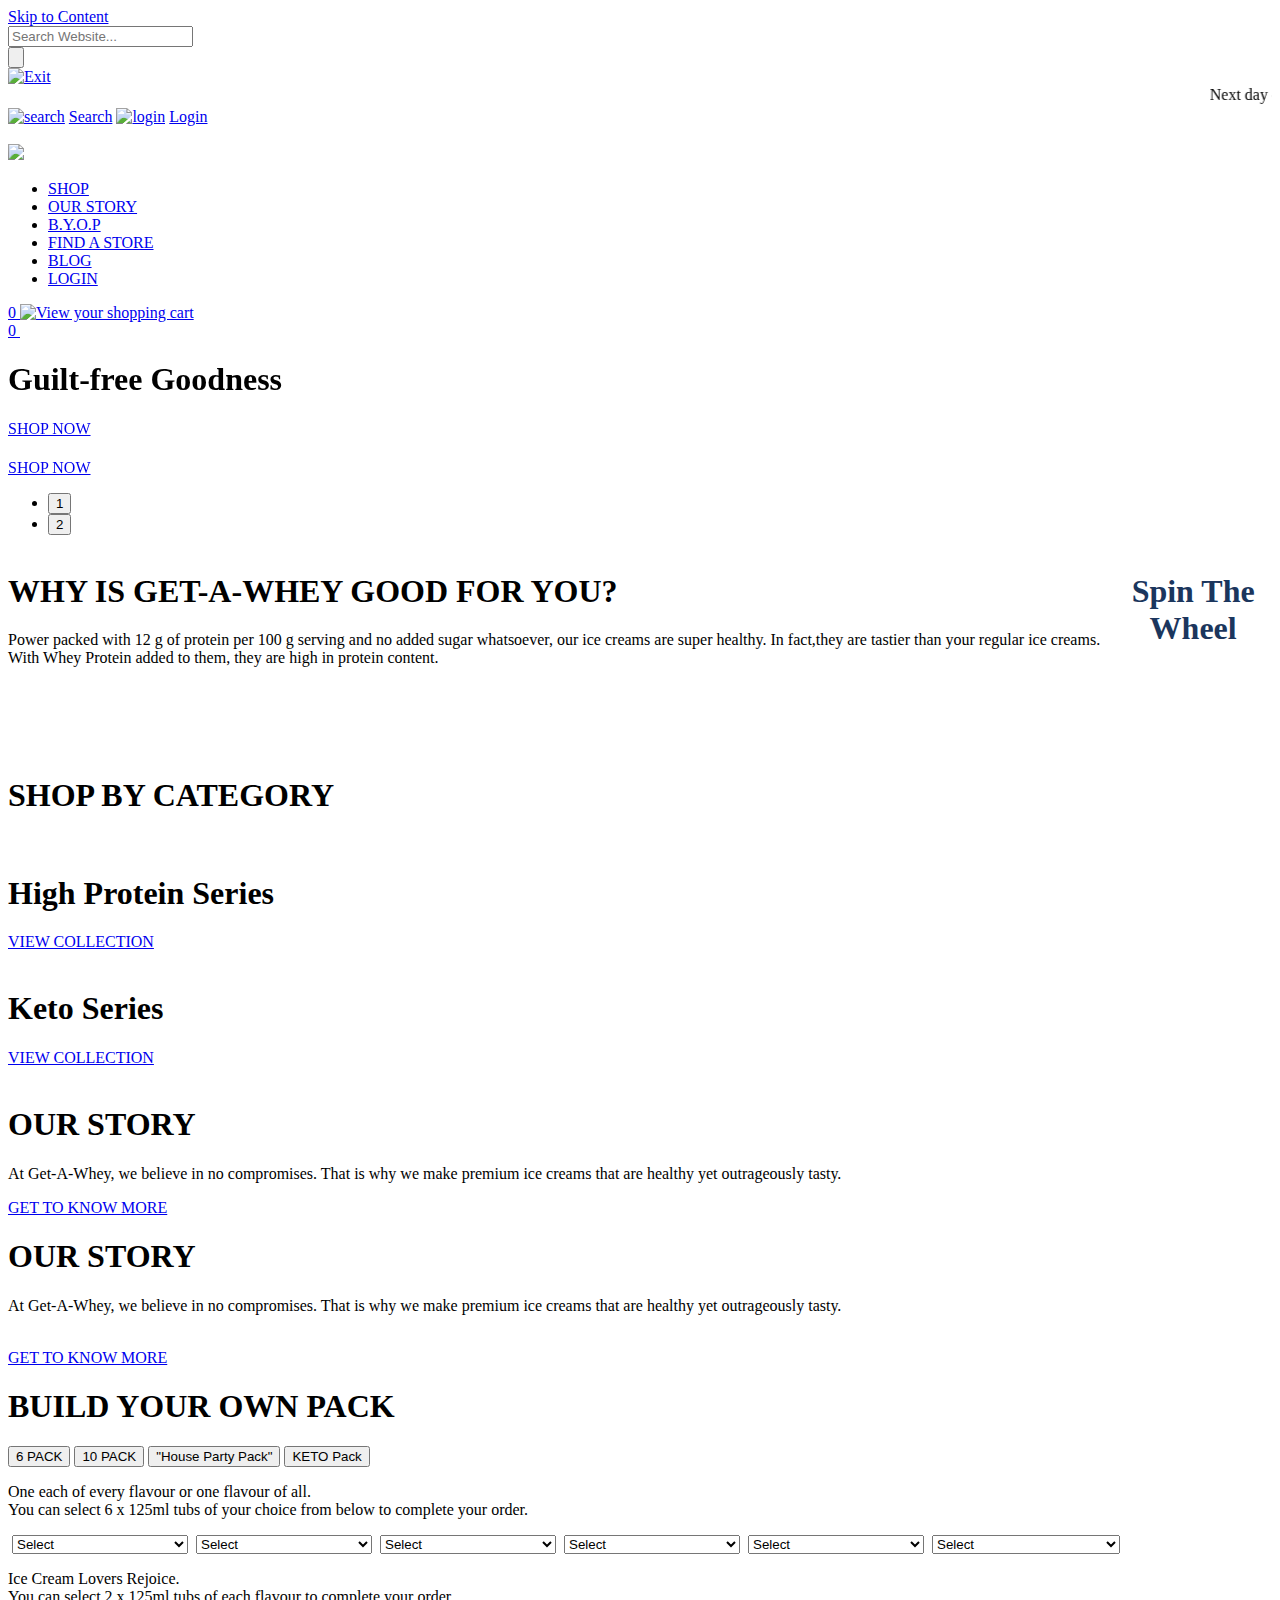
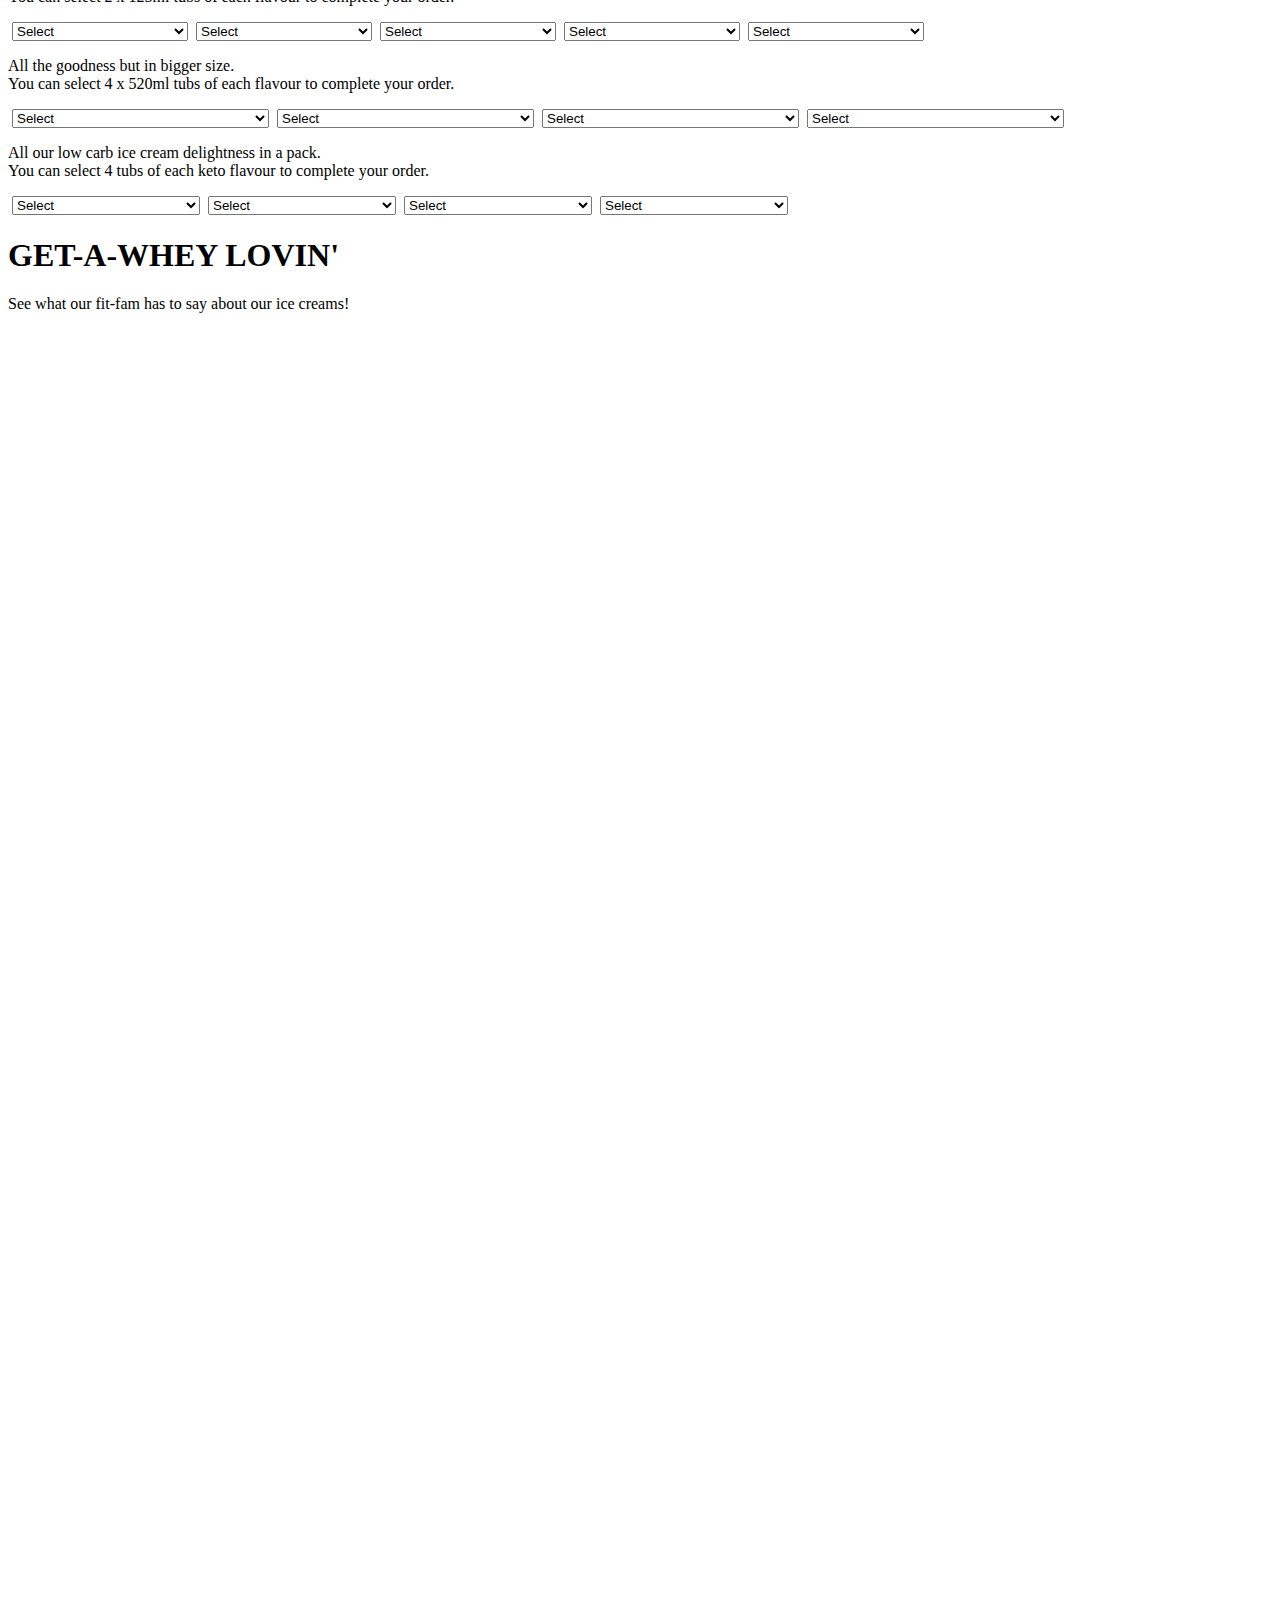
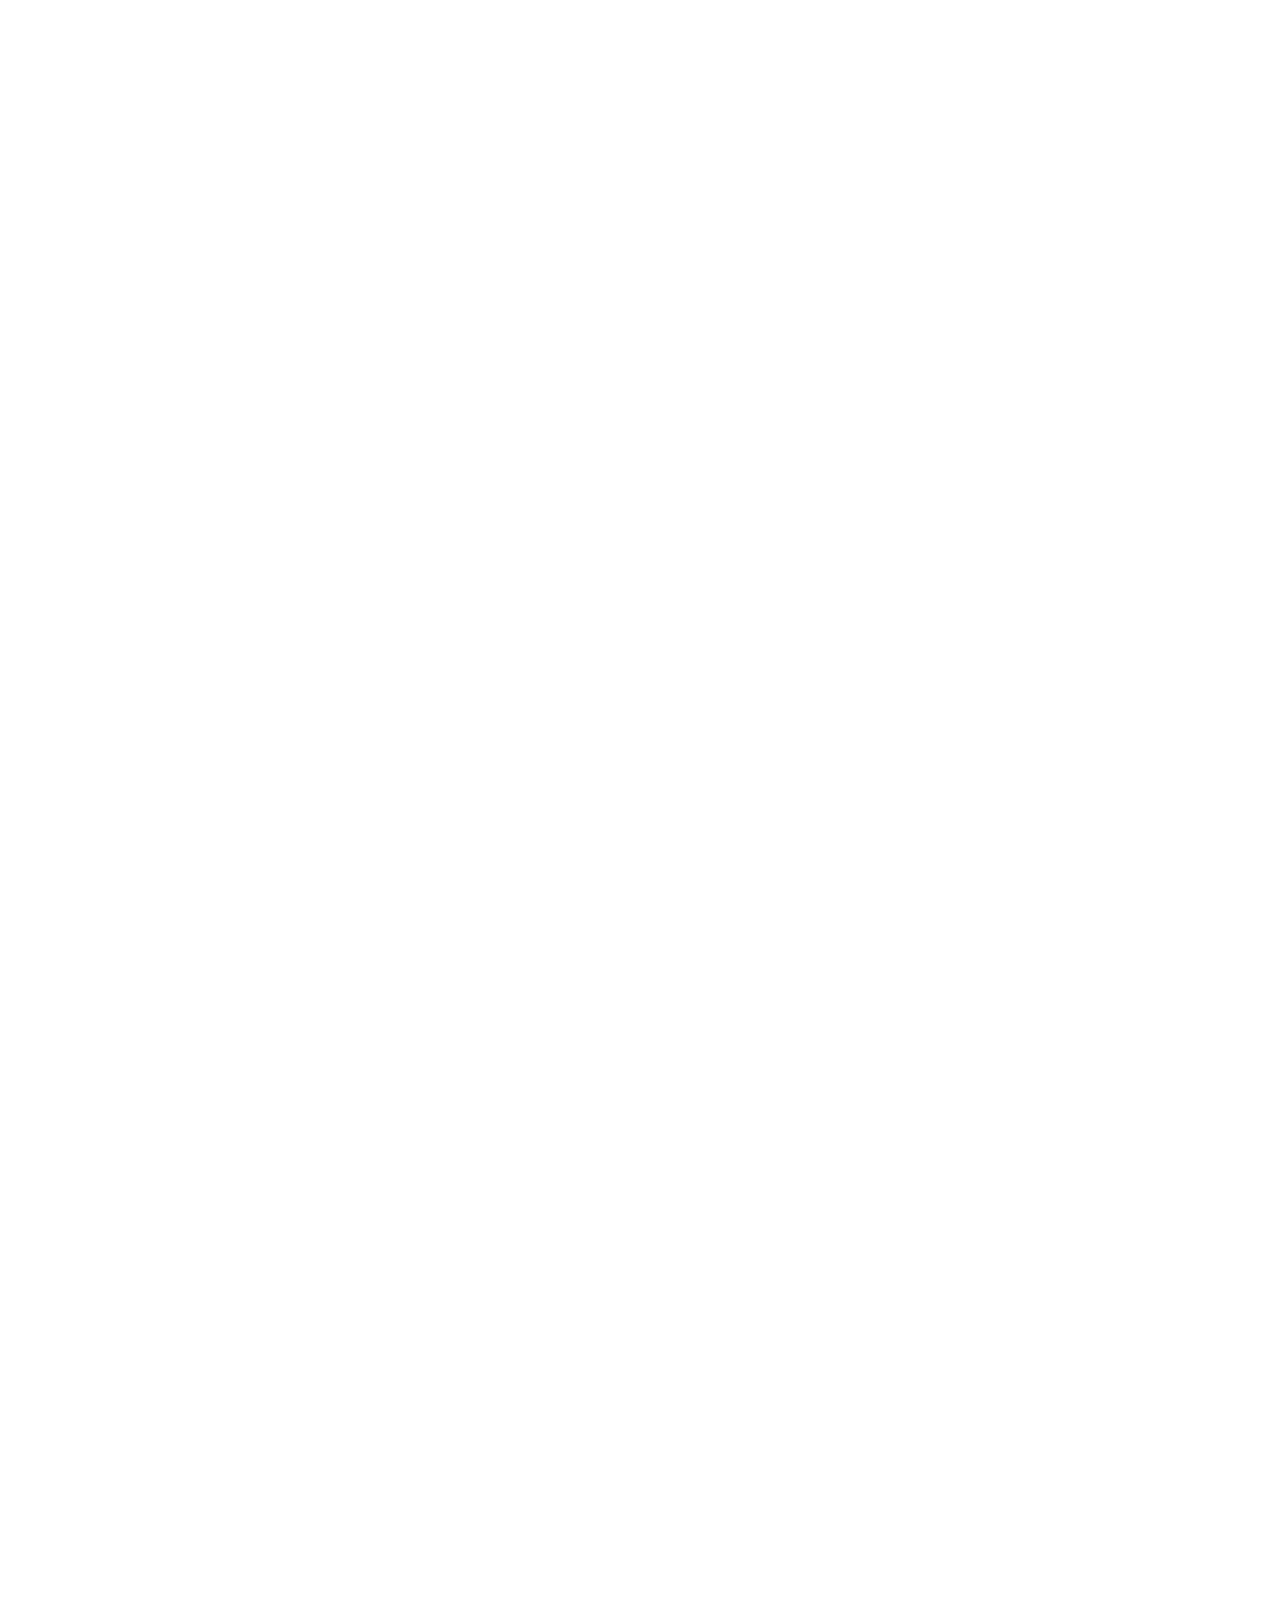
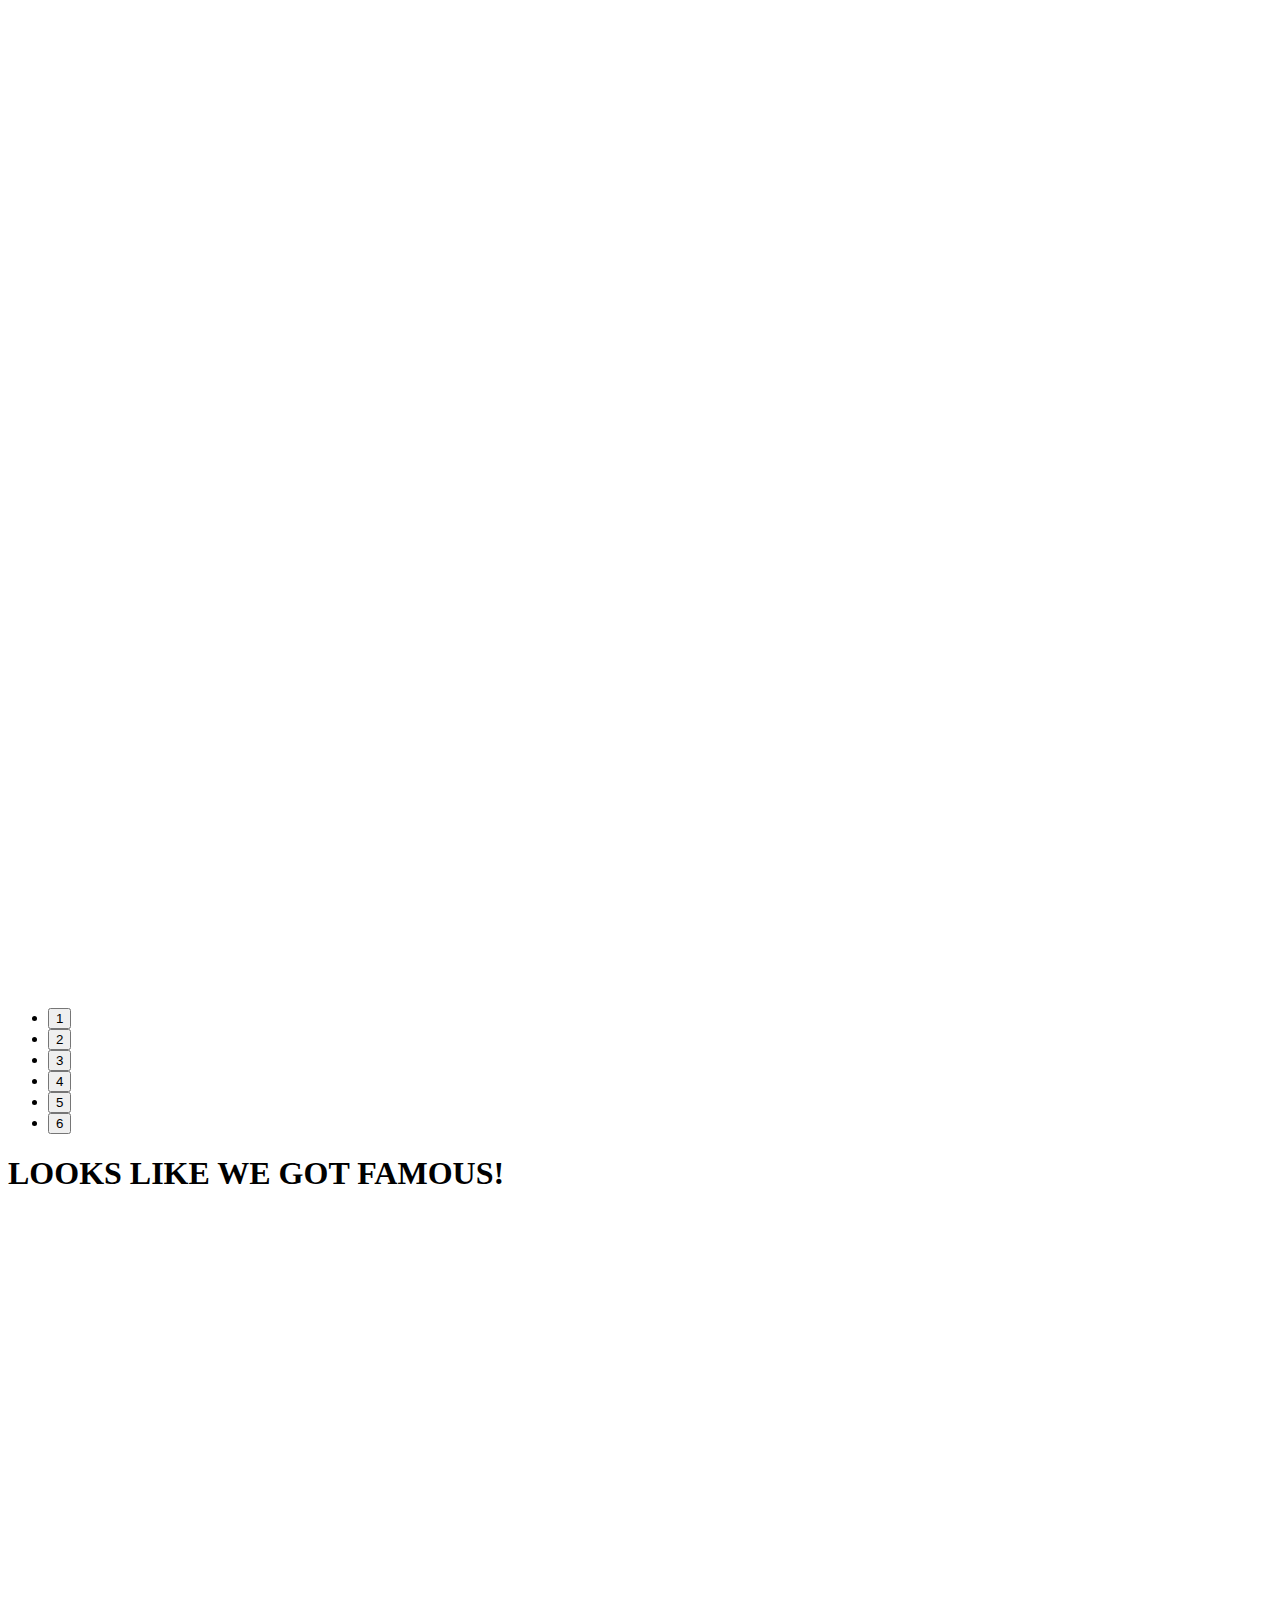
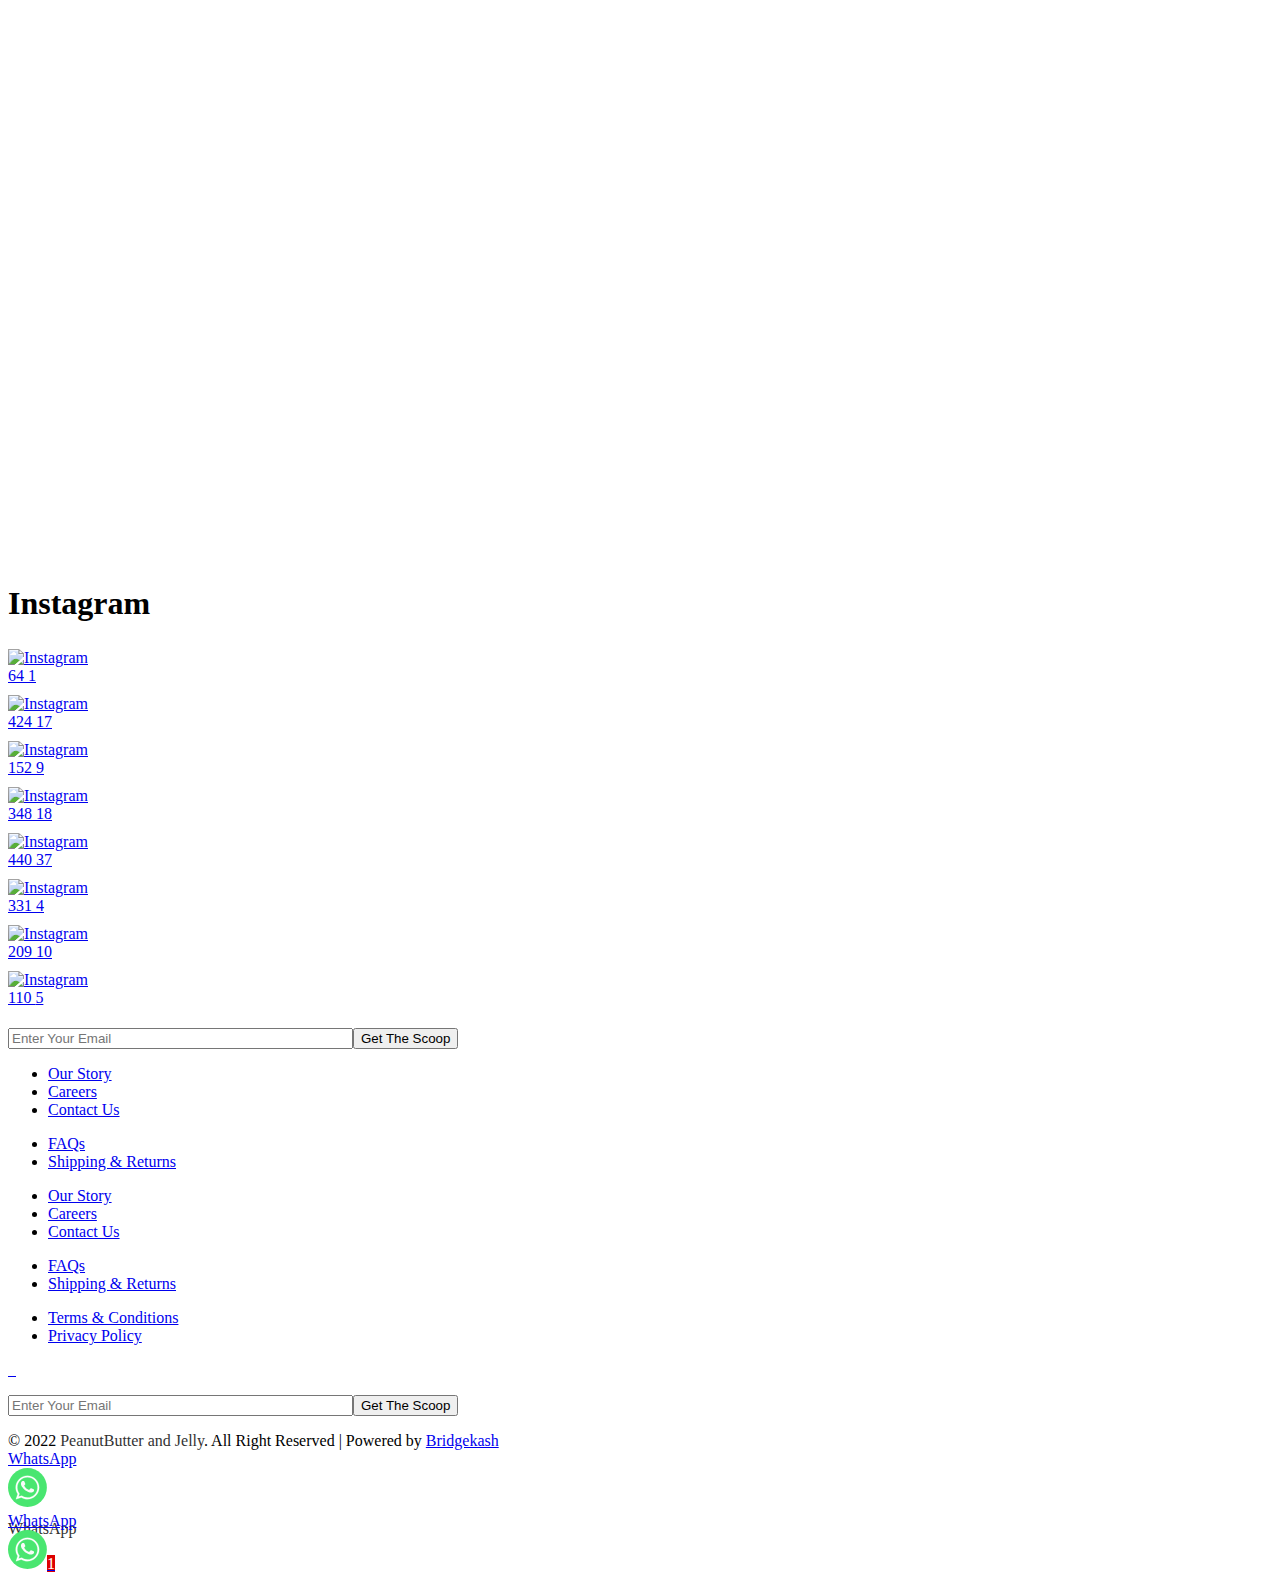
==== templates/index.html @ 2841348f "commit" ====
<!DOCTYPE html>
<!-- saved from url=(0020)https://getawhey.in/ -->
<html class="js svg cssfilters lastchild placeholder tablesaw-enhanced no-touch" lang="en" ><!--<![endif]-->
<head>
  <meta http-equiv="Content-Type" content="text/html; charset=UTF-8">
		<title>HomePageGet-A-Whey</title>
				
	  	<meta http-equiv="X-UA-Compatible" content="IE=edge,chrome=1">
		<meta name="viewport" content="width=device-width, initial-scale=1.0">
		<link rel="pingback" href="https://getawhey.in/xmlrpc.php">
		<!-- <link rel="shortcut icon" href="/img/favicon.ico"/> -->
		<meta name="robots" content="index, follow, max-image-preview:large, max-snippet:-1, max-video-preview:-1">

	<!-- This site is optimized with the Yoast SEO plugin v18.6 - https://yoast.com/wordpress/plugins/seo/ -->
	<link rel="canonical" href="https://getawhey.in/">
	<meta property="og:locale" content="en_US">
	<meta property="og:type" content="website">
	<meta property="og:title" content="HomePageGet-A-Whey">
	<meta property="og:url" content="https://getawhey.in/">
	<meta property="og:site_name" content="Get-A-Whey">
	<meta property="article:modified_time" content="2022-02-15T12:06:05+00:00">
	<meta name="twitter:card" content="summary_large_image">
	<script async="" src="./static/assets/fbevents.js.download"></script><script type="application/ld+json" class="yoast-schema-graph">{"@context":"https://schema.org","@graph":[{"@type":"WebSite","@id":"https://getawhey.in/#website","url":"https://getawhey.in/","name":"Get-A-Whey","description":"Get A Whey","potentialAction":[{"@type":"SearchAction","target":{"@type":"EntryPoint","urlTemplate":"https://getawhey.in/?s={search_term_string}"},"query-input":"required name=search_term_string"}],"inLanguage":"en-US"},{"@type":"WebPage","@id":"https://getawhey.in/#webpage","url":"https://getawhey.in/","name":"HomePageGet-A-Whey","isPartOf":{"@id":"https://getawhey.in/#website"},"datePublished":"2021-12-15T12:41:03+00:00","dateModified":"2022-02-15T12:06:05+00:00","breadcrumb":{"@id":"https://getawhey.in/#breadcrumb"},"inLanguage":"en-US","potentialAction":[{"@type":"ReadAction","target":["https://getawhey.in/"]}]},{"@type":"BreadcrumbList","@id":"https://getawhey.in/#breadcrumb","itemListElement":[{"@type":"ListItem","position":1,"name":"Home"}]}]}</script>
	<!-- / Yoast SEO plugin. -->


<link rel="dns-prefetch" href="https://ajax.googleapis.com/">
<link rel="dns-prefetch" href="https://fonts.googleapis.com/">
<link rel="dns-prefetch" href="https://s.w.org/">
<script type="text/javascript">
window._wpemojiSettings = {"baseUrl":"https:\/\/s.w.org\/images\/core\/emoji\/13.1.0\/72x72\/","ext":".png","svgUrl":"https:\/\/s.w.org\/images\/core\/emoji\/13.1.0\/svg\/","svgExt":".svg","source":{"concatemoji":"https:\/\/getawhey.in\/wp-includes\/js\/wp-emoji-release.min.js?ver=5.9.3"}};
/*! This file is auto-generated */
!function(e,a,t){var n,r,o,i=a.createElement("canvas"),p=i.getContext&&i.getContext("2d");function s(e,t){var a=String.fromCharCode;p.clearRect(0,0,i.width,i.height),p.fillText(a.apply(this,e),0,0);e=i.toDataURL();return p.clearRect(0,0,i.width,i.height),p.fillText(a.apply(this,t),0,0),e===i.toDataURL()}function c(e){var t=a.createElement("script");t.src=e,t.defer=t.type="text/javascript",a.getElementsByTagName("head")[0].appendChild(t)}for(o=Array("flag","emoji"),t.supports={everything:!0,everythingExceptFlag:!0},r=0;r<o.length;r++)t.supports[o[r]]=function(e){if(!p||!p.fillText)return!1;switch(p.textBaseline="top",p.font="600 32px Arial",e){case"flag":return s([127987,65039,8205,9895,65039],[127987,65039,8203,9895,65039])?!1:!s([55356,56826,55356,56819],[55356,56826,8203,55356,56819])&&!s([55356,57332,56128,56423,56128,56418,56128,56421,56128,56430,56128,56423,56128,56447],[55356,57332,8203,56128,56423,8203,56128,56418,8203,56128,56421,8203,56128,56430,8203,56128,56423,8203,56128,56447]);case"emoji":return!s([10084,65039,8205,55357,56613],[10084,65039,8203,55357,56613])}return!1}(o[r]),t.supports.everything=t.supports.everything&&t.supports[o[r]],"flag"!==o[r]&&(t.supports.everythingExceptFlag=t.supports.everythingExceptFlag&&t.supports[o[r]]);t.supports.everythingExceptFlag=t.supports.everythingExceptFlag&&!t.supports.flag,t.DOMReady=!1,t.readyCallback=function(){t.DOMReady=!0},t.supports.everything||(n=function(){t.readyCallback()},a.addEventListener?(a.addEventListener("DOMContentLoaded",n,!1),e.addEventListener("load",n,!1)):(e.attachEvent("onload",n),a.attachEvent("onreadystatechange",function(){"complete"===a.readyState&&t.readyCallback()})),(n=t.source||{}).concatemoji?c(n.concatemoji):n.wpemoji&&n.twemoji&&(c(n.twemoji),c(n.wpemoji)))}(window,document,window._wpemojiSettings);
</script><script src="./static/assets/wp-emoji-release.min.js.download" type="text/javascript" defer=""></script>
<style type="text/css">
img.wp-smiley,
img.emoji {
	display: inline !important;
	border: none !important;
	box-shadow: none !important;
	height: 1em !important;
	width: 1em !important;
	margin: 0 0.07em !important;
	vertical-align: -0.1em !important;
	background: none !important;
	padding: 0 !important;
}
</style>
	<link rel="stylesheet" id="custom-google-fonts-css" href="./static/assets/css" type="text/css" media="all">
<link rel="stylesheet" id="chaty-front-css-css" href="./static/assets/chaty-front.min.css" type="text/css" media="all">
<style id="chaty-front-css-inline-css" type="text/css">
    #wechat-qr-code{right: 104px; left:auto;}
    .chaty-widget-is a{display: block; margin:0; padding:0;border-radius: 50%;-webkit-border-radius: 50%;-moz-border-radius: 50%; }
                .chaty-widget-is svg{margin:0; padding:0;}
                .chaty-main-widget { display: none; }
                .chaty-in-desktop .chaty-main-widget.is-in-desktop { display: block; }
                .chaty-in-mobile .chaty-main-widget.is-in-mobile { display: block; }
                .chaty-widget.hide-widget { display: none !important; }
                .chaty-widget, .chaty-widget .get, .chaty-widget .get a { width: 62px }
                .facustom-icon { width: 54px; line-height: 54px; height: 54px; font-size: 27px; }
                .chaty-widget-is a { width: 54px; height: 54px; }
                                .chaty-widget { font-family: Raleway; }
                                                .facustom-icon.chaty-btn-whatsapp {background-color: #49E670}
                .chaty-whatsapp .color-element {fill: #49E670; background: #49E670}
                                /*.chaty-widget-i-title.hide-it { display: none !important; }*/
                body div.chaty-widget.hide-widget { display: none !important; }
            .i-trigger .chaty-widget-i-title, .chaty-widget-i .chaty-widget-i-title {color:#333333 !important; background:#ffffff !important;}.i-trigger .chaty-widget-i-title p, .chaty-widget-i.chaty-main-widget .chaty-widget-i-title p {color:#333333 !important; }.i-trigger .chaty-widget-i:not(.no-tooltip):before, .chaty-widget-i.chaty-main-widget:before { border-color: transparent transparent transparent #ffffff !important;}.chaty-widget.chaty-widget-is-right .i-trigger .i-trigger-open.chaty-widget-i:before, .chaty-widget.chaty-widget-is-right .chaty-widget-i:before { border-color: transparent #ffffff transparent transparent !important;}.chaty-widget.chaty-widget-is-right .i-trigger .chaty-widget-i:before, .chaty-widget.chaty-widget-is-right .chaty-widget-i:before {border-color: transparent #ffffff transparent transparent !important; }
            .popup{
              display: none;
              position: fixed;
              top: 0;
              z-index: 10;
            }
            #chart{
              
                width:100%;
                height:100%;
              
            }
         
            #question h1{
                font-size: 20px;
                font-weight: bold;
                font-family: "Helvetica Neue", Helvetica, Arial, sans-serif;
                position:relative;
                   top: -100px;
                    text-align: center;



                -webkit-transform:translate(0,-50%);
                        transform:translate(0,-50%);
            }
            .modal {
                display: none; /* Hidden by default */
                position: fixed; /* Stay in place */
                z-index: 61; /* Sit on top */
                padding-top: 20%; /* Location of the box */
                left: 0;
                top: 0;
                width: 100%; /* Full width */
                height: 100%; /* Full height */
                overflow: auto; /* Enable scroll if needed */
                background-color: rgb(0,0,0); /* Fallback color */
                background-color: rgba(0,0,0,0.4); /* Black w/ opacity */
              }
              
              /* Modal Content */
              .modal-content {
                background-color: #fefefe;
                margin: auto;
                padding: 20px;
                border: 1px solid #888;
                    width: 30%;
                height: 80%;
              }
              
              /* The Close Button */
              .close {
                color: #aaaaaa;
                float: right;
                font-size: 28px;
                font-weight: bold;
              }
              
              .close:hover,
              .close:focus {
                color: #000;
                text-decoration: none;
                cursor: pointer;
              }
</style>
<link rel="stylesheet" id="wp-block-library-css" href="./static/assets/style.min.css" type="text/css" media="all">
<link rel="stylesheet" id="wc-blocks-vendors-style-css" href="./static/assets/wc-blocks-vendors-style.css" type="text/css" media="all">
<link rel="stylesheet" id="wc-blocks-style-css" href="./static/assets/wc-blocks-style.css" type="text/css" media="all">
<style id="global-styles-inline-css" type="text/css">
body{--wp--preset--color--black: #000000;--wp--preset--color--cyan-bluish-gray: #abb8c3;--wp--preset--color--white: #ffffff;--wp--preset--color--pale-pink: #f78da7;--wp--preset--color--vivid-red: #cf2e2e;--wp--preset--color--luminous-vivid-orange: #ff6900;--wp--preset--color--luminous-vivid-amber: #fcb900;--wp--preset--color--light-green-cyan: #7bdcb5;--wp--preset--color--vivid-green-cyan: #00d084;--wp--preset--color--pale-cyan-blue: #8ed1fc;--wp--preset--color--vivid-cyan-blue: #0693e3;--wp--preset--color--vivid-purple: #9b51e0;--wp--preset--gradient--vivid-cyan-blue-to-vivid-purple: linear-gradient(135deg,rgba(6,147,227,1) 0%,rgb(155,81,224) 100%);--wp--preset--gradient--light-green-cyan-to-vivid-green-cyan: linear-gradient(135deg,rgb(122,220,180) 0%,rgb(0,208,130) 100%);--wp--preset--gradient--luminous-vivid-amber-to-luminous-vivid-orange: linear-gradient(135deg,rgba(252,185,0,1) 0%,rgba(255,105,0,1) 100%);--wp--preset--gradient--luminous-vivid-orange-to-vivid-red: linear-gradient(135deg,rgba(255,105,0,1) 0%,rgb(207,46,46) 100%);--wp--preset--gradient--very-light-gray-to-cyan-bluish-gray: linear-gradient(135deg,rgb(238,238,238) 0%,rgb(169,184,195) 100%);--wp--preset--gradient--cool-to-warm-spectrum: linear-gradient(135deg,rgb(74,234,220) 0%,rgb(151,120,209) 20%,rgb(207,42,186) 40%,rgb(238,44,130) 60%,rgb(251,105,98) 80%,rgb(254,248,76) 100%);--wp--preset--gradient--blush-light-purple: linear-gradient(135deg,rgb(255,206,236) 0%,rgb(152,150,240) 100%);--wp--preset--gradient--blush-bordeaux: linear-gradient(135deg,rgb(254,205,165) 0%,rgb(254,45,45) 50%,rgb(107,0,62) 100%);--wp--preset--gradient--luminous-dusk: linear-gradient(135deg,rgb(255,203,112) 0%,rgb(199,81,192) 50%,rgb(65,88,208) 100%);--wp--preset--gradient--pale-ocean: linear-gradient(135deg,rgb(255,245,203) 0%,rgb(182,227,212) 50%,rgb(51,167,181) 100%);--wp--preset--gradient--electric-grass: linear-gradient(135deg,rgb(202,248,128) 0%,rgb(113,206,126) 100%);--wp--preset--gradient--midnight: linear-gradient(135deg,rgb(2,3,129) 0%,rgb(40,116,252) 100%);--wp--preset--duotone--dark-grayscale: url('#wp-duotone-dark-grayscale');--wp--preset--duotone--grayscale: url('#wp-duotone-grayscale');--wp--preset--duotone--purple-yellow: url('#wp-duotone-purple-yellow');--wp--preset--duotone--blue-red: url('#wp-duotone-blue-red');--wp--preset--duotone--midnight: url('#wp-duotone-midnight');--wp--preset--duotone--magenta-yellow: url('#wp-duotone-magenta-yellow');--wp--preset--duotone--purple-green: url('#wp-duotone-purple-green');--wp--preset--duotone--blue-orange: url('#wp-duotone-blue-orange');--wp--preset--font-size--small: 13px;--wp--preset--font-size--medium: 20px;--wp--preset--font-size--large: 36px;--wp--preset--font-size--x-large: 42px;}.has-black-color{color: var(--wp--preset--color--black) !important;}.has-cyan-bluish-gray-color{color: var(--wp--preset--color--cyan-bluish-gray) !important;}.has-white-color{color: var(--wp--preset--color--white) !important;}.has-pale-pink-color{color: var(--wp--preset--color--pale-pink) !important;}.has-vivid-red-color{color: var(--wp--preset--color--vivid-red) !important;}.has-luminous-vivid-orange-color{color: var(--wp--preset--color--luminous-vivid-orange) !important;}.has-luminous-vivid-amber-color{color: var(--wp--preset--color--luminous-vivid-amber) !important;}.has-light-green-cyan-color{color: var(--wp--preset--color--light-green-cyan) !important;}.has-vivid-green-cyan-color{color: var(--wp--preset--color--vivid-green-cyan) !important;}.has-pale-cyan-blue-color{color: var(--wp--preset--color--pale-cyan-blue) !important;}.has-vivid-cyan-blue-color{color: var(--wp--preset--color--vivid-cyan-blue) !important;}.has-vivid-purple-color{color: var(--wp--preset--color--vivid-purple) !important;}.has-black-background-color{background-color: var(--wp--preset--color--black) !important;}.has-cyan-bluish-gray-background-color{background-color: var(--wp--preset--color--cyan-bluish-gray) !important;}.has-white-background-color{background-color: var(--wp--preset--color--white) !important;}.has-pale-pink-background-color{background-color: var(--wp--preset--color--pale-pink) !important;}.has-vivid-red-background-color{background-color: var(--wp--preset--color--vivid-red) !important;}.has-luminous-vivid-orange-background-color{background-color: var(--wp--preset--color--luminous-vivid-orange) !important;}.has-luminous-vivid-amber-background-color{background-color: var(--wp--preset--color--luminous-vivid-amber) !important;}.has-light-green-cyan-background-color{background-color: var(--wp--preset--color--light-green-cyan) !important;}.has-vivid-green-cyan-background-color{background-color: var(--wp--preset--color--vivid-green-cyan) !important;}.has-pale-cyan-blue-background-color{background-color: var(--wp--preset--color--pale-cyan-blue) !important;}.has-vivid-cyan-blue-background-color{background-color: var(--wp--preset--color--vivid-cyan-blue) !important;}.has-vivid-purple-background-color{background-color: var(--wp--preset--color--vivid-purple) !important;}.has-black-border-color{border-color: var(--wp--preset--color--black) !important;}.has-cyan-bluish-gray-border-color{border-color: var(--wp--preset--color--cyan-bluish-gray) !important;}.has-white-border-color{border-color: var(--wp--preset--color--white) !important;}.has-pale-pink-border-color{border-color: var(--wp--preset--color--pale-pink) !important;}.has-vivid-red-border-color{border-color: var(--wp--preset--color--vivid-red) !important;}.has-luminous-vivid-orange-border-color{border-color: var(--wp--preset--color--luminous-vivid-orange) !important;}.has-luminous-vivid-amber-border-color{border-color: var(--wp--preset--color--luminous-vivid-amber) !important;}.has-light-green-cyan-border-color{border-color: var(--wp--preset--color--light-green-cyan) !important;}.has-vivid-green-cyan-border-color{border-color: var(--wp--preset--color--vivid-green-cyan) !important;}.has-pale-cyan-blue-border-color{border-color: var(--wp--preset--color--pale-cyan-blue) !important;}.has-vivid-cyan-blue-border-color{border-color: var(--wp--preset--color--vivid-cyan-blue) !important;}.has-vivid-purple-border-color{border-color: var(--wp--preset--color--vivid-purple) !important;}.has-vivid-cyan-blue-to-vivid-purple-gradient-background{background: var(--wp--preset--gradient--vivid-cyan-blue-to-vivid-purple) !important;}.has-light-green-cyan-to-vivid-green-cyan-gradient-background{background: var(--wp--preset--gradient--light-green-cyan-to-vivid-green-cyan) !important;}.has-luminous-vivid-amber-to-luminous-vivid-orange-gradient-background{background: var(--wp--preset--gradient--luminous-vivid-amber-to-luminous-vivid-orange) !important;}.has-luminous-vivid-orange-to-vivid-red-gradient-background{background: var(--wp--preset--gradient--luminous-vivid-orange-to-vivid-red) !important;}.has-very-light-gray-to-cyan-bluish-gray-gradient-background{background: var(--wp--preset--gradient--very-light-gray-to-cyan-bluish-gray) !important;}.has-cool-to-warm-spectrum-gradient-background{background: var(--wp--preset--gradient--cool-to-warm-spectrum) !important;}.has-blush-light-purple-gradient-background{background: var(--wp--preset--gradient--blush-light-purple) !important;}.has-blush-bordeaux-gradient-background{background: var(--wp--preset--gradient--blush-bordeaux) !important;}.has-luminous-dusk-gradient-background{background: var(--wp--preset--gradient--luminous-dusk) !important;}.has-pale-ocean-gradient-background{background: var(--wp--preset--gradient--pale-ocean) !important;}.has-electric-grass-gradient-background{background: var(--wp--preset--gradient--electric-grass) !important;}.has-midnight-gradient-background{background: var(--wp--preset--gradient--midnight) !important;}.has-small-font-size{font-size: var(--wp--preset--font-size--small) !important;}.has-medium-font-size{font-size: var(--wp--preset--font-size--medium) !important;}.has-large-font-size{font-size: var(--wp--preset--font-size--large) !important;}.has-x-large-font-size{font-size: var(--wp--preset--font-size--x-large) !important;}
</style>
<link rel="stylesheet" id="contact-form-7-css" href="./static/assets/styles.css" type="text/css" media="all">
<link rel="stylesheet" id="pl-style-css" href="./static/assets/style.css" type="text/css" media="all">
<link rel="stylesheet" id="theme.css-css" href="./static/assets/theme.css" type="text/css" media="all">
<link rel="stylesheet" id="woo-pincode-checker-css" href="./static/assets/woo-pincode-checker-public.css" type="text/css" media="all">
<link rel="stylesheet" id="woocommerce-layout-css" href="./static/assets/woocommerce-layout.css" type="text/css" media="all">
<link rel="stylesheet" id="woocommerce-smallscreen-css" href="./static/assets/woocommerce-smallscreen.css" type="text/css" media="only screen and (max-width: 768px)">
<link rel="stylesheet" id="woocommerce-general-css" href="./static/assets/woocommerce.css" type="text/css" media="all">
<style id="woocommerce-inline-inline-css" type="text/css">
.woocommerce form .form-row .required { visibility: visible; }
</style>
<link rel="stylesheet" id="wpcf7-redirect-script-frontend-css" href="./static/assets/wpcf7-redirect-frontend.min.css" type="text/css" media="all">
<link rel="stylesheet" id="wp-pagenavi-css" href="./static/assets/pagenavi-css.css" type="text/css" media="all">
<link rel="stylesheet" id="wooco-frontend-css" href="./static/assets/frontend.css" type="text/css" media="all">
<link rel="stylesheet" id="woosb-frontend-css" href="./static/assets/frontend(1).css" type="text/css" media="all">
<link rel="stylesheet" id="screen-css" href="./static/assets/style(1).css" type="text/css" media="screen">
<link rel="stylesheet" id="cf7cf-style-css" href="./static/assets/style(2).css" type="text/css" media="all">
<link rel="stylesheet" id="woosg-frontend-css" href="./static/assets/frontend(2).css" type="text/css" media="all">
<script type="text/javascript" src="./static/assets/jquery.min.js.download" id="jquery-js"></script><style></style>
<script type="text/javascript" id="chaty-front-end-js-extra">
/* <![CDATA[ */
var chaty_settings = {"object_settings":{"isPRO":0,"pending_messages":"on","cht_cta_bg_color":"#ffffff","cht_cta_text_color":"#333333","click_setting":"click","number_of_messages":"1","number_color":"#ffffff","number_bg_color":"#dd0000","position":"right","social":[{"val":"919137120894","default_icon":"<svg class=\"ico_d \" width=\"39\" height=\"39\" viewBox=\"0 0 39 39\" fill=\"none\" xmlns=\"http:\/\/www.w3.org\/2000\/svg\" style=\"transform: rotate(0deg);\"><circle class=\"color-element\" cx=\"19.4395\" cy=\"19.4395\" r=\"19.4395\" fill=\"#49E670\"\/><path d=\"M12.9821 10.1115C12.7029 10.7767 11.5862 11.442 10.7486 11.575C10.1902 11.7081 9.35269 11.8411 6.84003 10.7767C3.48981 9.44628 1.39593 6.25317 1.25634 6.12012C1.11674 5.85403 2.13001e-06 4.39053 2.13001e-06 2.92702C2.13001e-06 1.46351 0.83755 0.665231 1.11673 0.399139C1.39592 0.133046 1.8147 1.01506e-06 2.23348 1.01506e-06C2.37307 1.01506e-06 2.51267 1.01506e-06 2.65226 1.01506e-06C2.93144 1.01506e-06 3.21063 -2.02219e-06 3.35022 0.532183C3.62941 1.19741 4.32736 2.66092 4.32736 2.79397C4.46696 2.92702 4.46696 3.19311 4.32736 3.32616C4.18777 3.59225 4.18777 3.59224 3.90858 3.85834C3.76899 3.99138 3.6294 4.12443 3.48981 4.39052C3.35022 4.52357 3.21063 4.78966 3.35022 5.05576C3.48981 5.32185 4.18777 6.38622 5.16491 7.18449C6.42125 8.24886 7.39839 8.51496 7.81717 8.78105C8.09636 8.91409 8.37554 8.9141 8.65472 8.648C8.93391 8.38191 9.21309 7.98277 9.49228 7.58363C9.77146 7.31754 10.0507 7.1845 10.3298 7.31754C10.609 7.45059 12.2841 8.11582 12.5633 8.38191C12.8425 8.51496 13.1217 8.648 13.1217 8.78105C13.1217 8.78105 13.1217 9.44628 12.9821 10.1115Z\" transform=\"translate(12.9597 12.9597)\" fill=\"#FAFAFA\"\/><path d=\"M0.196998 23.295L0.131434 23.4862L0.323216 23.4223L5.52771 21.6875C7.4273 22.8471 9.47325 23.4274 11.6637 23.4274C18.134 23.4274 23.4274 18.134 23.4274 11.6637C23.4274 5.19344 18.134 -0.1 11.6637 -0.1C5.19344 -0.1 -0.1 5.19344 -0.1 11.6637C-0.1 13.9996 0.624492 16.3352 1.93021 18.2398L0.196998 23.295ZM5.87658 19.8847L5.84025 19.8665L5.80154 19.8788L2.78138 20.8398L3.73978 17.9646L3.75932 17.906L3.71562 17.8623L3.43104 17.5777C2.27704 15.8437 1.55796 13.8245 1.55796 11.6637C1.55796 6.03288 6.03288 1.55796 11.6637 1.55796C17.2945 1.55796 21.7695 6.03288 21.7695 11.6637C21.7695 17.2945 17.2945 21.7695 11.6637 21.7695C9.64222 21.7695 7.76778 21.1921 6.18227 20.039L6.17557 20.0342L6.16817 20.0305L5.87658 19.8847Z\" transform=\"translate(7.7758 7.77582)\" fill=\"white\" stroke=\"white\" stroke-width=\"0.2\"\/><\/svg>","bg_color":"#49E670","rbg_color":"73,230,112","title":"WhatsApp","img_url":"","social_channel":"whatsapp","channel_type":"whatsapp","href_url":"javascript:;","desktop_target":"_blank","mobile_target":"","qr_code_image":"","channel":"Whatsapp","is_mobile":1,"is_desktop":1,"mobile_url":"javascript:;","on_click":"","has_font":0,"popup_html":"<div class='chaty-whatsapp-popup'><textarea class='default-value' style='display:none'><\/textarea><textarea class='default-msg-value' style='display:none'>&lt;p&gt;How can I help you? :)&lt;\/p&gt;<\/textarea><textarea class='default-msg-phone' style='display:none'>919137120894<\/textarea><div class='chaty-whatsapp-body'><div role='button' class='close-chaty-popup is-whatsapp-btn'><div class='chaty-close-button'><\/div><\/div><div class='chaty-whatsapp-message'><\/div><\/div><div class='chaty-whatsapp-footer'><form class='whatsapp-chaty-form' autocomplete='off' target='_blank' action='https:\/\/web.whatsapp.com\/send' method='get'><div class='chaty-whatsapp-field'><input autocomplete='off' class='chaty-whatsapp-msg' name='text' value='' \/><\/div><input type='hidden' name='phone' class='chaty-whatsapp-phone' value='' \/><input type='hidden' class='is-default-open' value='0' \/><input type='hidden' class='channel-id' value='cht-channel-0' \/><button type='submit' class='chaty-whatsapp-submit-btn'><svg xmlns='http:\/\/www.w3.org\/2000\/svg' viewBox='0 0 24 24' width='24' height='24'><path fill='#ffffff' d='M1.101 21.757L23.8 12.028 1.101 2.3l.011 7.912 13.623 1.816-13.623 1.817-.011 7.912z'><\/path><\/svg><\/button><div style='clear:both'><\/div><\/form><\/div><\/div>","has_custom_popup":1,"is_default_open":0}],"pos_side":"right","bot":"25","side":"25","device":"desktop_active mobile_active","color":"#A886CD","rgb_color":"168,134,205","widget_size":"54","widget_type":"chat-base","widget_img":"","cta":"","active":"true","close_text":"Hide","analytics":0,"save_user_clicks":0,"close_img":"","is_mobile":0,"ajax_url":"https:\/\/getawhey.in\/wp-admin\/admin-ajax.php","animation_class":"jump","time_trigger":"yes","trigger_time":"0","exit_intent":"no","on_page_scroll":"no","page_scroll":"0","gmt":"","display_conditions":0,"display_rules":[],"display_state":"click","has_close_button":"yes","mode":"vertical"},"ajax_url":"https:\/\/getawhey.in\/wp-admin\/admin-ajax.php"};
/* ]]> */
</script>
<script type="text/javascript" src="./static/assets/cht-front-script.min.js.download" id="chaty-front-end-js"></script>
<script type="text/javascript" src="./static/assets/script.js.download" id="pl-script-js"></script>
<script type="text/javascript" id="Popup.js-js-before">
var sgpbPublicUrl = "https:\/\/getawhey.in\/wp-content\/plugins\/popup-builder\/public\/";
var SGPB_JS_LOCALIZATION = {"imageSupportAlertMessage":"Only image files supported","areYouSure":"Are you sure?","addButtonSpinner":"L","audioSupportAlertMessage":"Only audio files supported (e.g.: mp3, wav, m4a, ogg)","publishPopupBeforeElementor":"Please, publish the popup before starting to use Elementor with it!","publishPopupBeforeDivi":"Please, publish the popup before starting to use Divi Builder with it!","closeButtonAltText":"Close"};
</script>
<script type="text/javascript" src="./static/assets/Popup.js.download" id="Popup.js-js"></script>
<script type="text/javascript" src="./static/assets/PopupConfig.js.download" id="PopupConfig.js-js"></script>
<script type="text/javascript" id="PopupBuilder.js-js-before">
var SGPB_POPUP_PARAMS = {"popupTypeAgeRestriction":"ageRestriction","defaultThemeImages":{"1":"https:\/\/getawhey.in\/wp-content\/plugins\/popup-builder\/public\/img\/theme_1\/close.png","2":"https:\/\/getawhey.in\/wp-content\/plugins\/popup-builder\/public\/img\/theme_2\/close.png","3":"https:\/\/getawhey.in\/wp-content\/plugins\/popup-builder\/public\/img\/theme_3\/close.png","5":"https:\/\/getawhey.in\/wp-content\/plugins\/popup-builder\/public\/img\/theme_5\/close.png","6":"https:\/\/getawhey.in\/wp-content\/plugins\/popup-builder\/public\/img\/theme_6\/close.png"},"homePageUrl":"https:\/\/getawhey.in\/","isPreview":false,"convertedIdsReverse":[],"dontShowPopupExpireTime":365,"conditionalJsClasses":[],"disableAnalyticsGeneral":false};
var SGPB_JS_PACKAGES = {"packages":{"current":1,"free":1,"silver":2,"gold":3,"platinum":4},"extensions":{"geo-targeting":false,"advanced-closing":false}};
var SGPB_JS_PARAMS = {"ajaxUrl":"https:\/\/getawhey.in\/wp-admin\/admin-ajax.php","nonce":"36ab3575f2"};
</script>
<script type="text/javascript" src="./static/assets/PopupBuilder.js.download" id="PopupBuilder.js-js"></script>
<script type="text/javascript" id="woo-pincode-checker-js-extra">
/* <![CDATA[ */
var pincode_check = {"ajaxurl":"https:\/\/getawhey.in\/wp-admin\/admin-ajax.php"};
/* ]]> */
</script>
<script type="text/javascript" src="./static/assets/woo-pincode-checker-public.js.download" id="woo-pincode-checker-js"></script>
<script type="text/javascript" src="./static/assets/modernizr.min.js.download" id="modernizr-js"></script>
<link rel="https://api.w.org/" href="https://getawhey.in/wp-json/"><link rel="alternate" type="application/json" href="https://getawhey.in/wp-json/wp/v2/pages/384"><link rel="EditURI" type="application/rsd+xml" title="RSD" href="https://getawhey.in/xmlrpc.php?rsd">
<link rel="wlwmanifest" type="application/wlwmanifest+xml" href="https://getawhey.in/wp-includes/wlwmanifest.xml"> 
<meta name="generator" content="WordPress 5.9.3">
<meta name="generator" content="WooCommerce 6.4.1">
<link rel="shortlink" href="https://getawhey.in/">
<link rel="alternate" type="application/json+oembed" href="https://getawhey.in/wp-json/oembed/1.0/embed?url=https%3A%2F%2Fgetawhey.in%2F">
<link rel="alternate" type="text/xml+oembed" href="https://getawhey.in/wp-json/oembed/1.0/embed?url=https%3A%2F%2Fgetawhey.in%2F&amp;format=xml">
		<style>
			.delivery-info-wrap,
			.avlpin p { 
			color:#000;			}

			.woocommerce #respond input#submit, .woocommerce #pincode_field_idp a.button, .woocommerce #avlpin a.button, .woocommerce button.button, .woocommerce input.button  { 
			background-color:#a46497;			}

			.woocommerce #respond input#submit, .woocommerce #pincode_field_idp a.button, .woocommerce #avlpin a.button, .woocommerce button.button, .woocommerce input.button  { 
			color:#fff;			}

		</style>
			<noscript><style>.woocommerce-product-gallery{ opacity: 1 !important; }</style></noscript>
				<script type="text/javascript">
				!function(f,b,e,v,n,t,s){if(f.fbq)return;n=f.fbq=function(){n.callMethod?
					n.callMethod.apply(n,arguments):n.queue.push(arguments)};if(!f._fbq)f._fbq=n;
					n.push=n;n.loaded=!0;n.version='2.0';n.queue=[];t=b.createElement(e);t.async=!0;
					t.src=v;s=b.getElementsByTagName(e)[0];s.parentNode.insertBefore(t,s)}(window,
					document,'script','https://connect.facebook.net/en_US/fbevents.js');
			</script>
			<!-- WooCommerce Facebook Integration Begin -->
			<script type="text/javascript">

				fbq('init', '253020999253682', {}, {
    "agent": "woocommerce-6.4.1-2.6.12"
});

				fbq( 'track', 'PageView', {
    "source": "woocommerce",
    "version": "6.4.1",
    "pluginVersion": "2.6.12"
} );

				document.addEventListener( 'DOMContentLoaded', function() {
					jQuery && jQuery( function( $ ) {
						// Insert placeholder for events injected when a product is added to the cart through AJAX.
						$( document.body ).append( '<div class=\"wc-facebook-pixel-event-placeholder\"></div>' );
					} );
				}, false );

			</script>
			<!-- WooCommerce Facebook Integration End -->
			<link rel="icon" href="https://getawhey.in/wp-content/uploads/2022/02/cropped-logo2-32x32.png" sizes="32x32">
<link rel="icon" href="https://getawhey.in/wp-content/uploads/2022/02/cropped-logo2-192x192.png" sizes="192x192">
<link rel="apple-touch-icon" href="https://getawhey.in/wp-content/uploads/2022/02/cropped-logo2-180x180.png">
<meta name="msapplication-TileImage" content="https://getawhey.in/wp-content/uploads/2022/02/cropped-logo2-270x270.png">
<!-- WooCommerce Google Analytics Integration -->
		<script type="text/javascript">
			var gaProperty = 'UA-138775719-1';
			var disableStr = 'ga-disable-' + gaProperty;
			if ( document.cookie.indexOf( disableStr + '=true' ) > -1 ) {
				window[disableStr] = true;
			}
			function gaOptout() {
				document.cookie = disableStr + '=true; expires=Thu, 31 Dec 2099 23:59:59 UTC; path=/';
				window[disableStr] = true;
			}
		</script><script async="" src="./static/assets/js"></script>
		<script>
		window.dataLayer = window.dataLayer || [];
		function gtag(){dataLayer.push(arguments);}
		gtag('js', new Date());
		gtag('set', 'developer_id.dOGY3NW', true);

		gtag('config', 'UA-138775719-1', {
			'allow_google_signals': true,
			'link_attribution': true,
			'anonymize_ip': true,
			'linker':{
				'domains': [],
				'allow_incoming': false,
			},
			'custom_map': {
				'dimension1': 'logged_in'
			},
			'logged_in': 'no'
		} );

		
		</script>
		
		<!-- /WooCommerce Google Analytics Integration -->		<!--[if lt IE 9]>
            <script src="https://getawhey.in/wp-content/themes/getawhey-default/js/vendor/respond.min.js"></script> <script src="https://getawhey.in/wp-content/themes/getawhey-default/js/vendor/selectivizr-min.js"></script>
        <![endif]-->
                	<!-- Global site tag (gtag.js) - Google Analytics -->
<script async="" src="./static/assets/js(1)"></script>
<script>
  window.dataLayer = window.dataLayer || [];
  function gtag(){dataLayer.push(arguments);}
  gtag('js', new Date());

  gtag('config', 'G-C7ZH5HQ1PH');
</script>        
	</head>
	<body data-rsssl="1" class="home page-template page-template-front-page page-template-front-page-php page page-id-384 theme-getawhey-default woocommerce-js home-page chaty-in-desktop js vertical-cht-menu right-cht-position tse-remove-border" >
  	<a href="javascript:void(0)" class="btn-alt" id="skipToContent">Skip to Content</a>
				<!-- Site Wrap Start -->
		<div class="site-wrap"><!--Site Header-->
<!--Site Search -->
    <div class="search-module">
      <div class="inner-wrap">        
        <form action="https://getawhey.in/" method="get" class="search-form">
    <div class="search-table">
      <div class="search-row">
        <div class="search-cell1">
          <input type="text" id="search-site" value="" placeholder="Search Website..." name="s" class="search-text" title="Search Website..." tabindex="-1" aria-label="Search Website...">
        </div>
        <div class="search-cell2">
          <input class="search-submit" alt="Search" title="Search" value="" type="submit" tabindex="-1" aria-label="Search">
        </div>
        <div class="search-cell3">
          <a href="https://getawhey.in/#" target="_blank" class="search-link search-exit active" tabindex="-1" aria-label="Close Search Module"><img src="./static/assets/ico-exit.png" alt="Exit" title="Exit"></a>
        </div>
      </div>
    </div>
</form> 
            
            
      </div>
    </div><!-- Site header wrap start-->
<div class="site-header-wrap">
      <header>
        <!-- top short navbar start  -->
          <div class="short_navbar_section rows-of-2">
              <div class="short_nav_center">
                  <marquee direction="left">Next day delivery in Mumbai, Delhi-NCR , Bangalore, Mangalore, Mohali, Chandigarh, Surat, Jaipur, Chennai &amp; Pune.</marquee>
              </div>
			  
              <div class="short_nav_right ">
                <span class="short_navbar_search">
                  <a href="https://getawhey.in/#" class=" search-link"> <img src="./static/assets/search.svg" alt="search" class="search_icon"></a>
                  <a href="https://getawhey.in/#" class="search-link">Search</a>
                </span>
                <span class="short_navbar_login">
                  <a href="https://getawhey.in/getawhey/my-account"> <img src="./static/assets/login.svg" alt="login" class="search_icon"></a>
                  <a href="https://getawhey.in/getawhey/my-account">Login</a>
                </span>
                </div>
          </div>
          <!-- top short navbar end  -->
         
          
          <!--Site Nav-->
		 <div class="main-nav">
         <div class="site_nav">
           <div class="menu-link">
             <img src="./static/assets/toggle-icon.svg" alt="">
           </div>
           <div class="site_logo">
           <a href="https://getawhey.in/">
           <img src="./static/assets/logo2.png" id="logo">
            </a>
           </div>
			 <div class="top-div">
           <div class="site_menu">
              <ul id="menu-primary-nav" class="sm_ul"><li id="nav-menu-item-395" class="main-menu-item  menu-item-even sn-li-l1 sm_li menu-item menu-item-type-post_type menu-item-object-page"><a href="/shop" class="sn-menu-link sn-main-menu-link"><span>SHOP</span></a></li>
<li id="nav-menu-item-579" class="main-menu-item  menu-item-even sn-li-l1 sm_li menu-item menu-item-type-post_type menu-item-object-page"><a href="https://getawhey.in/our-story-2/" class="sn-menu-link sn-main-menu-link"><span>OUR STORY</span></a></li>
<li id="nav-menu-item-1619" class="main-menu-item  menu-item-even sn-li-l1 sm_li menu-item menu-item-type-custom menu-item-object-custom current-menu-item current_page_item menu-item-home"><a href="https://getawhey.in/#build-section" class="sn-menu-link sn-main-menu-link"><span>B.Y.O.P</span></a></li>
<li id="nav-menu-item-397" class="main-menu-item  menu-item-even sn-li-l1 sm_li menu-item menu-item-type-post_type menu-item-object-page"><a href="https://getawhey.in/find-in-stores/" class="sn-menu-link sn-main-menu-link"><span>FIND A STORE</span></a></li>
<li id="nav-menu-item-398" class="main-menu-item  menu-item-even sn-li-l1 sm_li menu-item menu-item-type-post_type menu-item-object-page"><a href="https://getawhey.in/blog/" class="sn-menu-link sn-main-menu-link"><span>BLOG</span></a></li>
<li id="nav-menu-item-1546" class="main-menu-item  menu-item-even sn-li-l1 mobile-login sm_li menu-item menu-item-type-custom menu-item-object-custom"><a href="https://getawhey.in/my-account/" class="sn-menu-link sn-main-menu-link"><span>LOGIN</span></a></li>
</ul>                  <div class="cart-btn">
					  <a href="https://getawhey.in/cart/" title="View your shopping cart"><span>0</span>
            <img src="./static/assets/shopping-cart.svg" alt="View your shopping cart">
          </a>
                </div>
              </div>
				  </div>
              <div class="cart-btn1">
                <a href="https://getawhey.in/cart/" title="View your shopping cart"><span>0</span>
                  <img src="./static/assets/shopping-cart.svg" alt="">
                </a>
              </div>
          </div>
		  </div>
          <!--Site Nav END-->
    
      </header>
      
</div>
<div id="myModal" class="modal">

    <!-- Modal content -->
    <div class="modal-content">
      <span class="close">&times;</span>

        <img style="width:60%; margin: 0px 17%;" src="./static/free.jpg"/>
        <form action="/free" method="POST">
            <button style="border-radius:10px; text-align:center; margin: 0px 30%" type="submit" >Get a free scoop</button>
        </form>
    </div>
  
  </div>
<div class="popup">
Lorem ipsum dolor sit, amet consectetur adipisicing elit. Neque minus vero laboriosam totam. Minus impedit eligendi quos aspernatur quibusdam, quo aut, libero quaerat assumenda, corrupti blanditiis. Animi repudiandae omnis est. Lorem ipsum dolor sit amet, consectetur adipisicing elit. Quia doloremque numquam similique voluptates laudantium aspernatur illo ea assumenda rerum, id, sint, veniam inventore ut optio sunt doloribus deleniti est reiciendis? Vel voluptate doloremque voluptatem? Lorem ipsum dolor sit amet consectetur, adipisicing elit. Nam architecto illum eius veritatis perferendis quasi, dolorum laboriosam beatae ratione illo aut dignissimos sunt, eligendi explicabo culpa. Incidunt veniam iste ipsa aperiam dolorem repudiandae. Quos maiores soluta autem, accusamus aliquid officiis, nobis inventore excepturi incidunt dolorem odio libero voluptatem iste, distinctio est? Sed voluptate natus praesentium omnis ipsum quidem sit explicabo doloribus nemo cum dignissimos totam dolorum harum, eum tempora veniam ipsam quae quam impedit, officia nam optio! Esse error facere, iusto doloribus quaerat, iure minima quo architecto voluptate asperiores soluta consequatur expedita atque vel qui molestias voluptas cupiditate quos odio deserunt molestiae suscipit quia necessitatibus. Voluptates consectetur totam in delectus ipsa! Magni, totam quisquam officiis quas dolorum assumenda optio tempore consectetur laborum id pariatur repellat sed repudiandae eveniet possimus nihil sit omnis rerum perferendis ut inventore autem! Laudantium voluptatibus suscipit quibusdam. Labore deserunt, nostrum, fugiat laudantium autem alias vel ab officia at, sequi molestiae accusamus. Alias, nobis saepe hic, recusandae illum culpa nulla corrupti, ratione eligendi animi eveniet? Pariatur unde assumenda expedita nemo voluptatum quas, perferendis nihil modi? Praesentium, ipsam provident architecto aperiam id, molestiae, nisi voluptas doloribus iusto quae obcaecati voluptatem. Consectetur fugit molestiae accusamus maxime consequuntur saepe, dolore praesentium dolorum laudantium nam modi quos illo necessitatibus beatae sed quia tenetur fuga tempora voluptas suscipit sunt? Perferendis voluptatibus nisi, fugiat mollitia cum fuga est repellat recusandae cupiditate ab hic corrupti maiores autem optio rem. Veritatis earum atque illum quia eaque, autem, odio temporibus hic labore itaque ipsa distinctio asperiores maiores quasi error inventore dolorum natus dolorem, ratione reiciendis tenetur. Cum architecto nemo quia enim autem eveniet atque nisi aliquid repudiandae. Dolorum aliquid culpa doloremque earum neque totam fugit labore ad, soluta dignissimos consequuntur illum qui enim molestias commodi distinctio! Veniam aliquam earum aliquid eligendi itaque veritatis corporis ipsa harum asperiores esse deserunt omnis temporibus vel quod explicabo sint provident blanditiis, ab tenetur adipisci. Quo provident cumque perferendis consequatur ratione eligendi repellendus numquam maxime. Nostrum dolorem sint facilis. Consequatur reprehenderit amet, excepturi explicabo quidem tempora quod voluptates voluptatibus ex iusto placeat perspiciatis rem, distinctio impedit aperiam suscipit rerum vel tempore fuga consequuntur perferendis voluptate ut odit et! Iste, ipsam quaerat enim laboriosam ratione quas sequi magnam molestiae cum in rerum sit animi itaque? Minus quam dolore perferendis, consectetur vel ab maiores eveniet nemo facilis corrupti excepturi labore nobis, voluptatum possimus sit asperiores voluptatem optio harum dicta maxime dolor laboriosam debitis fugit. Beatae cum dolorum sit laudantium quam consequatur, recusandae necessitatibus similique odit accusamus veniam sint quisquam error molestias modi provident, asperiores atque labore architecto. Ea rerum amet iste quas minima aspernatur assumenda expedita non qui. Natus fugiat repellendus quia corrupti dicta explicabo veritatis in quasi perspiciatis eos praesentium, voluptas enim eum harum rem repellat! Cumque corporis quaerat ab! Illum neque repudiandae tempore, nam maxime blanditiis distinctio at, quibusdam debitis accusantium porro iusto. Distinctio fugit accusantium esse deleniti voluptatibus quisquam reiciendis perferendis non obcaecati, iusto, aspernatur mollitia consequuntur sunt odio ipsa voluptatum nulla totam consectetur perspiciatis soluta ullam corporis eveniet corrupti.
</div>
<!-- Site header wrap end-->


   <!-- top slider start  -->
<section class="site-intro">    

<div class="si-slider slick-initialized slick-slider slick-dotted"><div class="slick-list draggable"><div class="slick-track" style="opacity: 1; width: 2686px; transform: translate3d(0px, 0px, 0px);"><div class="slick-slide slick-current slick-active" data-slick-index="0" aria-hidden="false" style="width: 1343px;" role="tabpanel" id="slick-slide20" aria-describedby="slick-slide-control20"><div><div class="si-item" style="width: 100%; display: inline-block;">
        <div class="si-bg-img slider-desk" style="background-image: url(https://getawhey.in/wp-content/uploads/2021/12/banner-img.png);"></div>
        <div class="si-bg-img slider-desk" style="background-image: url(https://getawhey.in/wp-content/uploads/2021/12/banner-img.png);"></div>
		<div class="si-bg-img slider-mobile" style="background-image:url(https://getawhey.in/wp-content/uploads/2022/01/Mobile-1.png);"></div>
        <div class="inner-wrap">
        <div class="si-content">
          <h1 class="si-header">Guilt-free Goodness</h1>
          <div class="si-txt">
            <!-- <p>Subscribe to our blog to receive the latest company and industry news right in your inbox. </p> -->
            <a href="https://getawhey.in/product-category/keto-series" class="btn si-btn" tabindex="0">SHOP NOW</a>
          </div>
        </div>
      </div>
    </div></div></div><div class="slick-slide" data-slick-index="1" aria-hidden="true" style="width: 1343px;" role="tabpanel" id="slick-slide21" aria-describedby="slick-slide-control21" tabindex="-1"><div><div class="si-item" style="width: 100%; display: inline-block;">
        <div class="si-bg-img slider-desk" style="background-image: url(https://getawhey.in/wp-content/uploads/2021/12/banner-img2.jpg);"></div>
		<div class="si-bg-img slider-mobile" style="background-image:url(https://getawhey.in/wp-content/uploads/2022/01/Mobile.png);"></div>
        <div class="inner-wrap">
        <div class="si-content">
          <h1 class="si-header"></h1>
          <div class="si-txt">
            <!-- <p>Subscribe to our blog to receive the latest company and industry news right in your inbox. </p> -->
            <a href="https://getawhey.in/product-category/keto-series" class="btn si-btn" tabindex="-1">SHOP NOW</a>
          </div>
        </div>
      </div>
    </div></div></div></div></div><ul class="slick-dots" style="display: block;" role="tablist"><li class="slick-active" role="presentation"><button type="button" role="tab" id="slick-slide-control20" aria-controls="slick-slide20" aria-label="1 of 2" tabindex="0" aria-selected="true">1</button></li><li role="presentation" class=""><button type="button" role="tab" id="slick-slide-control21" aria-controls="slick-slide21" aria-label="2 of 2" tabindex="-1">2</button></li></ul></div>

</section>

      
	<!--Site Content-->
	<section class="site-content " role="main">	
  
  		 <!-- get a whey section start  -->

      
	<section style="display:flex" class=" get-a-whey-content">
       
	<div  class="inner-wrap">        
		 <div class="get-a-whey-details">
        <h1>WHY IS GET-A-WHEY GOOD FOR YOU?</h1>
		<div class="gw-d-text">
        <p class="get_a_whey_para">Power packed with 12 g of protein per 100 g serving and no added sugar whatsoever, our ice creams are super healthy. In fact,they are tastier than your regular ice creams.

With Whey Protein added to them, they are high in protein content.</p>
		</div>
        <div class="gw-d-img">
                    <div class="img">
                                        <img style="width:75%; margin-bottom:12px" src="./static/assets/high-protien-2.png" alt="" class="get_a_whey_icon">
                                        <img style="width:75%" src="./static/assets/no-sugar-2.png" alt="" class="get_a_whey_icon">
                      
            </div>
                     
                        <div class="img">
                                        <img style="width:75%; margin-bottom:12px" src="./static/assets/low-calory-2.png" alt="" class="get_a_whey_icon">
                                        <img style="width:75%" src="./static/assets/keto-2.png" alt="" class="get_a_whey_icon">
                      
            </div>
                    
                        	</div>
    	</div>
	</div>
<div >
    <h1 style="text-align:center; color:#1b365d;"> Spin The Wheel</h1>
    <div id="chart" style="width:100%"> 


    </div>
    <div id="question"><h1></h1></div>
</div>
	</section>
    <!-- get a whey section end  -->



    <!-- shop by category section start  -->
    		 <!-- get a whey section start  -->

<section class="shop-by-category" style="background-image: url(https://getawhey.in/wp-content/uploads/2021/12/Ice-cream.png)">
	<div class="left-img">
                            <img src="./static/assets/category-banner-left.png" alt="" class="shop_category_product_img">
                		<div class="left-img2">
		<img src="./static/assets/left-brush.png" alt="">
		</div>
	</div>

	<div class="inner-wrap">
  <div class="sc-details">
        <h1 class="site_heading mt-2">SHOP BY CATEGORY</h1>

	<div class="rows-of-2 category-section">
        <div class="shop_category_product_card">
                        <div class="shop_category_product_card">
                    
                                        <img src="./static/assets/Homepage-product1.png" alt="" class="shop_category_product_img">
                  
                <h1 class="shop_category_product_name">High Protein Series</h1>
                    <a href="https://getawhey.in/product-category/high-protein/" class="shop_category_product_btn">VIEW COLLECTION</a>
                </div>
			</div>
			                <div class="shop_category_product_card">
                    
                                        <img src="./static/assets/Homepage-product2.png" alt="" class="shop_category_product_img">
                  
                <h1 class="shop_category_product_name">Keto Series</h1>
                    <a href="https://getawhey.in/product-category/keto-series" class="shop_category_product_btn">VIEW COLLECTION</a>
                </div>
			</div>
									</div>

    	</div>
    	</section></section></div>
    

    <!-- shop by category section end  -->



    <!-- our story section start  -->
        		 <!-- get a whey section start  -->

<section class="our-story story-desktop-view">
<div class="inner-wrap">
    <div class="rows-of-2 story-content">
      <div class="img-side">
                                <img src="./static/assets/our-story-homepage-img.jpg" alt="" class="our_story_card_img">
                        </div>

            <div class="text-side">
                <h1>OUR STORY</h1>
                <div class="our_story_card_content">
					<p></p><p class="our_story_card_para">At Get-A-Whey, we believe in no compromises. That is why we make premium ice creams that are healthy yet outrageously tasty.</p>
<p></p>
				</div>
				
                <a href="https://getawhey.in/our-story/" class="our_story_card_btn">GET TO KNOW MORE</a><div id="build-section"></div>
            </div>      
    </div>
</div>
</section>
<section class="our-story story-mobile-view">
<div class="inner-wrap">
    <div class="rows-of-2 story-content">
	<div class="text-top text-side">
        <h1>OUR STORY</h1>
        <div class="our_story_card_content">
		<p></p><p class="our_story_card_para">At Get-A-Whey, we believe in no compromises. That is why we make premium ice creams that are healthy yet outrageously tasty.</p>
<p></p>
        </div>
      </div>
      <div class="img-side">
                                <img src="./static/assets/our-story-homepage-img.jpg" alt="" class="our_story_card_img">
                    </div>

            <div class="text-side m-btn">
                <a href="https://getawhey.in/our-story/" class="our_story_card_btn">GET TO KNOW MORE</a>
            </div>    
    </div>
</div>
</section>
    <!-- our story section end  -->



<!-- build section start  -->
    		 <!-- get a whey section start  -->


<div class="build-section" id="build-section">
      <div class="inner-wrap">
        <h1 class="site_heading">BUILD YOUR OWN PACK</h1>
        <div class="custom_box_Tabs">
                            <button class="custom_box_Tabs_btn" onclick="customBox(Box1)">6 PACK</button>
                            <button class="custom_box_Tabs_btn" onclick="customBox(Box2)">10 PACK</button>
                            <button class="custom_box_Tabs_btn" onclick="customBox(Box3)">"House Party Pack"</button>
                            <button class="custom_box_Tabs_btn" onclick="customBox(Box4)">KETO Pack</button>
                                  </div>


       
   	  
	<div id="Box1" class="BoxDetail">    
	   <p class="custom_box_Tabs_para">One each of every flavour or one flavour of all. <br> You can select 6 x 125ml tubs of your choice from below to complete your order.</p>
         
       <div class="box_details_section ">
                   <span class="byop-product-item">
				<span class="image-figure">
					<span class="select-product" id="select-product"></span>
                                <img src="./static/assets/build-box.png" alt="" class="box_details_img1" >
            				</span>
     

            <select name="" id="1">
                            <option value="b1">Select </option>
                            <option value="594">Belgian Chocolate</option>
                            <option value="592">Salted Caramel</option>
                            <option value="581">Strawberry &amp; Banana</option>
                            <option value="472">Coffee Roasted Almond</option>
                            <option value="576">Chocolate Brownie Fudge</option>
                            <option value="790">Alphonso Mango</option>
                            <option value="557">French Vanilla</option>
                                    </select>
            </span>
                    <span class="byop-product-item">
				<span class="image-figure">
					<span class="select-product2" id="select-product"></span>
                                <img src="./static/assets/build-box.png" alt="" class="box_details_img2" >
            				</span>
     

            <select name="" id="2">
                            <option value="">Select </option>
                            <option value="594">Belgian Chocolate</option>
                            <option value="592">Salted Caramel</option>
                            <option value="581">Strawberry &amp; Banana</option>
                            <option value="472">Coffee Roasted Almond</option>
                            <option value="576">Chocolate Brownie Fudge</option>
                            <option value="790">Alphonso Mango</option>
                            <option value="557">French Vanilla</option>
                                    </select>
            </span>
                    <span class="byop-product-item">
				<span class="image-figure">
					<span class="select-product3" id="select-product"></span>
                                <img src="./static/assets/build-box.png" alt="" class="box_details_img3">
            				</span>
     

            <select name="" id="3">
                            <option value="">Select </option>
                            <option value="594">Belgian Chocolate</option>
                            <option value="592">Salted Caramel</option>
                            <option value="581">Strawberry &amp; Banana</option>
                            <option value="472">Coffee Roasted Almond</option>
                            <option value="576">Chocolate Brownie Fudge</option>
                            <option value="790">Alphonso Mango</option>
                            <option value="557">French Vanilla</option>
                                    </select>
            </span>
                    <span class="byop-product-item">
				<span class="image-figure">
					<span class="select-product4" id="select-product"></span>
                                <img src="./static/assets/build-box.png" alt="" class="box_details_img4" id="">
            				</span>
     

            <select name="" id="4">
                            <option value="">Select </option>
                            <option value="594">Belgian Chocolate</option>
                            <option value="592">Salted Caramel</option>
                            <option value="581">Strawberry &amp; Banana</option>
                            <option value="472">Coffee Roasted Almond</option>
                            <option value="576">Chocolate Brownie Fudge</option>
                            <option value="790">Alphonso Mango</option>
                            <option value="557">French Vanilla</option>
                                    </select>
            </span>
                    <span class="byop-product-item">
				<span class="image-figure">
					<span class="select-product5" id="select-product"></span>
                                <img src="./static/assets/build-box.png" alt="" class="box_details_img5" id="">
            				</span>
     

            <select name="" id="5">
                            <option value="">Select </option>
                            <option value="594">Belgian Chocolate</option>
                            <option value="592">Salted Caramel</option>
                            <option value="581">Strawberry &amp; Banana</option>
                            <option value="472">Coffee Roasted Almond</option>
                            <option value="576">Chocolate Brownie Fudge</option>
                            <option value="790">Alphonso Mango</option>
                            <option value="557">French Vanilla</option>
                                    </select>
            </span>
                    <span class="byop-product-item">
				<span class="image-figure">
					<span class="select-product6" id="select-product"></span>
                                <img src="./static/assets/build-box.png" alt="" class="box_details_img6" id="">
            				</span>
     

            <select name="" id="6">
                            <option value="">Select </option>
                            <option value="563">Keto Very Berry</option>
                            <option value="572">Keto Belgian Chocolate</option>
                            <option value="566">Keto Tender Coconut</option>
                            <option value="1377">Keto Blueberry Cheesecake</option>
                            <option value="584">Sicilian Pistachio</option>
                                    </select>
            </span>
                        </div>
           <a href="https://getawhey.in/#/" id="link">
		<button class="box_details_section_btn" id="addToCartButton" style="display: none;">ADD TO CART</button></a>
      </div>
      	  
	<div id="Box2" class="BoxDetail">    
	   <p class="custom_box_Tabs_para">Ice Cream Lovers Rejoice. <br> You can select 2 x 125ml tubs of each flavour to complete your order.</p>
         
       <div class="box_details_section ">
                   <span class="byop-product-item">
				<span class="image-figure">
					<span class="select-product-po10" id="select-product"></span>
                                <img src="./static/assets/build-box.png" alt="" class="box_details_img1-po10" id="">
            				</span>
     

            <select name="" id="1-po10">
                            <option value="">Select </option>
                            <option value="594">Belgian Chocolate</option>
                            <option value="592">Salted Caramel</option>
                            <option value="581">Strawberry &amp; Banana</option>
                            <option value="472">Coffee Roasted Almond</option>
                            <option value="576">Chocolate Brownie Fudge</option>
                            <option value="790">Alphonso Mango</option>
                            <option value="557">French Vanilla</option>
                                    </select>
            </span>
                    <span class="byop-product-item">
				<span class="image-figure">
					<span class="select-product-po10-2" id="select-product"></span>
                                <img src="./static/assets/build-box.png" alt="" class="box_details_img2-po10" id="">
            				</span>
     

            <select name="" id="2-po10">
                            <option value="">Select </option>
                            <option value="594">Belgian Chocolate</option>
                            <option value="592">Salted Caramel</option>
                            <option value="581">Strawberry &amp; Banana</option>
                            <option value="472">Coffee Roasted Almond</option>
                            <option value="576">Chocolate Brownie Fudge</option>
                            <option value="790">Alphonso Mango</option>
                            <option value="557">French Vanilla</option>
                                    </select>
            </span>
                    <span class="byop-product-item">
				<span class="image-figure">
					<span class="select-product-po10-3" id="select-product"></span>
                                <img src="./static/assets/build-box.png" alt="" class="box_details_img3-po10" id="">
            				</span>
     

            <select name="" id="3-po10">
                            <option value="">Select </option>
                            <option value="594">Belgian Chocolate</option>
                            <option value="592">Salted Caramel</option>
                            <option value="581">Strawberry &amp; Banana</option>
                            <option value="472">Coffee Roasted Almond</option>
                            <option value="576">Chocolate Brownie Fudge</option>
                            <option value="790">Alphonso Mango</option>
                            <option value="557">French Vanilla</option>
                                    </select>
            </span>
                    <span class="byop-product-item">
				<span class="image-figure">
					<span class="select-product-po10-4" id="select-product"></span>
                                <img src="./static/assets/build-box.png" alt="" class="box_details_img4-po10" id="">
            				</span>
     

            <select name="" id="4-po10">
                            <option value="">Select </option>
                            <option value="594">Belgian Chocolate</option>
                            <option value="592">Salted Caramel</option>
                            <option value="581">Strawberry &amp; Banana</option>
                            <option value="472">Coffee Roasted Almond</option>
                            <option value="576">Chocolate Brownie Fudge</option>
                            <option value="790">Alphonso Mango</option>
                            <option value="557">French Vanilla</option>
                                    </select>
            </span>
                    <span class="byop-product-item">
				<span class="image-figure">
					<span class="select-product-po10-5" id="select-product"></span>
                                <img src="./static/assets/build-box.png" alt="" class="box_details_img5-po10" id="">
            				</span>
     

            <select name="" id="5-po10">
                            <option value="">Select </option>
                            <option value="594">Belgian Chocolate</option>
                            <option value="592">Salted Caramel</option>
                            <option value="581">Strawberry &amp; Banana</option>
                            <option value="472">Coffee Roasted Almond</option>
                            <option value="576">Chocolate Brownie Fudge</option>
                            <option value="790">Alphonso Mango</option>
                            <option value="557">French Vanilla</option>
                                    </select>
            </span>
                        </div>
           <a href="https://getawhey.in/#/" id="link-po10">
		<button class="box_details_section_btn" id="addToCartButton-po10" style="display: none;">ADD TO CART</button></a>
      </div>
      	  
	<div id="Box3" class="BoxDetail">    
	   <p class="custom_box_Tabs_para">All the goodness but in bigger size. <br>  You can select 4 x 520ml tubs of each flavour to complete your order.</p>
         
       <div class="box_details_section ">
                   <span class="byop-product-item">
				<span class="image-figure">
					<span class="select-product-hPP" id="select-product"></span>
                                <img src="./static/assets/build-box.png" alt="" class="box_details_img1-hPP" id="">
            				</span>
     

            <select name="" id="1-hPP">
                            <option value="">Select</option>
                            <option value="544">Belgian Chocolate 520 ml</option>
                            <option value="541">Alphonso Mango 520 ml</option>
                            <option value="536">Salted Caramel 520 ml</option>
                            <option value="531">Coffee Roasted Almond 520 ml</option>
                            <option value="528">Chocolate Brownie Fudge 520 ml</option>
                            <option value="509">Sicilian Pistachio 520 ml</option>
                            <option value="506">French Vanilla 520 ml</option>
                            <option value="498">Keto Friendly Very Berry 520 ml</option>
                            <option value="496"> Keto Friendly Belgian Chocolate 520 ml</option>
                            <option value="478">Strawberry Banana 520 ml</option>
                                    </select>
            </span>
                    <span class="byop-product-item">
				<span class="image-figure">
					<span class="select-product-hPP-2" id="select-product"></span>
                                <img src="./static/assets/build-box.png" alt="" class="box_details_img2-hPP" id="">
            				</span>
     

            <select name="" id="2-hPP">
                            <option value="">Select</option>
                            <option value="544">Belgian Chocolate 520 ml</option>
                            <option value="541">Alphonso Mango 520 ml</option>
                            <option value="536">Salted Caramel 520 ml</option>
                            <option value="531">Coffee Roasted Almond 520 ml</option>
                            <option value="528">Chocolate Brownie Fudge 520 ml</option>
                            <option value="509">Sicilian Pistachio 520 ml</option>
                            <option value="506">French Vanilla 520 ml</option>
                            <option value="498">Keto Friendly Very Berry 520 ml</option>
                            <option value="496"> Keto Friendly Belgian Chocolate 520 ml</option>
                            <option value="478">Strawberry Banana 520 ml</option>
                                    </select>
            </span>
                    <span class="byop-product-item">
				<span class="image-figure">
					<span class="select-product-hPP-3" id="select-product"></span>
                                <img src="./static/assets/build-box.png" alt="" class="box_details_img3-hPP" id="">
            				</span>
     

            <select name="" id="3-hPP">
                            <option value="">Select</option>
                            <option value="544">Belgian Chocolate 520 ml</option>
                            <option value="541">Alphonso Mango 520 ml</option>
                            <option value="536">Salted Caramel 520 ml</option>
                            <option value="531">Coffee Roasted Almond 520 ml</option>
                            <option value="528">Chocolate Brownie Fudge 520 ml</option>
                            <option value="509">Sicilian Pistachio 520 ml</option>
                            <option value="506">French Vanilla 520 ml</option>
                            <option value="498">Keto Friendly Very Berry 520 ml</option>
                            <option value="496"> Keto Friendly Belgian Chocolate 520 ml</option>
                            <option value="478">Strawberry Banana 520 ml</option>
                                    </select>
            </span>
                    <span class="byop-product-item">
				<span class="image-figure">
					<span class="select-product-hPP-4" id="select-product"></span>
                                <img src="./static/assets/build-box.png" alt="" class="box_details_img4-hPP" id="">
            				</span>
     

            <select name="" id="4-hPP">
                            <option value="">Select</option>
                            <option value="544">Belgian Chocolate 520 ml</option>
                            <option value="541">Alphonso Mango 520 ml</option>
                            <option value="536">Salted Caramel 520 ml</option>
                            <option value="531">Coffee Roasted Almond 520 ml</option>
                            <option value="528">Chocolate Brownie Fudge 520 ml</option>
                            <option value="509">Sicilian Pistachio 520 ml</option>
                            <option value="506">French Vanilla 520 ml</option>
                            <option value="498">Keto Friendly Very Berry 520 ml</option>
                            <option value="496"> Keto Friendly Belgian Chocolate 520 ml</option>
                            <option value="478">Strawberry Banana 520 ml</option>
                                    </select>
            </span>
                        </div>
           <a href="https://getawhey.in/#/" id="link-hPP">
		<button class="box_details_section_btn" id="addToCartButton-hPP" style="display: none;">ADD TO CART</button></a>
      </div>
      	  
	<div id="Box4" class="BoxDetail">    
	   <p class="custom_box_Tabs_para">All our low carb ice cream delightness in a pack. <br>  You can select 4 tubs of each keto flavour to complete your order.</p>
         
       <div class="box_details_section ">
                   <span class="byop-product-item">
				<span class="image-figure">
					<span class="select-product-keto" id="select-product"></span>
                                <img src="./static/assets/build-box.png" alt="" class="box_details_img1-keto" id="">
            				</span>
     

            <select name="" id="1-keto">
                            <option value="">Select </option>
                            <option value="563">Keto Very Berry</option>
                            <option value="572">Keto Belgian Chocolate</option>
                            <option value="566">Keto Tender Coconut</option>
                            <option value="1377">Keto Blueberry Cheesecake</option>
                                    </select>
            </span>
                    <span class="byop-product-item">
				<span class="image-figure">
					<span class="select-product-keto2" id="select-product"></span>
                                <img src="./static/assets/build-box.png" alt="" class="box_details_img2-keto" id="">
            				</span>
     

            <select name="" id="2-keto">
                            <option value="">Select </option>
                            <option value="563">Keto Very Berry</option>
                            <option value="572">Keto Belgian Chocolate</option>
                            <option value="566">Keto Tender Coconut</option>
                            <option value="1377">Keto Blueberry Cheesecake</option>
                                    </select>
            </span>
                    <span class="byop-product-item">
				<span class="image-figure">
					<span class="select-product-keto3" id="select-product"></span>
                                <img src="./static/assets/build-box.png" alt="" class="box_details_img3-keto" id="">
            				</span>
     

            <select name="" id="3-keto">
                            <option value="">Select </option>
                            <option value="563">Keto Very Berry</option>
                            <option value="572">Keto Belgian Chocolate</option>
                            <option value="566">Keto Tender Coconut</option>
                            <option value="1377">Keto Blueberry Cheesecake</option>
                                    </select>
            </span>
                    <span class="byop-product-item">
				<span class="image-figure">
					<span class="select-product-keto4" id="select-product"></span>
                                <img src="./static/assets/build-box.png" alt="" class="box_details_img4-keto" id="">
            				</span>
     

            <select name="" id="4-keto">
                            <option value="">Select </option>
                            <option value="563">Keto Very Berry</option>
                            <option value="572">Keto Belgian Chocolate</option>
                            <option value="566">Keto Tender Coconut</option>
                            <option value="1377">Keto Blueberry Cheesecake</option>
                                    </select>
            </span>
                        </div>
           <a href="https://getawhey.in/#/" id="link-keto">
		<button class="box_details_section_btn" id="addToCartButton-keto" style="display: none;">ADD TO CART</button></a>
      </div>
          
 
      </div>

    </div>

    <!-- build section end  -->


    <!-- Get-A-Whey Lovin section start  -->
        		 <!-- get a whey section start  -->

<section class="multiple-item-slider review-section">		
        <div class="inner-wrap-wide rs-inner-div">
                <h1 class="rs-heading">GET-A-WHEY LOVIN'</h1>
                <p class="rs-para">See what our fit-fam has to say about our ice creams!</p>

                <div class="mis-slider slick-initialized slick-slider slick-dotted"><div class="slick-list draggable"><div class="slick-track" style="opacity: 1; width: 6090px; transform: translate3d(-1218px, 0px, 0px);"><div class="slick-slide slick-cloned" data-slick-index="-3" aria-hidden="true" style="width: 406px;" tabindex="-1"><div><div style="width: 100%; display: inline-block;">
        <a href="https://getawhey.in/#" class="mis-item" tabindex="-1">
            <div class="get_a_card ">
			<img src="./static/assets/inverted-commas.png" class="get_a_card_coma_img">
			                                <img src="./static/assets/MicrosoftTeams-image.jpg" alt="" class="get_a_card_img">
                                                      
						<h1 class="get_a_card_heading">Disha Sagar</h1>
						<h1 class="get_a_card_heading"> Student</h1>
							<div class="get_a_card_star_div">          
							   
																								<img src="./static/assets/star.svg" alt="" class="get_a_card_star">
																					 
																								<img src="./static/assets/star.svg" alt="" class="get_a_card_star">
																					 
																								<img src="./static/assets/star.svg" alt="" class="get_a_card_star">
																					 
																								<img src="./static/assets/star.svg" alt="" class="get_a_card_star">
																					 
																								<img src="./static/assets/star-Grey.svg" alt="" class="get_a_card_star">
																															                                                  
							  </div>
			<p class="get_a_card_para">Ever since I started on my fitness journey, I was finding ways to satisfy my sweet tooth and not feel guilty about it. And then Get A Whey came to my rescue.</p>                               
              
          </div>
        </a>
      </div></div></div><div class="slick-slide slick-cloned" data-slick-index="-2" aria-hidden="true" style="width: 406px;" tabindex="-1"><div><div style="width: 100%; display: inline-block;">
        <a href="https://getawhey.in/#" class="mis-item" tabindex="-1">
            <div class="get_a_card ">
			<img src="./static/assets/inverted-commas.png" class="get_a_card_coma_img">
			                                <img src="./static/assets/MicrosoftTeams-image-1.jpg" alt="" class="get_a_card_img">
                                                      
						<h1 class="get_a_card_heading">Jatin Gaba</h1>
						<h1 class="get_a_card_heading">Marketing Executive</h1>
							<div class="get_a_card_star_div">          
							   
																								<img src="./static/assets/star.svg" alt="" class="get_a_card_star">
																					 
																								<img src="./static/assets/star.svg" alt="" class="get_a_card_star">
																					 
																								<img src="./static/assets/star.svg" alt="" class="get_a_card_star">
																					 
																								<img src="./static/assets/star.svg" alt="" class="get_a_card_star">
																					 
																								<img src="./static/assets/star-Grey.svg" alt="" class="get_a_card_star">
																															                                                  
							  </div>
			<p class="get_a_card_para">I have been eating Get-A-Whey Ice Creams for around a year and can truly say I have still not found any healthy ice cream out there that even comes close on comparison of taste and value.</p>                               
              
          </div>
        </a>
      </div></div></div><div class="slick-slide slick-cloned" data-slick-index="-1" aria-hidden="true" style="width: 406px;" tabindex="-1"><div><div style="width: 100%; display: inline-block;">
        <a href="https://getawhey.in/#" class="mis-item" tabindex="-1">
            <div class="get_a_card ">
			<img src="./static/assets/inverted-commas.png" class="get_a_card_coma_img">
			                                <img src="./static/assets/Mansi-Gaur.jpg" alt="" class="get_a_card_img">
                                                      
						<h1 class="get_a_card_heading">Mansi Gaur</h1>
						<h1 class="get_a_card_heading">Student</h1>
							<div class="get_a_card_star_div">          
							   
																								<img src="./static/assets/star.svg" alt="" class="get_a_card_star">
																					 
																								<img src="./static/assets/star.svg" alt="" class="get_a_card_star">
																					 
																								<img src="./static/assets/star.svg" alt="" class="get_a_card_star">
																					 
																								<img src="./static/assets/star.svg" alt="" class="get_a_card_star">
																					 
																								<img src="./static/assets/star-Grey.svg" alt="" class="get_a_card_star">
																															                                                  
							  </div>
			<p class="get_a_card_para">I was a little skeptical at first but Get-A-Whey is definitely a game-changer. It is healthy and tastes fantastic!</p>                               
              
          </div>
        </a>
      </div></div></div><div class="slick-slide slick-current slick-active" data-slick-index="0" aria-hidden="false" style="width: 406px;" role="tabpanel" id="slick-slide00"><div><div style="width: 100%; display: inline-block;">
        <a href="https://getawhey.in/#" class="mis-item" tabindex="0">
            <div class="get_a_card ">
			<img src="./static/assets/inverted-commas.png" class="get_a_card_coma_img">
			                                <img src="./static/assets/Picture1.png" alt="" class="get_a_card_img">
                                                      
						<h1 class="get_a_card_heading">Nishtha Bakshi</h1>
						<h1 class="get_a_card_heading">Psychologist</h1>
							<div class="get_a_card_star_div">          
							   
																								<img src="./static/assets/star.svg" alt="" class="get_a_card_star">
																					 
																								<img src="./static/assets/star.svg" alt="" class="get_a_card_star">
																					 
																								<img src="./static/assets/star.svg" alt="" class="get_a_card_star">
																					 
																								<img src="./static/assets/star.svg" alt="" class="get_a_card_star">
																					 
																								<img src="./static/assets/star.svg" alt="" class="get_a_card_star">
																															                                                  
							  </div>
			<p class="get_a_card_para">I can’t play favourites when it comes to Get A Whey. I think I love all their flavours. It’s super cool that you can incorporate healthier desserts in your diet.</p>                               
              
          </div>
        </a>
      </div></div></div><div class="slick-slide slick-active" data-slick-index="1" aria-hidden="false" style="width: 406px;" role="tabpanel" id="slick-slide01"><div><div style="width: 100%; display: inline-block;">
        <a href="https://getawhey.in/#" class="mis-item" tabindex="0">
            <div class="get_a_card ">
			<img src="./static/assets/inverted-commas.png" class="get_a_card_coma_img">
			                                <img src="./static/assets/picture2.png" alt="" class="get_a_card_img">
                                                      
						<h1 class="get_a_card_heading">Nimit Bali</h1>
						<h1 class="get_a_card_heading"> Engineer</h1>
							<div class="get_a_card_star_div">          
							   
																								<img src="./static/assets/star.svg" alt="" class="get_a_card_star">
																					 
																								<img src="./static/assets/star.svg" alt="" class="get_a_card_star">
																					 
																								<img src="./static/assets/star.svg" alt="" class="get_a_card_star">
																					 
																								<img src="./static/assets/star.svg" alt="" class="get_a_card_star">
																					 
																								<img src="./static/assets/star.svg" alt="" class="get_a_card_star">
																															                                                  
							  </div>
			<p class="get_a_card_para">Rich, melt in mouth texture, so so good and super healthy!</p>                               
              
          </div>
        </a>
      </div></div></div><div class="slick-slide slick-active" data-slick-index="2" aria-hidden="false" style="width: 406px;" role="tabpanel" id="slick-slide02"><div><div style="width: 100%; display: inline-block;">
        <a href="https://getawhey.in/#" class="mis-item" tabindex="0">
            <div class="get_a_card ">
			<img src="./static/assets/inverted-commas.png" class="get_a_card_coma_img">
			                                <img src="./static/assets/picture3.png" alt="" class="get_a_card_img">
                                                      
						<h1 class="get_a_card_heading">Vidhi Bhargava</h1>
						<h1 class="get_a_card_heading"> Doctor</h1>
							<div class="get_a_card_star_div">          
							   
																								<img src="./static/assets/star.svg" alt="" class="get_a_card_star">
																					 
																								<img src="./static/assets/star.svg" alt="" class="get_a_card_star">
																					 
																								<img src="./static/assets/star.svg" alt="" class="get_a_card_star">
																					 
																								<img src="./static/assets/star.svg" alt="" class="get_a_card_star">
																					 
																								<img src="./static/assets/star.svg" alt="" class="get_a_card_star">
																															                                                  
							  </div>
			<p class="get_a_card_para">My all-time favourites would be Belgian Chocolate and Sicilian Pistachio. Each bite is super creamy and oh so yummy!</p>                               
              
          </div>
        </a>
      </div></div></div><div class="slick-slide" data-slick-index="3" aria-hidden="true" style="width: 406px;" tabindex="-1" role="tabpanel" id="slick-slide03"><div><div style="width: 100%; display: inline-block;">
        <a href="https://getawhey.in/#" class="mis-item" tabindex="-1">
            <div class="get_a_card ">
			<img src="./static/assets/inverted-commas.png" class="get_a_card_coma_img">
			                                <img src="./static/assets/MicrosoftTeams-image.jpg" alt="" class="get_a_card_img">
                                                      
						<h1 class="get_a_card_heading">Disha Sagar</h1>
						<h1 class="get_a_card_heading"> Student</h1>
							<div class="get_a_card_star_div">          
							   
																								<img src="./static/assets/star.svg" alt="" class="get_a_card_star">
																					 
																								<img src="./static/assets/star.svg" alt="" class="get_a_card_star">
																					 
																								<img src="./static/assets/star.svg" alt="" class="get_a_card_star">
																					 
																								<img src="./static/assets/star.svg" alt="" class="get_a_card_star">
																					 
																								<img src="./static/assets/star-Grey.svg" alt="" class="get_a_card_star">
																															                                                  
							  </div>
			<p class="get_a_card_para">Ever since I started on my fitness journey, I was finding ways to satisfy my sweet tooth and not feel guilty about it. And then Get A Whey came to my rescue.</p>                               
              
          </div>
        </a>
      </div></div></div><div class="slick-slide" data-slick-index="4" aria-hidden="true" style="width: 406px;" tabindex="-1" role="tabpanel" id="slick-slide04"><div><div style="width: 100%; display: inline-block;">
        <a href="https://getawhey.in/#" class="mis-item" tabindex="-1">
            <div class="get_a_card ">
			<img src="./static/assets/inverted-commas.png" class="get_a_card_coma_img">
			                                <img src="./static/assets/MicrosoftTeams-image-1.jpg" alt="" class="get_a_card_img">
                                                      
						<h1 class="get_a_card_heading">Jatin Gaba</h1>
						<h1 class="get_a_card_heading">Marketing Executive</h1>
							<div class="get_a_card_star_div">          
							   
																								<img src="./static/assets/star.svg" alt="" class="get_a_card_star">
																					 
																								<img src="./static/assets/star.svg" alt="" class="get_a_card_star">
																					 
																								<img src="./static/assets/star.svg" alt="" class="get_a_card_star">
																					 
																								<img src="./static/assets/star.svg" alt="" class="get_a_card_star">
																					 
																								<img src="./static/assets/star-Grey.svg" alt="" class="get_a_card_star">
																															                                                  
							  </div>
			<p class="get_a_card_para">I have been eating Get-A-Whey Ice Creams for around a year and can truly say I have still not found any healthy ice cream out there that even comes close on comparison of taste and value.</p>                               
              
          </div>
        </a>
      </div></div></div><div class="slick-slide" data-slick-index="5" aria-hidden="true" style="width: 406px;" tabindex="-1" role="tabpanel" id="slick-slide05"><div><div style="width: 100%; display: inline-block;">
        <a href="https://getawhey.in/#" class="mis-item" tabindex="-1">
            <div class="get_a_card ">
			<img src="./static/assets/inverted-commas.png" class="get_a_card_coma_img">
			                                <img src="./static/assets/Mansi-Gaur.jpg" alt="" class="get_a_card_img">
                                                      
						<h1 class="get_a_card_heading">Mansi Gaur</h1>
						<h1 class="get_a_card_heading">Student</h1>
							<div class="get_a_card_star_div">          
							   
																								<img src="./static/assets/star.svg" alt="" class="get_a_card_star">
																					 
																								<img src="./static/assets/star.svg" alt="" class="get_a_card_star">
																					 
																								<img src="./static/assets/star.svg" alt="" class="get_a_card_star">
																					 
																								<img src="./static/assets/star.svg" alt="" class="get_a_card_star">
																					 
																								<img src="./static/assets/star-Grey.svg" alt="" class="get_a_card_star">
																															                                                  
							  </div>
			<p class="get_a_card_para">I was a little skeptical at first but Get-A-Whey is definitely a game-changer. It is healthy and tastes fantastic!</p>                               
              
          </div>
        </a>
      </div></div></div><div class="slick-slide slick-cloned" data-slick-index="6" aria-hidden="true" style="width: 406px;" tabindex="-1"><div><div style="width: 100%; display: inline-block;">
        <a href="https://getawhey.in/#" class="mis-item" tabindex="-1">
            <div class="get_a_card ">
			<img src="./static/assets/inverted-commas.png" class="get_a_card_coma_img">
			                                <img src="./static/assets/Picture1.png" alt="" class="get_a_card_img">
                                                      
						<h1 class="get_a_card_heading">Nishtha Bakshi</h1>
						<h1 class="get_a_card_heading">Psychologist</h1>
							<div class="get_a_card_star_div">          
							   
																								<img src="./static/assets/star.svg" alt="" class="get_a_card_star">
																					 
																								<img src="./static/assets/star.svg" alt="" class="get_a_card_star">
																					 
																								<img src="./static/assets/star.svg" alt="" class="get_a_card_star">
																					 
																								<img src="./static/assets/star.svg" alt="" class="get_a_card_star">
																					 
																								<img src="./static/assets/star.svg" alt="" class="get_a_card_star">
																															                                                  
							  </div>
			<p class="get_a_card_para">I can’t play favourites when it comes to Get A Whey. I think I love all their flavours. It’s super cool that you can incorporate healthier desserts in your diet.</p>                               
              
          </div>
        </a>
      </div></div></div><div class="slick-slide slick-cloned" data-slick-index="7" aria-hidden="true" style="width: 406px;" tabindex="-1"><div><div style="width: 100%; display: inline-block;">
        <a href="https://getawhey.in/#" class="mis-item" tabindex="-1">
            <div class="get_a_card ">
			<img src="./static/assets/inverted-commas.png" class="get_a_card_coma_img">
			                                <img src="./static/assets/picture2.png" alt="" class="get_a_card_img">
                                                      
						<h1 class="get_a_card_heading">Nimit Bali</h1>
						<h1 class="get_a_card_heading"> Engineer</h1>
							<div class="get_a_card_star_div">          
							   
																								<img src="./static/assets/star.svg" alt="" class="get_a_card_star">
																					 
																								<img src="./static/assets/star.svg" alt="" class="get_a_card_star">
																					 
																								<img src="./static/assets/star.svg" alt="" class="get_a_card_star">
																					 
																								<img src="./static/assets/star.svg" alt="" class="get_a_card_star">
																					 
																								<img src="./static/assets/star.svg" alt="" class="get_a_card_star">
																															                                                  
							  </div>
			<p class="get_a_card_para">Rich, melt in mouth texture, so so good and super healthy!</p>                               
              
          </div>
        </a>
      </div></div></div><div class="slick-slide slick-cloned" data-slick-index="8" aria-hidden="true" style="width: 406px;" tabindex="-1"><div><div style="width: 100%; display: inline-block;">
        <a href="https://getawhey.in/#" class="mis-item" tabindex="-1">
            <div class="get_a_card ">
			<img src="./static/assets/inverted-commas.png" class="get_a_card_coma_img">
			                                <img src="./static/assets/picture3.png" alt="" class="get_a_card_img">
                                                      
						<h1 class="get_a_card_heading">Vidhi Bhargava</h1>
						<h1 class="get_a_card_heading"> Doctor</h1>
							<div class="get_a_card_star_div">          
							   
																								<img src="./static/assets/star.svg" alt="" class="get_a_card_star">
																					 
																								<img src="./static/assets/star.svg" alt="" class="get_a_card_star">
																					 
																								<img src="./static/assets/star.svg" alt="" class="get_a_card_star">
																					 
																								<img src="./static/assets/star.svg" alt="" class="get_a_card_star">
																					 
																								<img src="./static/assets/star.svg" alt="" class="get_a_card_star">
																															                                                  
							  </div>
			<p class="get_a_card_para">My all-time favourites would be Belgian Chocolate and Sicilian Pistachio. Each bite is super creamy and oh so yummy!</p>                               
              
          </div>
        </a>
      </div></div></div><div class="slick-slide slick-cloned" data-slick-index="9" aria-hidden="true" style="width: 406px;" tabindex="-1"><div><div style="width: 100%; display: inline-block;">
        <a href="https://getawhey.in/#" class="mis-item" tabindex="-1">
            <div class="get_a_card ">
			<img src="./static/assets/inverted-commas.png" class="get_a_card_coma_img">
			                                <img src="./static/assets/MicrosoftTeams-image.jpg" alt="" class="get_a_card_img">
                                                      
						<h1 class="get_a_card_heading">Disha Sagar</h1>
						<h1 class="get_a_card_heading"> Student</h1>
							<div class="get_a_card_star_div">          
							   
																								<img src="./static/assets/star.svg" alt="" class="get_a_card_star">
																					 
																								<img src="./static/assets/star.svg" alt="" class="get_a_card_star">
																					 
																								<img src="./static/assets/star.svg" alt="" class="get_a_card_star">
																					 
																								<img src="./static/assets/star.svg" alt="" class="get_a_card_star">
																					 
																								<img src="./static/assets/star-Grey.svg" alt="" class="get_a_card_star">
																															                                                  
							  </div>
			<p class="get_a_card_para">Ever since I started on my fitness journey, I was finding ways to satisfy my sweet tooth and not feel guilty about it. And then Get A Whey came to my rescue.</p>                               
              
          </div>
        </a>
      </div></div></div><div class="slick-slide slick-cloned" data-slick-index="10" aria-hidden="true" style="width: 406px;" tabindex="-1"><div><div style="width: 100%; display: inline-block;">
        <a href="https://getawhey.in/#" class="mis-item" tabindex="-1">
            <div class="get_a_card ">
			<img src="./static/assets/inverted-commas.png" class="get_a_card_coma_img">
			                                <img src="./static/assets/MicrosoftTeams-image-1.jpg" alt="" class="get_a_card_img">
                                                      
						<h1 class="get_a_card_heading">Jatin Gaba</h1>
						<h1 class="get_a_card_heading">Marketing Executive</h1>
							<div class="get_a_card_star_div">          
							   
																								<img src="./static/assets/star.svg" alt="" class="get_a_card_star">
																					 
																								<img src="./static/assets/star.svg" alt="" class="get_a_card_star">
																					 
																								<img src="./static/assets/star.svg" alt="" class="get_a_card_star">
																					 
																								<img src="./static/assets/star.svg" alt="" class="get_a_card_star">
																					 
																								<img src="./static/assets/star-Grey.svg" alt="" class="get_a_card_star">
																															                                                  
							  </div>
			<p class="get_a_card_para">I have been eating Get-A-Whey Ice Creams for around a year and can truly say I have still not found any healthy ice cream out there that even comes close on comparison of taste and value.</p>                               
              
          </div>
        </a>
      </div></div></div><div class="slick-slide slick-cloned" data-slick-index="11" aria-hidden="true" style="width: 406px;" tabindex="-1"><div><div style="width: 100%; display: inline-block;">
        <a href="https://getawhey.in/#" class="mis-item" tabindex="-1">
            <div class="get_a_card ">
			<img src="./static/assets/inverted-commas.png" class="get_a_card_coma_img">
			                                <img src="./static/assets/Mansi-Gaur.jpg" alt="" class="get_a_card_img">
                                                      
						<h1 class="get_a_card_heading">Mansi Gaur</h1>
						<h1 class="get_a_card_heading">Student</h1>
							<div class="get_a_card_star_div">          
							   
																								<img src="./static/assets/star.svg" alt="" class="get_a_card_star">
																					 
																								<img src="./static/assets/star.svg" alt="" class="get_a_card_star">
																					 
																								<img src="./static/assets/star.svg" alt="" class="get_a_card_star">
																					 
																								<img src="./static/assets/star.svg" alt="" class="get_a_card_star">
																					 
																								<img src="./static/assets/star-Grey.svg" alt="" class="get_a_card_star">
																															                                                  
							  </div>
			<p class="get_a_card_para">I was a little skeptical at first but Get-A-Whey is definitely a game-changer. It is healthy and tastes fantastic!</p>                               
              
          </div>
        </a>
      </div></div></div></div></div><ul class="slick-dots" style="display: block;" role="tablist"><li class="slick-active" role="presentation"><button type="button" role="tab" id="slick-slide-control00" aria-controls="slick-slide00" aria-label="1 of 2" tabindex="0" aria-selected="true">1</button></li><li role="presentation"><button type="button" role="tab" id="slick-slide-control01" aria-controls="slick-slide01" aria-label="2 of 2" tabindex="-1">2</button></li><li role="presentation"><button type="button" role="tab" id="slick-slide-control02" aria-controls="slick-slide02" aria-label="3 of 2" tabindex="-1">3</button></li><li role="presentation"><button type="button" role="tab" id="slick-slide-control03" aria-controls="slick-slide03" aria-label="4 of 2" tabindex="-1">4</button></li><li role="presentation"><button type="button" role="tab" id="slick-slide-control04" aria-controls="slick-slide04" aria-label="5 of 2" tabindex="-1">5</button></li><li role="presentation"><button type="button" role="tab" id="slick-slide-control05" aria-controls="slick-slide05" aria-label="6 of 2" tabindex="-1">6</button></li></ul></div>
        </div>
</section>
    <!-- Get-A-Whey Lovin section end  -->


        <!-- looks like section start  -->
            		 <!-- get a whey section start  -->

       
<section class="multiple-item-slider brand">
  <div class="inner-wrap brand-wrap">
            <h1 class="brand-heading">LOOKS LIKE WE GOT FAMOUS!</h1>

            <div class="mis-slider1 slick-initialized slick-slider"><div class="slick-list draggable"><div class="slick-track" style="opacity: 1; width: 3952px; transform: translate3d(-1456px, 0px, 0px);"><div class="slick-slide slick-cloned" data-slick-index="-5" aria-hidden="true" style="width: 208px;" tabindex="-1"><div><div style="width: 100%; display: inline-block;">
        <a href="https://getawhey.in/wp-content/uploads/2021/12/ET-Magazine-07-13.02.2021.pdf" class="mis-item media-border" target="_blank" tabindex="-1">
          <span class="mis-image">
            <figure>
			                            <img src="./static/assets/Economic-Times-Logo.png" alt="">
                                </figure>
          </span>
         
        </a>
      </div></div></div><div class="slick-slide slick-cloned" data-slick-index="-4" aria-hidden="true" style="width: 208px;" tabindex="-1"><div><div style="width: 100%; display: inline-block;">
        <a href="https://www.thebetterindia.com/233884/ice-cream-entrepreneur-tasty-low-fat-no-sugar-healthy-protein-keto-whey-natural-flavours-mumbai-ang136/" class="mis-item media-border" target="_blank" tabindex="-1">
          <span class="mis-image">
            <figure>
			                            <img src="./static/assets/The-Better-India-Logo.png" alt="">
                                </figure>
          </span>
         
        </a>
      </div></div></div><div class="slick-slide slick-cloned" data-slick-index="-3" aria-hidden="true" style="width: 208px;" tabindex="-1"><div><div style="width: 100%; display: inline-block;">
        <a href="https://www.vogue.in/culture-and-living/content/why-you-wont-need-to-feel-guilty-about-eating-ice-cream-anymore" class="mis-item media-border" target="_blank" tabindex="-1">
          <span class="mis-image">
            <figure>
			                            <img src="./static/assets/Vogue-logo.png" alt="">
                                </figure>
          </span>
         
        </a>
      </div></div></div><div class="slick-slide slick-cloned" data-slick-index="-2" aria-hidden="true" style="width: 208px;" tabindex="-1"><div><div style="width: 100%; display: inline-block;">
        <a href="https://getawhey.in/wp-content/uploads/2021/12/Mans-world.pdf" class="mis-item media-border" target="_blank" tabindex="-1">
          <span class="mis-image">
            <figure>
			                            <img src="./static/assets/MW_logo_-01.png" alt="">
                                </figure>
          </span>
         
        </a>
      </div></div></div><div class="slick-slide slick-cloned" data-slick-index="-1" aria-hidden="true" style="width: 208px;" tabindex="-1"><div><div style="width: 100%; display: inline-block;">
        <a href="https://32d8c4b0-8126-45bd-a797-08df8997c6c7.filesusr.com/ugd/401e3f_5987d39f98da4bcbb0b58f372ac6b4dc.pdf" class="mis-item media-border" target="_blank" tabindex="-1">
          <span class="mis-image">
            <figure>
			                            <img src="./static/assets/PG-LOGO-illust4C.png" alt="">
                                </figure>
          </span>
         
        </a>
      </div></div></div><div class="slick-slide" data-slick-index="0" aria-hidden="true" style="width: 208px;" tabindex="-1"><div><div style="width: 100%; display: inline-block;">
        <a href="https://yourstory.com/smbstory/5-indian-food-brands-competition-lays-cadbury-magnum/amp" class="mis-item media-border" target="_blank" tabindex="-1">
          <span class="mis-image">
            <figure>
			                            <img src="./static/assets/Your-Story-Logo.png" alt="">
                                </figure>
          </span>
         
        </a>
      </div></div></div><div class="slick-slide" data-slick-index="1" aria-hidden="true" style="width: 208px;" tabindex="-1"><div><div style="width: 100%; display: inline-block;">
        <a href="https://www.mid-day.com/mumbai-guide/mumbai-food/article/Ice-Creams-with-a-twist-How-many-have-you-tried-20645173" class="mis-item media-border" target="_blank" tabindex="-1">
          <span class="mis-image">
            <figure>
			                            <img src="./static/assets/Mid-Day-Logo.png" alt="">
                                </figure>
          </span>
         
        </a>
      </div></div></div><div class="slick-slide slick-current slick-active" data-slick-index="2" aria-hidden="false" style="width: 208px;"><div><div style="width: 100%; display: inline-block;">
        <a href="https://getawhey.in/wp-content/uploads/2021/12/ET-Magazine-07-13.02.2021.pdf" class="mis-item media-border" target="_blank" tabindex="0">
          <span class="mis-image">
            <figure>
			                            <img src="./static/assets/Economic-Times-Logo.png" alt="">
                                </figure>
          </span>
         
        </a>
      </div></div></div><div class="slick-slide slick-active" data-slick-index="3" aria-hidden="false" style="width: 208px;"><div><div style="width: 100%; display: inline-block;">
        <a href="https://www.thebetterindia.com/233884/ice-cream-entrepreneur-tasty-low-fat-no-sugar-healthy-protein-keto-whey-natural-flavours-mumbai-ang136/" class="mis-item media-border" target="_blank" tabindex="0">
          <span class="mis-image">
            <figure>
			                            <img src="./static/assets/The-Better-India-Logo.png" alt="">
                                </figure>
          </span>
         
        </a>
      </div></div></div><div class="slick-slide slick-active" data-slick-index="4" aria-hidden="false" style="width: 208px;"><div><div style="width: 100%; display: inline-block;">
        <a href="https://www.vogue.in/culture-and-living/content/why-you-wont-need-to-feel-guilty-about-eating-ice-cream-anymore" class="mis-item media-border" target="_blank" tabindex="0">
          <span class="mis-image">
            <figure>
			                            <img src="./static/assets/Vogue-logo.png" alt="">
                                </figure>
          </span>
         
        </a>
      </div></div></div><div class="slick-slide slick-active" data-slick-index="5" aria-hidden="false" style="width: 208px;"><div><div style="width: 100%; display: inline-block;">
        <a href="https://getawhey.in/wp-content/uploads/2021/12/Mans-world.pdf" class="mis-item media-border" target="_blank" tabindex="0">
          <span class="mis-image">
            <figure>
			                            <img src="./static/assets/MW_logo_-01.png" alt="">
                                </figure>
          </span>
         
        </a>
      </div></div></div><div class="slick-slide slick-active" data-slick-index="6" aria-hidden="false" style="width: 208px;"><div><div style="width: 100%; display: inline-block;">
        <a href="https://32d8c4b0-8126-45bd-a797-08df8997c6c7.filesusr.com/ugd/401e3f_5987d39f98da4bcbb0b58f372ac6b4dc.pdf" class="mis-item media-border" target="_blank" tabindex="0">
          <span class="mis-image">
            <figure>
			                            <img src="./static/assets/PG-LOGO-illust4C.png" alt="">
                                </figure>
          </span>
         
        </a>
      </div></div></div><div class="slick-slide slick-cloned" data-slick-index="7" aria-hidden="true" style="width: 208px;" tabindex="-1"><div><div style="width: 100%; display: inline-block;">
        <a href="https://yourstory.com/smbstory/5-indian-food-brands-competition-lays-cadbury-magnum/amp" class="mis-item media-border" target="_blank" tabindex="-1">
          <span class="mis-image">
            <figure>
			                            <img src="./static/assets/Your-Story-Logo.png" alt="">
                                </figure>
          </span>
         
        </a>
      </div></div></div><div class="slick-slide slick-cloned" data-slick-index="8" aria-hidden="true" style="width: 208px;" tabindex="-1"><div><div style="width: 100%; display: inline-block;">
        <a href="https://www.mid-day.com/mumbai-guide/mumbai-food/article/Ice-Creams-with-a-twist-How-many-have-you-tried-20645173" class="mis-item media-border" target="_blank" tabindex="-1">
          <span class="mis-image">
            <figure>
			                            <img src="./static/assets/Mid-Day-Logo.png" alt="">
                                </figure>
          </span>
         
        </a>
      </div></div></div><div class="slick-slide slick-cloned" data-slick-index="9" aria-hidden="true" style="width: 208px;" tabindex="-1"><div><div style="width: 100%; display: inline-block;">
        <a href="https://getawhey.in/wp-content/uploads/2021/12/ET-Magazine-07-13.02.2021.pdf" class="mis-item media-border" target="_blank" tabindex="-1">
          <span class="mis-image">
            <figure>
			                            <img src="./static/assets/Economic-Times-Logo.png" alt="">
                                </figure>
          </span>
         
        </a>
      </div></div></div><div class="slick-slide slick-cloned" data-slick-index="10" aria-hidden="true" style="width: 208px;" tabindex="-1"><div><div style="width: 100%; display: inline-block;">
        <a href="https://www.thebetterindia.com/233884/ice-cream-entrepreneur-tasty-low-fat-no-sugar-healthy-protein-keto-whey-natural-flavours-mumbai-ang136/" class="mis-item media-border" target="_blank" tabindex="-1">
          <span class="mis-image">
            <figure>
			                            <img src="./static/assets/The-Better-India-Logo.png" alt="">
                                </figure>
          </span>
         
        </a>
      </div></div></div><div class="slick-slide slick-cloned" data-slick-index="11" aria-hidden="true" style="width: 208px;" tabindex="-1"><div><div style="width: 100%; display: inline-block;">
        <a href="https://www.vogue.in/culture-and-living/content/why-you-wont-need-to-feel-guilty-about-eating-ice-cream-anymore" class="mis-item media-border" target="_blank" tabindex="-1">
          <span class="mis-image">
            <figure>
			                            <img src="./static/assets/Vogue-logo.png" alt="">
                                </figure>
          </span>
         
        </a>
      </div></div></div><div class="slick-slide slick-cloned" data-slick-index="12" aria-hidden="true" style="width: 208px;" tabindex="-1"><div><div style="width: 100%; display: inline-block;">
        <a href="https://getawhey.in/wp-content/uploads/2021/12/Mans-world.pdf" class="mis-item media-border" target="_blank" tabindex="-1">
          <span class="mis-image">
            <figure>
			                            <img src="./static/assets/MW_logo_-01.png" alt="">
                                </figure>
          </span>
         
        </a>
      </div></div></div><div class="slick-slide slick-cloned" data-slick-index="13" aria-hidden="true" style="width: 208px;" tabindex="-1"><div><div style="width: 100%; display: inline-block;">
        <a href="https://32d8c4b0-8126-45bd-a797-08df8997c6c7.filesusr.com/ugd/401e3f_5987d39f98da4bcbb0b58f372ac6b4dc.pdf" class="mis-item media-border" target="_blank" tabindex="-1">
          <span class="mis-image">
            <figure>
			                            <img src="./static/assets/PG-LOGO-illust4C.png" alt="">
                                </figure>
          </span>
         
        </a>
      </div></div></div></div></div></div>
        </div>
</section>   
        <!-- looks like section end  -->


        <!-- instagram feed section start  -->
        <!-- instagrame Module -->
            		 <!-- get a whey section start  -->

                    <section class="instagram-module">
                <div class="inner-wrap">
                            <div class="section-heading">
                               
                                    <h1 class="brand-heading">Instagram</h1>
                                
                            </div>
                            <div class="im-slider">
                                      <style>
        #insta-gallery-feed-2070586633 .insta-gallery-list {margin: 0 -5px;}#insta-gallery-feed-2070586633 .insta-gallery-list .insta-gallery-item {padding: 5px;}#insta-gallery-feed-2070586633 .insta-gallery-list .insta-gallery-item .insta-gallery-image-wrap .insta-gallery-image-mask {background-color: #1b365d;}      </style>
<div id="insta-gallery-feed-2070586633" class="insta-gallery-feed insta-gallery-square loaded" data-feed="{&quot;id&quot;:&quot;1&quot;,&quot;order&quot;:&quot;1&quot;,&quot;username&quot;:&quot;17841405852436869&quot;,&quot;type&quot;:&quot;username&quot;,&quot;tag&quot;:&quot;wordpress&quot;,&quot;order_by&quot;:&quot;top_media&quot;,&quot;layout&quot;:&quot;gallery&quot;,&quot;limit&quot;:&quot;8&quot;,&quot;columns&quot;:&quot;4&quot;,&quot;resolution&quot;:&quot;standard&quot;,&quot;lazy&quot;:false,&quot;spacing&quot;:5,&quot;highlight&quot;:[&quot;1&quot;,&quot;3&quot;,&quot;5&quot;],&quot;profile&quot;:{&quot;id&quot;:&quot;17841405852436869&quot;,&quot;username&quot;:&quot;getawhey&quot;,&quot;website&quot;:&quot;http:\/\/www.getawhey.in\/&quot;,&quot;biography&quot;:&quot;High in Protein \ud83d\udcaa\u2022 Real Ingredients \ud83c\udf68\u2022 No Added Sugar \ud83d\udeab\u2022 Keto Friendly \ud83c\udfcb\ufe0f\nAs seen on \ud83e\udd88 Tank India! \nTap the link below for doorstep delivery.&quot;,&quot;name&quot;:&quot;GetaWhey&quot;,&quot;followers_count&quot;:21403,&quot;media_count&quot;:242,&quot;profile_picture_url&quot;:&quot;https:\/\/scontent-pnq1-1.xx.fbcdn.net\/v\/t51.2885-15\/80726175_2665665373512153_3929901440981532672_n.jpg?_nc_cat=100&amp;ccb=1-5&amp;_nc_sid=86c713&amp;_nc_ohc=wIeBQy04bGsAX_JKW97&amp;_nc_oc=AQmon7WEnAKtDm2ykZu_pdfbnBBM_Q6uWmOosMUopKcO2wxi8fOcTm50SBgnEaxtpLY&amp;_nc_ht=scontent-pnq1-1.xx&amp;edm=AL-3X8kEAAAA&amp;oh=00_AT9k0iBUytVnIxbk0qcvf75ja1vWP_FdjCx3AG4V-hv-QQ&amp;oe=626466B9&quot;,&quot;link&quot;:&quot;&quot;},&quot;box&quot;:{&quot;display&quot;:false,&quot;padding&quot;:&quot;1&quot;,&quot;radius&quot;:&quot;0&quot;,&quot;background&quot;:&quot;#fefefe&quot;,&quot;profile&quot;:false,&quot;desc&quot;:&quot;High in Protein \ud83d\udcaa\u2022 Real Ingredients \ud83c\udf68\u2022 No Added Sugar \ud83d\udeab\u2022 Keto Friendly \ud83c\udfcb\ufe0f\nAs seen on \ud83e\udd88 Tank India! \nTap the link below for doorstep delivery.&quot;,&quot;color_text&quot;:&quot;#000000&quot;},&quot;mask&quot;:{&quot;display&quot;:true,&quot;background&quot;:&quot;#1b365d&quot;,&quot;likes&quot;:true,&quot;comments&quot;:true},&quot;card&quot;:{&quot;display&quot;:false,&quot;radius&quot;:&quot;1&quot;,&quot;font_size&quot;:&quot;12&quot;,&quot;background&quot;:&quot;#ffffff&quot;,&quot;text_color&quot;:&quot;#000000&quot;,&quot;padding&quot;:&quot;5&quot;,&quot;info&quot;:true,&quot;length&quot;:&quot;10&quot;,&quot;caption&quot;:true},&quot;carousel&quot;:{&quot;slidespv&quot;:&quot;5&quot;,&quot;autoplay&quot;:false,&quot;autoplay_interval&quot;:&quot;3000&quot;,&quot;navarrows&quot;:false,&quot;navarrows_color&quot;:&quot;&quot;,&quot;pagination&quot;:false,&quot;pagination_color&quot;:&quot;&quot;},&quot;popup&quot;:{&quot;display&quot;:true,&quot;profile&quot;:false,&quot;caption&quot;:false,&quot;likes&quot;:false,&quot;comments&quot;:false,&quot;align&quot;:&quot;bottom&quot;},&quot;button&quot;:{&quot;display&quot;:false,&quot;text&quot;:&quot;View on Instagram&quot;,&quot;background&quot;:&quot;&quot;,&quot;background_hover&quot;:&quot;&quot;},&quot;button_load&quot;:{&quot;display&quot;:false,&quot;text&quot;:&quot;Load more...&quot;,&quot;background&quot;:&quot;&quot;,&quot;background_hover&quot;:&quot;&quot;},&quot;panel&quot;:&quot;tab_panel_feed&quot;,&quot;insta_layout&quot;:&quot;gallery&quot;,&quot;insta_box&quot;:false,&quot;insta_box-padding&quot;:&quot;1&quot;,&quot;insta_box-radius&quot;:&quot;0&quot;,&quot;insta_box-background&quot;:&quot;#fefefe&quot;,&quot;insta_box-profile&quot;:false,&quot;insta_box-desc&quot;:&quot;High in Protein \ud83d\udcaa\u2022 Real Ingredients \ud83c\udf68\u2022 No Added Sugar \ud83d\udeab\u2022 Keto Friendly \ud83c\udfcb\ufe0f\nAs seen on \ud83e\udd88 Tank India! \nTap the link below for doorstep delivery.&quot;,&quot;insta_box-color-text&quot;:&quot;#000000&quot;,&quot;insta_button_load&quot;:false,&quot;insta_button_load-background-hover&quot;:&quot;&quot;,&quot;insta_button_load-background&quot;:&quot;&quot;,&quot;insta_button_load-text&quot;:&quot;Load more...&quot;,&quot;insta_button&quot;:false,&quot;insta_button-background-hover&quot;:&quot;&quot;,&quot;insta_button-background&quot;:&quot;&quot;,&quot;insta_button-text&quot;:&quot;View on Instagram&quot;,&quot;insta_card&quot;:false,&quot;insta_card-font-size&quot;:&quot;12&quot;,&quot;insta_card-color-text&quot;:&quot;#000000&quot;,&quot;insta_card-padding&quot;:&quot;5&quot;,&quot;insta_card-radius&quot;:&quot;1&quot;,&quot;insta_card-background&quot;:&quot;#ffffff&quot;}" data-feed_layout="gallery">
    <div class="insta-gallery-list">
  <div id="insta-gallery-item-17877035411620318" class="insta-gallery-item insta-gallery-cols-4  ig-image-loaded" data-item="{&quot;i&quot;:1,&quot;id&quot;:&quot;17877035411620318&quot;,&quot;type&quot;:&quot;Image&quot;,&quot;file_type&quot;:&quot;image&quot;,&quot;media&quot;:&quot;https:\/\/scontent-pnq1-1.cdninstagram.com\/v\/t51.29350-15\/278665994_1645645125783123_1099375983177555139_n.jpg?_nc_cat=105&amp;ccb=1-5&amp;_nc_sid=8ae9d6&amp;_nc_ohc=_p4PqjMoaokAX_ZN3ni&amp;_nc_ht=scontent-pnq1-1.cdninstagram.com&amp;edm=AM6HXa8EAAAA&amp;oh=00_AT9oJzujTVOWBvFoIy2TmUPXZbOUN1DTkesDfmG8X10A7g&amp;oe=62640E23&quot;,&quot;images&quot;:{&quot;standard&quot;:&quot;https:\/\/scontent-pnq1-1.cdninstagram.com\/v\/t51.29350-15\/278665994_1645645125783123_1099375983177555139_n.jpg?_nc_cat=105&amp;ccb=1-5&amp;_nc_sid=8ae9d6&amp;_nc_ohc=_p4PqjMoaokAX_ZN3ni&amp;_nc_ht=scontent-pnq1-1.cdninstagram.com&amp;edm=AM6HXa8EAAAA&amp;oh=00_AT9oJzujTVOWBvFoIy2TmUPXZbOUN1DTkesDfmG8X10A7g&amp;oe=62640E23&quot;,&quot;medium&quot;:&quot;https:\/\/scontent-pnq1-1.cdninstagram.com\/v\/t51.29350-15\/278665994_1645645125783123_1099375983177555139_n.jpg?_nc_cat=105&amp;ccb=1-5&amp;_nc_sid=8ae9d6&amp;_nc_ohc=_p4PqjMoaokAX_ZN3ni&amp;_nc_ht=scontent-pnq1-1.cdninstagram.com&amp;edm=AM6HXa8EAAAA&amp;oh=00_AT9oJzujTVOWBvFoIy2TmUPXZbOUN1DTkesDfmG8X10A7g&amp;oe=62640E23&quot;,&quot;small&quot;:&quot;https:\/\/scontent-pnq1-1.cdninstagram.com\/v\/t51.29350-15\/278665994_1645645125783123_1099375983177555139_n.jpg?_nc_cat=105&amp;ccb=1-5&amp;_nc_sid=8ae9d6&amp;_nc_ohc=_p4PqjMoaokAX_ZN3ni&amp;_nc_ht=scontent-pnq1-1.cdninstagram.com&amp;edm=AM6HXa8EAAAA&amp;oh=00_AT9oJzujTVOWBvFoIy2TmUPXZbOUN1DTkesDfmG8X10A7g&amp;oe=62640E23&quot;},&quot;videos&quot;:{&quot;standard&quot;:&quot;https:\/\/scontent-pnq1-1.cdninstagram.com\/v\/t51.29350-15\/278665994_1645645125783123_1099375983177555139_n.jpg?_nc_cat=105&amp;ccb=1-5&amp;_nc_sid=8ae9d6&amp;_nc_ohc=_p4PqjMoaokAX_ZN3ni&amp;_nc_ht=scontent-pnq1-1.cdninstagram.com&amp;edm=AM6HXa8EAAAA&amp;oh=00_AT9oJzujTVOWBvFoIy2TmUPXZbOUN1DTkesDfmG8X10A7g&amp;oe=62640E23&quot;,&quot;medium&quot;:&quot;https:\/\/scontent-pnq1-1.cdninstagram.com\/v\/t51.29350-15\/278665994_1645645125783123_1099375983177555139_n.jpg?_nc_cat=105&amp;ccb=1-5&amp;_nc_sid=8ae9d6&amp;_nc_ohc=_p4PqjMoaokAX_ZN3ni&amp;_nc_ht=scontent-pnq1-1.cdninstagram.com&amp;edm=AM6HXa8EAAAA&amp;oh=00_AT9oJzujTVOWBvFoIy2TmUPXZbOUN1DTkesDfmG8X10A7g&amp;oe=62640E23&quot;,&quot;small&quot;:&quot;https:\/\/scontent-pnq1-1.cdninstagram.com\/v\/t51.29350-15\/278665994_1645645125783123_1099375983177555139_n.jpg?_nc_cat=105&amp;ccb=1-5&amp;_nc_sid=8ae9d6&amp;_nc_ohc=_p4PqjMoaokAX_ZN3ni&amp;_nc_ht=scontent-pnq1-1.cdninstagram.com&amp;edm=AM6HXa8EAAAA&amp;oh=00_AT9oJzujTVOWBvFoIy2TmUPXZbOUN1DTkesDfmG8X10A7g&amp;oe=62640E23&quot;},&quot;likes&quot;:64,&quot;comments&quot;:1,&quot;caption&quot;:&quot;We love being a part of everything you do. Want to know how? Tap to find out \ud83d\ude09\n\n&lt;a href=\&quot;https:\/\/www.instagram.com\/explore\/tags\/GetAWhey\&quot;&gt;#GetAWhey&lt;\/a&gt; &lt;a href=\&quot;https:\/\/www.instagram.com\/explore\/tags\/proteinicecream\&quot;&gt;#proteinicecream&lt;\/a&gt; &lt;a href=\&quot;https:\/\/www.instagram.com\/explore\/tags\/healthyicecream\&quot;&gt;#healthyicecream&lt;\/a&gt; &lt;a href=\&quot;https:\/\/www.instagram.com\/explore\/tags\/sharktankindia\&quot;&gt;#sharktankindia&lt;\/a&gt; &lt;a href=\&quot;https:\/\/www.instagram.com\/explore\/tags\/lowcalicecream\&quot;&gt;#lowcalicecream&lt;\/a&gt; &lt;a href=\&quot;https:\/\/www.instagram.com\/explore\/tags\/healthylifestyle\&quot;&gt;#healthylifestyle&lt;\/a&gt;&quot;,&quot;hashtags&quot;:[&quot;GetAWhey&quot;,&quot;proteinicecream&quot;,&quot;healthyicecream&quot;,&quot;sharktankindia&quot;,&quot;lowcalicecream&quot;,&quot;healthylifestyle&quot;],&quot;link&quot;:&quot;https:\/\/www.instagram.com\/p\/CciRKEZvABV\/&quot;,&quot;date&quot;:&quot;19 April, 2022&quot;}" data-elementor-open-lightbox="no">
  <div class="insta-gallery-item-wrap">
    <div class="insta-gallery-image-wrap">
  <a class="insta-gallery-link" href="https://www.instagram.com/p/CciRKEZvABV/" target="_blank">
    <img alt="Instagram" class="insta-gallery-image " src="./static/assets/278665994_1645645125783123_1099375983177555139_n.jpg">
          <div class="insta-gallery-image-mask">
</div>
<div class="insta-gallery-image-mask-content">
      <span class="ig-likes-likes">
      <i class="qligg-icon-heart"></i>
      64    </span>
        <span class="ig-likes-comments">
      <i class="qligg-icon-comment"></i>
      1    </span>
  </div>       </a>
    <a class="insta-gallery-icon qligg-icon-instagram" href="https://www.instagram.com/p/CciRKEZvABV/" target="_blank"></a>
</div>  </div>
</div><div id="insta-gallery-item-17972020849543091" class="insta-gallery-item insta-gallery-cols-4  ig-image-loaded" data-item="{&quot;i&quot;:2,&quot;id&quot;:&quot;17972020849543091&quot;,&quot;type&quot;:&quot;Image&quot;,&quot;file_type&quot;:&quot;image&quot;,&quot;media&quot;:&quot;https:\/\/scontent-pnq1-1.cdninstagram.com\/v\/t51.29350-15\/277978887_574893306865353_4984606495437721577_n.jpg?_nc_cat=111&amp;ccb=1-5&amp;_nc_sid=8ae9d6&amp;_nc_ohc=-_-PxqaWcCwAX_ESMwc&amp;_nc_ht=scontent-pnq1-1.cdninstagram.com&amp;edm=AM6HXa8EAAAA&amp;oh=00_AT9EypWx0tlPppVl5jVnCmdIHOvUjcf6akdnlJpv-EaKlA&amp;oe=6262E84B&quot;,&quot;images&quot;:{&quot;standard&quot;:&quot;https:\/\/scontent-pnq1-1.cdninstagram.com\/v\/t51.29350-15\/277978887_574893306865353_4984606495437721577_n.jpg?_nc_cat=111&amp;ccb=1-5&amp;_nc_sid=8ae9d6&amp;_nc_ohc=-_-PxqaWcCwAX_ESMwc&amp;_nc_ht=scontent-pnq1-1.cdninstagram.com&amp;edm=AM6HXa8EAAAA&amp;oh=00_AT9EypWx0tlPppVl5jVnCmdIHOvUjcf6akdnlJpv-EaKlA&amp;oe=6262E84B&quot;,&quot;medium&quot;:&quot;https:\/\/scontent-pnq1-1.cdninstagram.com\/v\/t51.29350-15\/277978887_574893306865353_4984606495437721577_n.jpg?_nc_cat=111&amp;ccb=1-5&amp;_nc_sid=8ae9d6&amp;_nc_ohc=-_-PxqaWcCwAX_ESMwc&amp;_nc_ht=scontent-pnq1-1.cdninstagram.com&amp;edm=AM6HXa8EAAAA&amp;oh=00_AT9EypWx0tlPppVl5jVnCmdIHOvUjcf6akdnlJpv-EaKlA&amp;oe=6262E84B&quot;,&quot;small&quot;:&quot;https:\/\/scontent-pnq1-1.cdninstagram.com\/v\/t51.29350-15\/277978887_574893306865353_4984606495437721577_n.jpg?_nc_cat=111&amp;ccb=1-5&amp;_nc_sid=8ae9d6&amp;_nc_ohc=-_-PxqaWcCwAX_ESMwc&amp;_nc_ht=scontent-pnq1-1.cdninstagram.com&amp;edm=AM6HXa8EAAAA&amp;oh=00_AT9EypWx0tlPppVl5jVnCmdIHOvUjcf6akdnlJpv-EaKlA&amp;oe=6262E84B&quot;},&quot;videos&quot;:{&quot;standard&quot;:&quot;https:\/\/scontent-pnq1-1.cdninstagram.com\/v\/t51.29350-15\/277978887_574893306865353_4984606495437721577_n.jpg?_nc_cat=111&amp;ccb=1-5&amp;_nc_sid=8ae9d6&amp;_nc_ohc=-_-PxqaWcCwAX_ESMwc&amp;_nc_ht=scontent-pnq1-1.cdninstagram.com&amp;edm=AM6HXa8EAAAA&amp;oh=00_AT9EypWx0tlPppVl5jVnCmdIHOvUjcf6akdnlJpv-EaKlA&amp;oe=6262E84B&quot;,&quot;medium&quot;:&quot;https:\/\/scontent-pnq1-1.cdninstagram.com\/v\/t51.29350-15\/277978887_574893306865353_4984606495437721577_n.jpg?_nc_cat=111&amp;ccb=1-5&amp;_nc_sid=8ae9d6&amp;_nc_ohc=-_-PxqaWcCwAX_ESMwc&amp;_nc_ht=scontent-pnq1-1.cdninstagram.com&amp;edm=AM6HXa8EAAAA&amp;oh=00_AT9EypWx0tlPppVl5jVnCmdIHOvUjcf6akdnlJpv-EaKlA&amp;oe=6262E84B&quot;,&quot;small&quot;:&quot;https:\/\/scontent-pnq1-1.cdninstagram.com\/v\/t51.29350-15\/277978887_574893306865353_4984606495437721577_n.jpg?_nc_cat=111&amp;ccb=1-5&amp;_nc_sid=8ae9d6&amp;_nc_ohc=-_-PxqaWcCwAX_ESMwc&amp;_nc_ht=scontent-pnq1-1.cdninstagram.com&amp;edm=AM6HXa8EAAAA&amp;oh=00_AT9EypWx0tlPppVl5jVnCmdIHOvUjcf6akdnlJpv-EaKlA&amp;oe=6262E84B&quot;},&quot;likes&quot;:424,&quot;comments&quot;:17,&quot;caption&quot;:&quot;There\u2019s nothing like the feeling of coming home after a long day, then peeking into your freezer &amp;amp; suddenly remembering that you\u2019ve got a box of ice cream sandwiches waiting for you.\n\n&lt;a href=\&quot;https:\/\/www.instagram.com\/explore\/tags\/GetAWhey\&quot;&gt;#GetAWhey&lt;\/a&gt; &lt;a href=\&quot;https:\/\/www.instagram.com\/explore\/tags\/lowcalorie\&quot;&gt;#lowcalorie&lt;\/a&gt; &lt;a href=\&quot;https:\/\/www.instagram.com\/explore\/tags\/lowcaldessert\&quot;&gt;#lowcaldessert&lt;\/a&gt; &lt;a href=\&quot;https:\/\/www.instagram.com\/explore\/tags\/icecreamsandwich\&quot;&gt;#icecreamsandwich&lt;\/a&gt; &lt;a href=\&quot;https:\/\/www.instagram.com\/explore\/tags\/proteinicecream\&quot;&gt;#proteinicecream&lt;\/a&gt; &lt;a href=\&quot;https:\/\/www.instagram.com\/explore\/tags\/noaddedsugar\&quot;&gt;#noaddedsugar&lt;\/a&gt; &lt;a href=\&quot;https:\/\/www.instagram.com\/explore\/tags\/sharktankindia\&quot;&gt;#sharktankindia&lt;\/a&gt;&quot;,&quot;hashtags&quot;:[&quot;GetAWhey&quot;,&quot;lowcalorie&quot;,&quot;lowcaldessert&quot;,&quot;icecreamsandwich&quot;,&quot;proteinicecream&quot;,&quot;noaddedsugar&quot;,&quot;sharktankindia&quot;],&quot;link&quot;:&quot;https:\/\/www.instagram.com\/p\/CcHx1zeMuWP\/&quot;,&quot;date&quot;:&quot;9 April, 2022&quot;}" data-elementor-open-lightbox="no">
  <div class="insta-gallery-item-wrap">
    <div class="insta-gallery-image-wrap">
  <a class="insta-gallery-link" href="https://www.instagram.com/p/CcHx1zeMuWP/" target="_blank">
    <img alt="Instagram" class="insta-gallery-image " src="./static/assets/277978887_574893306865353_4984606495437721577_n.jpg">
          <div class="insta-gallery-image-mask">
</div>
<div class="insta-gallery-image-mask-content">
      <span class="ig-likes-likes">
      <i class="qligg-icon-heart"></i>
      424    </span>
        <span class="ig-likes-comments">
      <i class="qligg-icon-comment"></i>
      17    </span>
  </div>       </a>
    <a class="insta-gallery-icon qligg-icon-instagram" href="https://www.instagram.com/p/CcHx1zeMuWP/" target="_blank"></a>
</div>  </div>
</div><div id="insta-gallery-item-17952658111674553" class="insta-gallery-item insta-gallery-cols-4  ig-image-loaded" data-item="{&quot;i&quot;:3,&quot;id&quot;:&quot;17952658111674553&quot;,&quot;type&quot;:&quot;Image&quot;,&quot;file_type&quot;:&quot;image&quot;,&quot;media&quot;:&quot;https:\/\/scontent-pnq1-1.cdninstagram.com\/v\/t51.29350-15\/277821952_530121975143727_7463800985161855641_n.jpg?_nc_cat=100&amp;ccb=1-5&amp;_nc_sid=8ae9d6&amp;_nc_ohc=-TatmEZqvLIAX8l0sFn&amp;_nc_ht=scontent-pnq1-1.cdninstagram.com&amp;edm=AM6HXa8EAAAA&amp;oh=00_AT9QE7ARAKu-vNEx0N9MkDvbnbePlfnR2X0XgFbO-05-Cg&amp;oe=6264C1B1&quot;,&quot;images&quot;:{&quot;standard&quot;:&quot;https:\/\/scontent-pnq1-1.cdninstagram.com\/v\/t51.29350-15\/277821952_530121975143727_7463800985161855641_n.jpg?_nc_cat=100&amp;ccb=1-5&amp;_nc_sid=8ae9d6&amp;_nc_ohc=-TatmEZqvLIAX8l0sFn&amp;_nc_ht=scontent-pnq1-1.cdninstagram.com&amp;edm=AM6HXa8EAAAA&amp;oh=00_AT9QE7ARAKu-vNEx0N9MkDvbnbePlfnR2X0XgFbO-05-Cg&amp;oe=6264C1B1&quot;,&quot;medium&quot;:&quot;https:\/\/scontent-pnq1-1.cdninstagram.com\/v\/t51.29350-15\/277821952_530121975143727_7463800985161855641_n.jpg?_nc_cat=100&amp;ccb=1-5&amp;_nc_sid=8ae9d6&amp;_nc_ohc=-TatmEZqvLIAX8l0sFn&amp;_nc_ht=scontent-pnq1-1.cdninstagram.com&amp;edm=AM6HXa8EAAAA&amp;oh=00_AT9QE7ARAKu-vNEx0N9MkDvbnbePlfnR2X0XgFbO-05-Cg&amp;oe=6264C1B1&quot;,&quot;small&quot;:&quot;https:\/\/scontent-pnq1-1.cdninstagram.com\/v\/t51.29350-15\/277821952_530121975143727_7463800985161855641_n.jpg?_nc_cat=100&amp;ccb=1-5&amp;_nc_sid=8ae9d6&amp;_nc_ohc=-TatmEZqvLIAX8l0sFn&amp;_nc_ht=scontent-pnq1-1.cdninstagram.com&amp;edm=AM6HXa8EAAAA&amp;oh=00_AT9QE7ARAKu-vNEx0N9MkDvbnbePlfnR2X0XgFbO-05-Cg&amp;oe=6264C1B1&quot;},&quot;videos&quot;:{&quot;standard&quot;:&quot;https:\/\/scontent-pnq1-1.cdninstagram.com\/v\/t51.29350-15\/277821952_530121975143727_7463800985161855641_n.jpg?_nc_cat=100&amp;ccb=1-5&amp;_nc_sid=8ae9d6&amp;_nc_ohc=-TatmEZqvLIAX8l0sFn&amp;_nc_ht=scontent-pnq1-1.cdninstagram.com&amp;edm=AM6HXa8EAAAA&amp;oh=00_AT9QE7ARAKu-vNEx0N9MkDvbnbePlfnR2X0XgFbO-05-Cg&amp;oe=6264C1B1&quot;,&quot;medium&quot;:&quot;https:\/\/scontent-pnq1-1.cdninstagram.com\/v\/t51.29350-15\/277821952_530121975143727_7463800985161855641_n.jpg?_nc_cat=100&amp;ccb=1-5&amp;_nc_sid=8ae9d6&amp;_nc_ohc=-TatmEZqvLIAX8l0sFn&amp;_nc_ht=scontent-pnq1-1.cdninstagram.com&amp;edm=AM6HXa8EAAAA&amp;oh=00_AT9QE7ARAKu-vNEx0N9MkDvbnbePlfnR2X0XgFbO-05-Cg&amp;oe=6264C1B1&quot;,&quot;small&quot;:&quot;https:\/\/scontent-pnq1-1.cdninstagram.com\/v\/t51.29350-15\/277821952_530121975143727_7463800985161855641_n.jpg?_nc_cat=100&amp;ccb=1-5&amp;_nc_sid=8ae9d6&amp;_nc_ohc=-TatmEZqvLIAX8l0sFn&amp;_nc_ht=scontent-pnq1-1.cdninstagram.com&amp;edm=AM6HXa8EAAAA&amp;oh=00_AT9QE7ARAKu-vNEx0N9MkDvbnbePlfnR2X0XgFbO-05-Cg&amp;oe=6264C1B1&quot;},&quot;likes&quot;:152,&quot;comments&quot;:9,&quot;caption&quot;:&quot;We only have friends that are super chill! \ud83d\ude09\n\n&lt;a href=\&quot;https:\/\/www.instagram.com\/explore\/tags\/GetAWhey\&quot;&gt;#GetAWhey&lt;\/a&gt; &lt;a href=\&quot;https:\/\/www.instagram.com\/explore\/tags\/proteinicecream\&quot;&gt;#proteinicecream&lt;\/a&gt; &lt;a href=\&quot;https:\/\/www.instagram.com\/explore\/tags\/chillvibes\&quot;&gt;#chillvibes&lt;\/a&gt; &lt;a href=\&quot;https:\/\/www.instagram.com\/explore\/tags\/comics\&quot;&gt;#comics&lt;\/a&gt; &lt;a href=\&quot;https:\/\/www.instagram.com\/explore\/tags\/sharktankindia\&quot;&gt;#sharktankindia&lt;\/a&gt; &lt;a href=\&quot;https:\/\/www.instagram.com\/explore\/tags\/healthyicecream\&quot;&gt;#healthyicecream&lt;\/a&gt;&quot;,&quot;hashtags&quot;:[&quot;GetAWhey&quot;,&quot;proteinicecream&quot;,&quot;chillvibes&quot;,&quot;comics&quot;,&quot;sharktankindia&quot;,&quot;healthyicecream&quot;],&quot;link&quot;:&quot;https:\/\/www.instagram.com\/p\/Cb7gOLEvYkJ\/&quot;,&quot;date&quot;:&quot;4 April, 2022&quot;}" data-elementor-open-lightbox="no">
  <div class="insta-gallery-item-wrap">
    <div class="insta-gallery-image-wrap">
  <a class="insta-gallery-link" href="https://www.instagram.com/p/Cb7gOLEvYkJ/" target="_blank">
    <img alt="Instagram" class="insta-gallery-image " src="./static/assets/277821952_530121975143727_7463800985161855641_n.jpg">
          <div class="insta-gallery-image-mask">
</div>
<div class="insta-gallery-image-mask-content">
      <span class="ig-likes-likes">
      <i class="qligg-icon-heart"></i>
      152    </span>
        <span class="ig-likes-comments">
      <i class="qligg-icon-comment"></i>
      9    </span>
  </div>       </a>
    <a class="insta-gallery-icon qligg-icon-instagram" href="https://www.instagram.com/p/Cb7gOLEvYkJ/" target="_blank"></a>
</div>  </div>
</div><div id="insta-gallery-item-17936737952014269" class="insta-gallery-item insta-gallery-cols-4  ig-image-loaded" data-item="{&quot;i&quot;:4,&quot;id&quot;:&quot;17936737952014269&quot;,&quot;type&quot;:&quot;Image&quot;,&quot;file_type&quot;:&quot;image&quot;,&quot;media&quot;:&quot;https:\/\/scontent-pnq1-1.cdninstagram.com\/v\/t51.29350-15\/277604808_4889887301106864_6475129301681816099_n.jpg?_nc_cat=108&amp;ccb=1-5&amp;_nc_sid=8ae9d6&amp;_nc_ohc=CY39Dqp_otwAX9norA_&amp;_nc_ht=scontent-pnq1-1.cdninstagram.com&amp;edm=AM6HXa8EAAAA&amp;oh=00_AT-Vm33I6Z4GshmiKQVoz6RkzIWcI6JR5IDabGfSxa9pAg&amp;oe=6264CFC7&quot;,&quot;images&quot;:{&quot;standard&quot;:&quot;https:\/\/scontent-pnq1-1.cdninstagram.com\/v\/t51.29350-15\/277604808_4889887301106864_6475129301681816099_n.jpg?_nc_cat=108&amp;ccb=1-5&amp;_nc_sid=8ae9d6&amp;_nc_ohc=CY39Dqp_otwAX9norA_&amp;_nc_ht=scontent-pnq1-1.cdninstagram.com&amp;edm=AM6HXa8EAAAA&amp;oh=00_AT-Vm33I6Z4GshmiKQVoz6RkzIWcI6JR5IDabGfSxa9pAg&amp;oe=6264CFC7&quot;,&quot;medium&quot;:&quot;https:\/\/scontent-pnq1-1.cdninstagram.com\/v\/t51.29350-15\/277604808_4889887301106864_6475129301681816099_n.jpg?_nc_cat=108&amp;ccb=1-5&amp;_nc_sid=8ae9d6&amp;_nc_ohc=CY39Dqp_otwAX9norA_&amp;_nc_ht=scontent-pnq1-1.cdninstagram.com&amp;edm=AM6HXa8EAAAA&amp;oh=00_AT-Vm33I6Z4GshmiKQVoz6RkzIWcI6JR5IDabGfSxa9pAg&amp;oe=6264CFC7&quot;,&quot;small&quot;:&quot;https:\/\/scontent-pnq1-1.cdninstagram.com\/v\/t51.29350-15\/277604808_4889887301106864_6475129301681816099_n.jpg?_nc_cat=108&amp;ccb=1-5&amp;_nc_sid=8ae9d6&amp;_nc_ohc=CY39Dqp_otwAX9norA_&amp;_nc_ht=scontent-pnq1-1.cdninstagram.com&amp;edm=AM6HXa8EAAAA&amp;oh=00_AT-Vm33I6Z4GshmiKQVoz6RkzIWcI6JR5IDabGfSxa9pAg&amp;oe=6264CFC7&quot;},&quot;videos&quot;:{&quot;standard&quot;:&quot;https:\/\/scontent-pnq1-1.cdninstagram.com\/v\/t51.29350-15\/277604808_4889887301106864_6475129301681816099_n.jpg?_nc_cat=108&amp;ccb=1-5&amp;_nc_sid=8ae9d6&amp;_nc_ohc=CY39Dqp_otwAX9norA_&amp;_nc_ht=scontent-pnq1-1.cdninstagram.com&amp;edm=AM6HXa8EAAAA&amp;oh=00_AT-Vm33I6Z4GshmiKQVoz6RkzIWcI6JR5IDabGfSxa9pAg&amp;oe=6264CFC7&quot;,&quot;medium&quot;:&quot;https:\/\/scontent-pnq1-1.cdninstagram.com\/v\/t51.29350-15\/277604808_4889887301106864_6475129301681816099_n.jpg?_nc_cat=108&amp;ccb=1-5&amp;_nc_sid=8ae9d6&amp;_nc_ohc=CY39Dqp_otwAX9norA_&amp;_nc_ht=scontent-pnq1-1.cdninstagram.com&amp;edm=AM6HXa8EAAAA&amp;oh=00_AT-Vm33I6Z4GshmiKQVoz6RkzIWcI6JR5IDabGfSxa9pAg&amp;oe=6264CFC7&quot;,&quot;small&quot;:&quot;https:\/\/scontent-pnq1-1.cdninstagram.com\/v\/t51.29350-15\/277604808_4889887301106864_6475129301681816099_n.jpg?_nc_cat=108&amp;ccb=1-5&amp;_nc_sid=8ae9d6&amp;_nc_ohc=CY39Dqp_otwAX9norA_&amp;_nc_ht=scontent-pnq1-1.cdninstagram.com&amp;edm=AM6HXa8EAAAA&amp;oh=00_AT-Vm33I6Z4GshmiKQVoz6RkzIWcI6JR5IDabGfSxa9pAg&amp;oe=6264CFC7&quot;},&quot;likes&quot;:348,&quot;comments&quot;:18,&quot;caption&quot;:&quot;The only instance where biting is permitted! \n\nWe&#39;re bringing back the 90s with our very own ice cream sandwiches. Our sandwiches are made with creamy low cal Blueberry\u00a0 ice cream , nicely nestled between two sumptuously soft chocolate cookies.Devour one straight out of the freezer in the spur-of-the-moment, or bust out the whole box at sleepovers, house parties &amp;amp; more.\n\n&lt;a href=\&quot;https:\/\/www.instagram.com\/explore\/tags\/GetAWhey\&quot;&gt;#GetAWhey&lt;\/a&gt; &lt;a href=\&quot;https:\/\/www.instagram.com\/explore\/tags\/healthyicecream\&quot;&gt;#healthyicecream&lt;\/a&gt; &lt;a href=\&quot;https:\/\/www.instagram.com\/explore\/tags\/icecreamsandwich\&quot;&gt;#icecreamsandwich&lt;\/a&gt; &lt;a href=\&quot;https:\/\/www.instagram.com\/explore\/tags\/icecreamlover\&quot;&gt;#icecreamlover&lt;\/a&gt; &lt;a href=\&quot;https:\/\/www.instagram.com\/explore\/tags\/sharktankindia\&quot;&gt;#sharktankindia&lt;\/a&gt; &lt;a href=\&quot;https:\/\/www.instagram.com\/explore\/tags\/asseenonsharktank\&quot;&gt;#asseenonsharktank&lt;\/a&gt; &lt;a href=\&quot;https:\/\/www.instagram.com\/explore\/tags\/lowcalorierecipes\&quot;&gt;#lowcalorierecipes&lt;\/a&gt;&quot;,&quot;hashtags&quot;:[&quot;GetAWhey&quot;,&quot;healthyicecream&quot;,&quot;icecreamsandwich&quot;,&quot;icecreamlover&quot;,&quot;sharktankindia&quot;,&quot;asseenonsharktank&quot;,&quot;lowcalorierecipes&quot;],&quot;link&quot;:&quot;https:\/\/www.instagram.com\/p\/Cbun5xcv2_G\/&quot;,&quot;date&quot;:&quot;30 March, 2022&quot;}" data-elementor-open-lightbox="no">
  <div class="insta-gallery-item-wrap">
    <div class="insta-gallery-image-wrap">
  <a class="insta-gallery-link" href="https://www.instagram.com/p/Cbun5xcv2_G/" target="_blank">
    <img alt="Instagram" class="insta-gallery-image " src="./static/assets/277604808_4889887301106864_6475129301681816099_n.jpg">
          <div class="insta-gallery-image-mask">
</div>
<div class="insta-gallery-image-mask-content">
      <span class="ig-likes-likes">
      <i class="qligg-icon-heart"></i>
      348    </span>
        <span class="ig-likes-comments">
      <i class="qligg-icon-comment"></i>
      18    </span>
  </div>       </a>
    <a class="insta-gallery-icon qligg-icon-instagram" href="https://www.instagram.com/p/Cbun5xcv2_G/" target="_blank"></a>
</div>  </div>
</div><div id="insta-gallery-item-17991272272422362" class="insta-gallery-item insta-gallery-cols-4  ig-image-loaded" data-item="{&quot;i&quot;:5,&quot;id&quot;:&quot;17991272272422362&quot;,&quot;type&quot;:&quot;Image&quot;,&quot;file_type&quot;:&quot;image&quot;,&quot;media&quot;:&quot;https:\/\/scontent-pnq1-1.cdninstagram.com\/v\/t51.29350-15\/277318530_502074134741983_7871139682078443766_n.jpg?_nc_cat=102&amp;ccb=1-5&amp;_nc_sid=8ae9d6&amp;_nc_ohc=g1kbjqDZ5PYAX_ofO3a&amp;_nc_ht=scontent-pnq1-1.cdninstagram.com&amp;edm=AM6HXa8EAAAA&amp;oh=00_AT888xKvuJ9exmVnsnp-NlVkqznsjm9J0GiAD-CkvkX4rA&amp;oe=6264CD5E&quot;,&quot;images&quot;:{&quot;standard&quot;:&quot;https:\/\/scontent-pnq1-1.cdninstagram.com\/v\/t51.29350-15\/277318530_502074134741983_7871139682078443766_n.jpg?_nc_cat=102&amp;ccb=1-5&amp;_nc_sid=8ae9d6&amp;_nc_ohc=g1kbjqDZ5PYAX_ofO3a&amp;_nc_ht=scontent-pnq1-1.cdninstagram.com&amp;edm=AM6HXa8EAAAA&amp;oh=00_AT888xKvuJ9exmVnsnp-NlVkqznsjm9J0GiAD-CkvkX4rA&amp;oe=6264CD5E&quot;,&quot;medium&quot;:&quot;https:\/\/scontent-pnq1-1.cdninstagram.com\/v\/t51.29350-15\/277318530_502074134741983_7871139682078443766_n.jpg?_nc_cat=102&amp;ccb=1-5&amp;_nc_sid=8ae9d6&amp;_nc_ohc=g1kbjqDZ5PYAX_ofO3a&amp;_nc_ht=scontent-pnq1-1.cdninstagram.com&amp;edm=AM6HXa8EAAAA&amp;oh=00_AT888xKvuJ9exmVnsnp-NlVkqznsjm9J0GiAD-CkvkX4rA&amp;oe=6264CD5E&quot;,&quot;small&quot;:&quot;https:\/\/scontent-pnq1-1.cdninstagram.com\/v\/t51.29350-15\/277318530_502074134741983_7871139682078443766_n.jpg?_nc_cat=102&amp;ccb=1-5&amp;_nc_sid=8ae9d6&amp;_nc_ohc=g1kbjqDZ5PYAX_ofO3a&amp;_nc_ht=scontent-pnq1-1.cdninstagram.com&amp;edm=AM6HXa8EAAAA&amp;oh=00_AT888xKvuJ9exmVnsnp-NlVkqznsjm9J0GiAD-CkvkX4rA&amp;oe=6264CD5E&quot;},&quot;videos&quot;:{&quot;standard&quot;:&quot;https:\/\/scontent-pnq1-1.cdninstagram.com\/v\/t51.29350-15\/277318530_502074134741983_7871139682078443766_n.jpg?_nc_cat=102&amp;ccb=1-5&amp;_nc_sid=8ae9d6&amp;_nc_ohc=g1kbjqDZ5PYAX_ofO3a&amp;_nc_ht=scontent-pnq1-1.cdninstagram.com&amp;edm=AM6HXa8EAAAA&amp;oh=00_AT888xKvuJ9exmVnsnp-NlVkqznsjm9J0GiAD-CkvkX4rA&amp;oe=6264CD5E&quot;,&quot;medium&quot;:&quot;https:\/\/scontent-pnq1-1.cdninstagram.com\/v\/t51.29350-15\/277318530_502074134741983_7871139682078443766_n.jpg?_nc_cat=102&amp;ccb=1-5&amp;_nc_sid=8ae9d6&amp;_nc_ohc=g1kbjqDZ5PYAX_ofO3a&amp;_nc_ht=scontent-pnq1-1.cdninstagram.com&amp;edm=AM6HXa8EAAAA&amp;oh=00_AT888xKvuJ9exmVnsnp-NlVkqznsjm9J0GiAD-CkvkX4rA&amp;oe=6264CD5E&quot;,&quot;small&quot;:&quot;https:\/\/scontent-pnq1-1.cdninstagram.com\/v\/t51.29350-15\/277318530_502074134741983_7871139682078443766_n.jpg?_nc_cat=102&amp;ccb=1-5&amp;_nc_sid=8ae9d6&amp;_nc_ohc=g1kbjqDZ5PYAX_ofO3a&amp;_nc_ht=scontent-pnq1-1.cdninstagram.com&amp;edm=AM6HXa8EAAAA&amp;oh=00_AT888xKvuJ9exmVnsnp-NlVkqznsjm9J0GiAD-CkvkX4rA&amp;oe=6264CD5E&quot;},&quot;likes&quot;:440,&quot;comments&quot;:37,&quot;caption&quot;:&quot;Introducing:\nChocolate Brownie Ice Cream Sandwich!\n\nCan you imagine your favourite childhood treat made healthy? \nWe&#39;ve really taken it up a notch with our ice cream sandwich. It&#39;s got decadent low cal Chocolate Brownie Fudge sandwiched between chocolate cookies for that perfect bite.\nYou can order on www.getawhey.in\n\n&lt;a href=\&quot;https:\/\/www.instagram.com\/explore\/tags\/GetAWhey\&quot;&gt;#GetAWhey&lt;\/a&gt; &lt;a href=\&quot;https:\/\/www.instagram.com\/explore\/tags\/healthyicecream\&quot;&gt;#healthyicecream&lt;\/a&gt; &lt;a href=\&quot;https:\/\/www.instagram.com\/explore\/tags\/icecreamsandwich\&quot;&gt;#icecreamsandwich&lt;\/a&gt; &lt;a href=\&quot;https:\/\/www.instagram.com\/explore\/tags\/lowcalorie\&quot;&gt;#lowcalorie&lt;\/a&gt; &lt;a href=\&quot;https:\/\/www.instagram.com\/explore\/tags\/lowcaldessert\&quot;&gt;#lowcaldessert&lt;\/a&gt; &lt;a href=\&quot;https:\/\/www.instagram.com\/explore\/tags\/noaddedsugar\&quot;&gt;#noaddedsugar&lt;\/a&gt; &lt;a href=\&quot;https:\/\/www.instagram.com\/explore\/tags\/guiltfreedessert\&quot;&gt;#guiltfreedessert&lt;\/a&gt; &lt;a href=\&quot;https:\/\/www.instagram.com\/explore\/tags\/cookiesandwich\&quot;&gt;#cookiesandwich&lt;\/a&gt;&quot;,&quot;hashtags&quot;:[&quot;GetAWhey&quot;,&quot;healthyicecream&quot;,&quot;icecreamsandwich&quot;,&quot;lowcalorie&quot;,&quot;lowcaldessert&quot;,&quot;noaddedsugar&quot;,&quot;guiltfreedessert&quot;,&quot;cookiesandwich&quot;],&quot;link&quot;:&quot;https:\/\/www.instagram.com\/p\/CbpkzjnPf3v\/&quot;,&quot;date&quot;:&quot;28 March, 2022&quot;}" data-elementor-open-lightbox="no">
  <div class="insta-gallery-item-wrap">
    <div class="insta-gallery-image-wrap">
  <a class="insta-gallery-link" href="https://www.instagram.com/p/CbpkzjnPf3v/" target="_blank">
    <img alt="Instagram" class="insta-gallery-image " src="./static/assets/277318530_502074134741983_7871139682078443766_n.jpg">
          <div class="insta-gallery-image-mask">
</div>
<div class="insta-gallery-image-mask-content">
      <span class="ig-likes-likes">
      <i class="qligg-icon-heart"></i>
      440    </span>
        <span class="ig-likes-comments">
      <i class="qligg-icon-comment"></i>
      37    </span>
  </div>       </a>
    <a class="insta-gallery-icon qligg-icon-instagram" href="https://www.instagram.com/p/CbpkzjnPf3v/" target="_blank"></a>
</div>  </div>
</div><div id="insta-gallery-item-17849133776731105" class="insta-gallery-item insta-gallery-cols-4  ig-image-loaded" data-item="{&quot;i&quot;:6,&quot;id&quot;:&quot;17849133776731105&quot;,&quot;type&quot;:&quot;Image&quot;,&quot;file_type&quot;:&quot;image&quot;,&quot;media&quot;:&quot;https:\/\/scontent-pnq1-1.cdninstagram.com\/v\/t51.29350-15\/277326858_334810741949234_7314537490669144271_n.jpg?_nc_cat=107&amp;ccb=1-5&amp;_nc_sid=8ae9d6&amp;_nc_ohc=CweilZfOO50AX-JPiFM&amp;_nc_ht=scontent-pnq1-1.cdninstagram.com&amp;edm=AM6HXa8EAAAA&amp;oh=00_AT9fa_bPCtehBtp4dYc2Zw1KxWUrp7aR7BlqfuK7FDRWkw&amp;oe=6263CA42&quot;,&quot;images&quot;:{&quot;standard&quot;:&quot;https:\/\/scontent-pnq1-1.cdninstagram.com\/v\/t51.29350-15\/277326858_334810741949234_7314537490669144271_n.jpg?_nc_cat=107&amp;ccb=1-5&amp;_nc_sid=8ae9d6&amp;_nc_ohc=CweilZfOO50AX-JPiFM&amp;_nc_ht=scontent-pnq1-1.cdninstagram.com&amp;edm=AM6HXa8EAAAA&amp;oh=00_AT9fa_bPCtehBtp4dYc2Zw1KxWUrp7aR7BlqfuK7FDRWkw&amp;oe=6263CA42&quot;,&quot;medium&quot;:&quot;https:\/\/scontent-pnq1-1.cdninstagram.com\/v\/t51.29350-15\/277326858_334810741949234_7314537490669144271_n.jpg?_nc_cat=107&amp;ccb=1-5&amp;_nc_sid=8ae9d6&amp;_nc_ohc=CweilZfOO50AX-JPiFM&amp;_nc_ht=scontent-pnq1-1.cdninstagram.com&amp;edm=AM6HXa8EAAAA&amp;oh=00_AT9fa_bPCtehBtp4dYc2Zw1KxWUrp7aR7BlqfuK7FDRWkw&amp;oe=6263CA42&quot;,&quot;small&quot;:&quot;https:\/\/scontent-pnq1-1.cdninstagram.com\/v\/t51.29350-15\/277326858_334810741949234_7314537490669144271_n.jpg?_nc_cat=107&amp;ccb=1-5&amp;_nc_sid=8ae9d6&amp;_nc_ohc=CweilZfOO50AX-JPiFM&amp;_nc_ht=scontent-pnq1-1.cdninstagram.com&amp;edm=AM6HXa8EAAAA&amp;oh=00_AT9fa_bPCtehBtp4dYc2Zw1KxWUrp7aR7BlqfuK7FDRWkw&amp;oe=6263CA42&quot;},&quot;videos&quot;:{&quot;standard&quot;:&quot;https:\/\/scontent-pnq1-1.cdninstagram.com\/v\/t51.29350-15\/277326858_334810741949234_7314537490669144271_n.jpg?_nc_cat=107&amp;ccb=1-5&amp;_nc_sid=8ae9d6&amp;_nc_ohc=CweilZfOO50AX-JPiFM&amp;_nc_ht=scontent-pnq1-1.cdninstagram.com&amp;edm=AM6HXa8EAAAA&amp;oh=00_AT9fa_bPCtehBtp4dYc2Zw1KxWUrp7aR7BlqfuK7FDRWkw&amp;oe=6263CA42&quot;,&quot;medium&quot;:&quot;https:\/\/scontent-pnq1-1.cdninstagram.com\/v\/t51.29350-15\/277326858_334810741949234_7314537490669144271_n.jpg?_nc_cat=107&amp;ccb=1-5&amp;_nc_sid=8ae9d6&amp;_nc_ohc=CweilZfOO50AX-JPiFM&amp;_nc_ht=scontent-pnq1-1.cdninstagram.com&amp;edm=AM6HXa8EAAAA&amp;oh=00_AT9fa_bPCtehBtp4dYc2Zw1KxWUrp7aR7BlqfuK7FDRWkw&amp;oe=6263CA42&quot;,&quot;small&quot;:&quot;https:\/\/scontent-pnq1-1.cdninstagram.com\/v\/t51.29350-15\/277326858_334810741949234_7314537490669144271_n.jpg?_nc_cat=107&amp;ccb=1-5&amp;_nc_sid=8ae9d6&amp;_nc_ohc=CweilZfOO50AX-JPiFM&amp;_nc_ht=scontent-pnq1-1.cdninstagram.com&amp;edm=AM6HXa8EAAAA&amp;oh=00_AT9fa_bPCtehBtp4dYc2Zw1KxWUrp7aR7BlqfuK7FDRWkw&amp;oe=6263CA42&quot;},&quot;likes&quot;:331,&quot;comments&quot;:4,&quot;caption&quot;:&quot;We\u2019ve all been there, haven\u2019t we ? \ud83d\ude1d\nTag your sibling below for some Monday humour.\n\n&lt;a href=\&quot;https:\/\/www.instagram.com\/explore\/tags\/GetAWhey\&quot;&gt;#GetAWhey&lt;\/a&gt; &lt;a href=\&quot;https:\/\/www.instagram.com\/explore\/tags\/proteinicecream\&quot;&gt;#proteinicecream&lt;\/a&gt; &lt;a href=\&quot;https:\/\/www.instagram.com\/explore\/tags\/healthyicecream\&quot;&gt;#healthyicecream&lt;\/a&gt; &lt;a href=\&quot;https:\/\/www.instagram.com\/explore\/tags\/memesdaily\&quot;&gt;#memesdaily&lt;\/a&gt; &lt;a href=\&quot;https:\/\/www.instagram.com\/explore\/tags\/memelife\&quot;&gt;#memelife&lt;\/a&gt; &lt;a href=\&quot;https:\/\/www.instagram.com\/explore\/tags\/oscars2022\&quot;&gt;#oscars2022&lt;\/a&gt; &lt;a href=\&quot;https:\/\/www.instagram.com\/explore\/tags\/willsmith\&quot;&gt;#willsmith&lt;\/a&gt; &lt;a href=\&quot;https:\/\/www.instagram.com\/explore\/tags\/willsmithmeme\&quot;&gt;#willsmithmeme&lt;\/a&gt;&quot;,&quot;hashtags&quot;:[&quot;GetAWhey&quot;,&quot;proteinicecream&quot;,&quot;healthyicecream&quot;,&quot;memesdaily&quot;,&quot;memelife&quot;,&quot;oscars2022&quot;,&quot;willsmith&quot;,&quot;willsmithmeme&quot;],&quot;link&quot;:&quot;https:\/\/www.instagram.com\/p\/Cbo69tDvQAk\/&quot;,&quot;date&quot;:&quot;28 March, 2022&quot;}" data-elementor-open-lightbox="no">
  <div class="insta-gallery-item-wrap">
    <div class="insta-gallery-image-wrap">
  <a class="insta-gallery-link" href="https://www.instagram.com/p/Cbo69tDvQAk/" target="_blank">
    <img alt="Instagram" class="insta-gallery-image " src="./static/assets/277326858_334810741949234_7314537490669144271_n.jpg">
          <div class="insta-gallery-image-mask">
</div>
<div class="insta-gallery-image-mask-content">
      <span class="ig-likes-likes">
      <i class="qligg-icon-heart"></i>
      331    </span>
        <span class="ig-likes-comments">
      <i class="qligg-icon-comment"></i>
      4    </span>
  </div>       </a>
    <a class="insta-gallery-icon qligg-icon-instagram" href="https://www.instagram.com/p/Cbo69tDvQAk/" target="_blank"></a>
</div>  </div>
</div><div id="insta-gallery-item-17934763346037821" class="insta-gallery-item insta-gallery-cols-4  ig-image-loaded" data-item="{&quot;i&quot;:7,&quot;id&quot;:&quot;17934763346037821&quot;,&quot;type&quot;:&quot;Image&quot;,&quot;file_type&quot;:&quot;image&quot;,&quot;media&quot;:&quot;https:\/\/scontent-pnq1-1.cdninstagram.com\/v\/t51.29350-15\/277396462_349677660430960_6930607334602699312_n.jpg?_nc_cat=103&amp;ccb=1-5&amp;_nc_sid=8ae9d6&amp;_nc_ohc=zasiS14k-OkAX_UORVY&amp;_nc_ht=scontent-pnq1-1.cdninstagram.com&amp;edm=AM6HXa8EAAAA&amp;oh=00_AT_E-mCyF1fA38TOJZ2-6oDUZxspUpqB56kYOBW0O7-xpw&amp;oe=62641F15&quot;,&quot;images&quot;:{&quot;standard&quot;:&quot;https:\/\/scontent-pnq1-1.cdninstagram.com\/v\/t51.29350-15\/277396462_349677660430960_6930607334602699312_n.jpg?_nc_cat=103&amp;ccb=1-5&amp;_nc_sid=8ae9d6&amp;_nc_ohc=zasiS14k-OkAX_UORVY&amp;_nc_ht=scontent-pnq1-1.cdninstagram.com&amp;edm=AM6HXa8EAAAA&amp;oh=00_AT_E-mCyF1fA38TOJZ2-6oDUZxspUpqB56kYOBW0O7-xpw&amp;oe=62641F15&quot;,&quot;medium&quot;:&quot;https:\/\/scontent-pnq1-1.cdninstagram.com\/v\/t51.29350-15\/277396462_349677660430960_6930607334602699312_n.jpg?_nc_cat=103&amp;ccb=1-5&amp;_nc_sid=8ae9d6&amp;_nc_ohc=zasiS14k-OkAX_UORVY&amp;_nc_ht=scontent-pnq1-1.cdninstagram.com&amp;edm=AM6HXa8EAAAA&amp;oh=00_AT_E-mCyF1fA38TOJZ2-6oDUZxspUpqB56kYOBW0O7-xpw&amp;oe=62641F15&quot;,&quot;small&quot;:&quot;https:\/\/scontent-pnq1-1.cdninstagram.com\/v\/t51.29350-15\/277396462_349677660430960_6930607334602699312_n.jpg?_nc_cat=103&amp;ccb=1-5&amp;_nc_sid=8ae9d6&amp;_nc_ohc=zasiS14k-OkAX_UORVY&amp;_nc_ht=scontent-pnq1-1.cdninstagram.com&amp;edm=AM6HXa8EAAAA&amp;oh=00_AT_E-mCyF1fA38TOJZ2-6oDUZxspUpqB56kYOBW0O7-xpw&amp;oe=62641F15&quot;},&quot;videos&quot;:{&quot;standard&quot;:&quot;https:\/\/scontent-pnq1-1.cdninstagram.com\/v\/t51.29350-15\/277396462_349677660430960_6930607334602699312_n.jpg?_nc_cat=103&amp;ccb=1-5&amp;_nc_sid=8ae9d6&amp;_nc_ohc=zasiS14k-OkAX_UORVY&amp;_nc_ht=scontent-pnq1-1.cdninstagram.com&amp;edm=AM6HXa8EAAAA&amp;oh=00_AT_E-mCyF1fA38TOJZ2-6oDUZxspUpqB56kYOBW0O7-xpw&amp;oe=62641F15&quot;,&quot;medium&quot;:&quot;https:\/\/scontent-pnq1-1.cdninstagram.com\/v\/t51.29350-15\/277396462_349677660430960_6930607334602699312_n.jpg?_nc_cat=103&amp;ccb=1-5&amp;_nc_sid=8ae9d6&amp;_nc_ohc=zasiS14k-OkAX_UORVY&amp;_nc_ht=scontent-pnq1-1.cdninstagram.com&amp;edm=AM6HXa8EAAAA&amp;oh=00_AT_E-mCyF1fA38TOJZ2-6oDUZxspUpqB56kYOBW0O7-xpw&amp;oe=62641F15&quot;,&quot;small&quot;:&quot;https:\/\/scontent-pnq1-1.cdninstagram.com\/v\/t51.29350-15\/277396462_349677660430960_6930607334602699312_n.jpg?_nc_cat=103&amp;ccb=1-5&amp;_nc_sid=8ae9d6&amp;_nc_ohc=zasiS14k-OkAX_UORVY&amp;_nc_ht=scontent-pnq1-1.cdninstagram.com&amp;edm=AM6HXa8EAAAA&amp;oh=00_AT_E-mCyF1fA38TOJZ2-6oDUZxspUpqB56kYOBW0O7-xpw&amp;oe=62641F15&quot;},&quot;likes&quot;:209,&quot;comments&quot;:10,&quot;caption&quot;:&quot;\u2728New Launch \u2728\n\nCan you imagine your favourite childhood treat made healthy? \nIntroducing :\nIndia\u2019s first low cal Ice Cream Sandwich with No Added Sugar! \nStay tuned to find out more.\n\n&lt;a href=\&quot;https:\/\/www.instagram.com\/explore\/tags\/GetAWhey\&quot;&gt;#GetAWhey&lt;\/a&gt; &lt;a href=\&quot;https:\/\/www.instagram.com\/explore\/tags\/lowcaldessert\&quot;&gt;#lowcaldessert&lt;\/a&gt; &lt;a href=\&quot;https:\/\/www.instagram.com\/explore\/tags\/healthyicecream\&quot;&gt;#healthyicecream&lt;\/a&gt; &lt;a href=\&quot;https:\/\/www.instagram.com\/explore\/tags\/proteinicecream\&quot;&gt;#proteinicecream&lt;\/a&gt; &lt;a href=\&quot;https:\/\/www.instagram.com\/explore\/tags\/icecreamsandwich\&quot;&gt;#icecreamsandwich&lt;\/a&gt; &lt;a href=\&quot;https:\/\/www.instagram.com\/explore\/tags\/90skids\&quot;&gt;#90skids&lt;\/a&gt; &lt;a href=\&quot;https:\/\/www.instagram.com\/explore\/tags\/nostalgia\&quot;&gt;#nostalgia&lt;\/a&gt; &lt;a href=\&quot;https:\/\/www.instagram.com\/explore\/tags\/childhoodtreats\&quot;&gt;#childhoodtreats&lt;\/a&gt;&quot;,&quot;hashtags&quot;:[&quot;GetAWhey&quot;,&quot;lowcaldessert&quot;,&quot;healthyicecream&quot;,&quot;proteinicecream&quot;,&quot;icecreamsandwich&quot;,&quot;90skids&quot;,&quot;nostalgia&quot;,&quot;childhoodtreats&quot;],&quot;link&quot;:&quot;https:\/\/www.instagram.com\/p\/Cbm4nm_PDNx\/&quot;,&quot;date&quot;:&quot;27 March, 2022&quot;}" data-elementor-open-lightbox="no">
  <div class="insta-gallery-item-wrap">
    <div class="insta-gallery-image-wrap">
  <a class="insta-gallery-link" href="https://www.instagram.com/p/Cbm4nm_PDNx/" target="_blank">
    <img alt="Instagram" class="insta-gallery-image " src="./static/assets/277396462_349677660430960_6930607334602699312_n.jpg">
          <div class="insta-gallery-image-mask">
</div>
<div class="insta-gallery-image-mask-content">
      <span class="ig-likes-likes">
      <i class="qligg-icon-heart"></i>
      209    </span>
        <span class="ig-likes-comments">
      <i class="qligg-icon-comment"></i>
      10    </span>
  </div>       </a>
    <a class="insta-gallery-icon qligg-icon-instagram" href="https://www.instagram.com/p/Cbm4nm_PDNx/" target="_blank"></a>
</div>  </div>
</div><div id="insta-gallery-item-17967597235567271" class="insta-gallery-item insta-gallery-cols-4  ig-image-loaded" data-item="{&quot;i&quot;:8,&quot;id&quot;:&quot;17967597235567271&quot;,&quot;type&quot;:&quot;Image&quot;,&quot;file_type&quot;:&quot;image&quot;,&quot;media&quot;:&quot;https:\/\/scontent-pnq1-1.cdninstagram.com\/v\/t51.29350-15\/277240203_393031415999947_1139719422626742515_n.jpg?_nc_cat=105&amp;ccb=1-5&amp;_nc_sid=8ae9d6&amp;_nc_ohc=3BkdV8n7HVYAX9m3W2j&amp;_nc_ht=scontent-pnq1-1.cdninstagram.com&amp;edm=AM6HXa8EAAAA&amp;oh=00_AT-b7mOdMtRol6kAWjMZfTOu4pt7OZW_uYFgZbKMtuCH6A&amp;oe=6262EF4C&quot;,&quot;images&quot;:{&quot;standard&quot;:&quot;https:\/\/scontent-pnq1-1.cdninstagram.com\/v\/t51.29350-15\/277240203_393031415999947_1139719422626742515_n.jpg?_nc_cat=105&amp;ccb=1-5&amp;_nc_sid=8ae9d6&amp;_nc_ohc=3BkdV8n7HVYAX9m3W2j&amp;_nc_ht=scontent-pnq1-1.cdninstagram.com&amp;edm=AM6HXa8EAAAA&amp;oh=00_AT-b7mOdMtRol6kAWjMZfTOu4pt7OZW_uYFgZbKMtuCH6A&amp;oe=6262EF4C&quot;,&quot;medium&quot;:&quot;https:\/\/scontent-pnq1-1.cdninstagram.com\/v\/t51.29350-15\/277240203_393031415999947_1139719422626742515_n.jpg?_nc_cat=105&amp;ccb=1-5&amp;_nc_sid=8ae9d6&amp;_nc_ohc=3BkdV8n7HVYAX9m3W2j&amp;_nc_ht=scontent-pnq1-1.cdninstagram.com&amp;edm=AM6HXa8EAAAA&amp;oh=00_AT-b7mOdMtRol6kAWjMZfTOu4pt7OZW_uYFgZbKMtuCH6A&amp;oe=6262EF4C&quot;,&quot;small&quot;:&quot;https:\/\/scontent-pnq1-1.cdninstagram.com\/v\/t51.29350-15\/277240203_393031415999947_1139719422626742515_n.jpg?_nc_cat=105&amp;ccb=1-5&amp;_nc_sid=8ae9d6&amp;_nc_ohc=3BkdV8n7HVYAX9m3W2j&amp;_nc_ht=scontent-pnq1-1.cdninstagram.com&amp;edm=AM6HXa8EAAAA&amp;oh=00_AT-b7mOdMtRol6kAWjMZfTOu4pt7OZW_uYFgZbKMtuCH6A&amp;oe=6262EF4C&quot;},&quot;videos&quot;:{&quot;standard&quot;:&quot;https:\/\/scontent-pnq1-1.cdninstagram.com\/v\/t51.29350-15\/277240203_393031415999947_1139719422626742515_n.jpg?_nc_cat=105&amp;ccb=1-5&amp;_nc_sid=8ae9d6&amp;_nc_ohc=3BkdV8n7HVYAX9m3W2j&amp;_nc_ht=scontent-pnq1-1.cdninstagram.com&amp;edm=AM6HXa8EAAAA&amp;oh=00_AT-b7mOdMtRol6kAWjMZfTOu4pt7OZW_uYFgZbKMtuCH6A&amp;oe=6262EF4C&quot;,&quot;medium&quot;:&quot;https:\/\/scontent-pnq1-1.cdninstagram.com\/v\/t51.29350-15\/277240203_393031415999947_1139719422626742515_n.jpg?_nc_cat=105&amp;ccb=1-5&amp;_nc_sid=8ae9d6&amp;_nc_ohc=3BkdV8n7HVYAX9m3W2j&amp;_nc_ht=scontent-pnq1-1.cdninstagram.com&amp;edm=AM6HXa8EAAAA&amp;oh=00_AT-b7mOdMtRol6kAWjMZfTOu4pt7OZW_uYFgZbKMtuCH6A&amp;oe=6262EF4C&quot;,&quot;small&quot;:&quot;https:\/\/scontent-pnq1-1.cdninstagram.com\/v\/t51.29350-15\/277240203_393031415999947_1139719422626742515_n.jpg?_nc_cat=105&amp;ccb=1-5&amp;_nc_sid=8ae9d6&amp;_nc_ohc=3BkdV8n7HVYAX9m3W2j&amp;_nc_ht=scontent-pnq1-1.cdninstagram.com&amp;edm=AM6HXa8EAAAA&amp;oh=00_AT-b7mOdMtRol6kAWjMZfTOu4pt7OZW_uYFgZbKMtuCH6A&amp;oe=6262EF4C&quot;},&quot;likes&quot;:110,&quot;comments&quot;:5,&quot;caption&quot;:&quot;Guess what\u2019s coming ? \nHint: It\u2019s your favourite childhood treat! \n\n&lt;a href=\&quot;https:\/\/www.instagram.com\/explore\/tags\/GetAWhey\&quot;&gt;#GetAWhey&lt;\/a&gt; &lt;a href=\&quot;https:\/\/www.instagram.com\/explore\/tags\/healthyicecream\&quot;&gt;#healthyicecream&lt;\/a&gt; &lt;a href=\&quot;https:\/\/www.instagram.com\/explore\/tags\/summertime\&quot;&gt;#summertime&lt;\/a&gt; &lt;a href=\&quot;https:\/\/www.instagram.com\/explore\/tags\/newlaunch\&quot;&gt;#newlaunch&lt;\/a&gt; &lt;a href=\&quot;https:\/\/www.instagram.com\/explore\/tags\/coolforthesummer\&quot;&gt;#coolforthesummer&lt;\/a&gt; &lt;a href=\&quot;https:\/\/www.instagram.com\/explore\/tags\/90skids\&quot;&gt;#90skids&lt;\/a&gt; &lt;a href=\&quot;https:\/\/www.instagram.com\/explore\/tags\/nostalgia\&quot;&gt;#nostalgia&lt;\/a&gt;&quot;,&quot;hashtags&quot;:[&quot;GetAWhey&quot;,&quot;healthyicecream&quot;,&quot;summertime&quot;,&quot;newlaunch&quot;,&quot;coolforthesummer&quot;,&quot;90skids&quot;,&quot;nostalgia&quot;],&quot;link&quot;:&quot;https:\/\/www.instagram.com\/p\/Cbj0-flvLZT\/&quot;,&quot;date&quot;:&quot;26 March, 2022&quot;}" data-elementor-open-lightbox="no">
  <div class="insta-gallery-item-wrap">
    <div class="insta-gallery-image-wrap">
  <a class="insta-gallery-link" href="https://www.instagram.com/p/Cbj0-flvLZT/" target="_blank">
    <img alt="Instagram" class="insta-gallery-image " src="./static/assets/277240203_393031415999947_1139719422626742515_n.jpg">
          <div class="insta-gallery-image-mask">
</div>
<div class="insta-gallery-image-mask-content">
      <span class="ig-likes-likes">
      <i class="qligg-icon-heart"></i>
      110    </span>
        <span class="ig-likes-comments">
      <i class="qligg-icon-comment"></i>
      5    </span>
  </div>       </a>
    <a class="insta-gallery-icon qligg-icon-instagram" href="https://www.instagram.com/p/Cbj0-flvLZT/" target="_blank"></a>
</div>  </div>
</div></div>
  <div class="insta-gallery-spinner" style="display: none;"></div>   </div>
                            </div>
                            <div>
                                                                    <a rel="nofollow" target="_blank" href="https://www.instagram.com/getawhey/" title="" class=""></a>
                                            
                            </div>
                </div>
              </section>
        <!-- instagram feed section end  -->   
	



        
<!-- footer section start  -->
<div class="main-footer">
  <div class="footer-details">
    <div class="inner-wrap-fullwidth ">
      <div class="footer-content">
		  <div class="menu5 mobile">
                <div>
					<div role="form" class="wpcf7" id="wpcf7-f1920-o1" lang="en-US" dir="ltr">
<div class="screen-reader-response"><p role="status" aria-live="polite" aria-atomic="true"></p> <ul></ul></div>
<form action="https://getawhey.in/#wpcf7-f1920-o1" method="post" class="wpcf7-form init" novalidate="novalidate" data-status="init">
<div style="display: none;">
<input type="hidden" name="_wpcf7" value="1920">
<input type="hidden" name="_wpcf7_version" value="5.5.6">
<input type="hidden" name="_wpcf7_locale" value="en_US">
<input type="hidden" name="_wpcf7_unit_tag" value="wpcf7-f1920-o1">
<input type="hidden" name="_wpcf7_container_post" value="0">
<input type="hidden" name="_wpcf7_posted_data_hash" value="">
<input type="hidden" name="_wpcf7cf_hidden_group_fields" value="[]">
<input type="hidden" name="_wpcf7cf_hidden_groups" value="[]">
<input type="hidden" name="_wpcf7cf_visible_groups" value="[]">
<input type="hidden" name="_wpcf7cf_repeaters" value="[]">
<input type="hidden" name="_wpcf7cf_steps" value="{}">
<input type="hidden" name="_wpcf7cf_options" value="{&quot;form_id&quot;:1920,&quot;conditions&quot;:[],&quot;settings&quot;:{&quot;animation&quot;:&quot;yes&quot;,&quot;animation_intime&quot;:200,&quot;animation_outtime&quot;:200,&quot;conditions_ui&quot;:&quot;normal&quot;,&quot;notice_dismissed&quot;:false,&quot;notice_dismissed_rollback-cf7-5.5.4&quot;:true}}">
</div>
<p><span class="wpcf7-form-control-wrap email"><input type="email" name="email" value="" size="40" class="wpcf7-form-control wpcf7-text wpcf7-email wpcf7-validates-as-required wpcf7-validates-as-email email_field" aria-required="true" aria-invalid="false" placeholder="Enter Your Email"></span><input type="submit" value="Get The Scoop" class="wpcf7-form-control has-spinner wpcf7-submit email_submit"><span class="wpcf7-spinner"></span></p>
<div class="wpcf7-response-output" aria-hidden="true"></div></form></div>
<!--                   <input type="email" placeholder="Enter Your Email" class="email_field"> -->
                </div>
               <!--  <div>
                  <button type="submit" class="email_submit">GET THE SCOOP</button> 
                </div>-->
              </div>
		  
		  
		    <div class="Footer menu1 desk">
          <ul id="menu-footer-menu1" class=""><li id="menu-item-407" class="menu-item menu-item-type-post_type menu-item-object-page menu-item-407"><a href="https://getawhey.in/our-story-2/">Our Story</a></li>
<li id="menu-item-408" class="menu-item menu-item-type-post_type menu-item-object-page menu-item-408"><a href="https://getawhey.in/careers/">Careers</a></li>
<li id="menu-item-409" class="menu-item menu-item-type-post_type menu-item-object-page menu-item-409"><a href="https://getawhey.in/contact-us/">Contact Us</a></li>
</ul>      </div>  
      <div class="Footer menu2 desk">       
          <ul id="menu-footer-menu2" class=""><li id="menu-item-417" class="menu-item menu-item-type-post_type menu-item-object-page menu-item-417"><a href="https://getawhey.in/faqs/">FAQs</a></li>
<li id="menu-item-661" class="menu-item menu-item-type-post_type menu-item-object-page menu-item-661"><a href="https://getawhey.in/shipping-and-returns/">Shipping &amp; Returns</a></li>
</ul>           </div>
		  
		  <div class="fmenu-wrap mob">
      <div class="Footer menu1">
          <ul id="menu-footer-menu1-1" class=""><li class="menu-item menu-item-type-post_type menu-item-object-page menu-item-407"><a href="https://getawhey.in/our-story-2/">Our Story</a></li>
<li class="menu-item menu-item-type-post_type menu-item-object-page menu-item-408"><a href="https://getawhey.in/careers/">Careers</a></li>
<li class="menu-item menu-item-type-post_type menu-item-object-page menu-item-409"><a href="https://getawhey.in/contact-us/">Contact Us</a></li>
</ul>      </div>  
      <div class="Footer menu2">       
          <ul id="menu-footer-menu2-1" class=""><li class="menu-item menu-item-type-post_type menu-item-object-page menu-item-417"><a href="https://getawhey.in/faqs/">FAQs</a></li>
<li class="menu-item menu-item-type-post_type menu-item-object-page menu-item-661"><a href="https://getawhey.in/shipping-and-returns/">Shipping &amp; Returns</a></li>
</ul>           </div> 
		  </div>
           <div class="Footer menu3">
          <ul id="menu-footer-menu3" class=""><li id="menu-item-425" class="menu3-1 menu-item menu-item-type-post_type menu-item-object-page menu-item-425"><a href="https://getawhey.in/terms-and-conditions/">Terms &amp; Conditions</a></li>
<li id="menu-item-655" class="menu3-2 menu-item menu-item-type-post_type menu-item-object-page menu-item-privacy-policy menu-item-655"><a href="https://getawhey.in/privacy-policy/">Privacy Policy</a></li>
</ul>           </div>  
              <div class="menu4">
                                    <a href="https://www.facebook.com/getawhey" title="" target="_blank" rel="nofollow noreferrer">
                                            <img class="social_img" src="./static/assets/facebook.svg" alt="">
                                                            </a>
                                    <a href="https://www.instagram.com/getawhey" title="" target="_blank" rel="nofollow noreferrer">
                                            <img class="social_img" src="./static/assets/instagram.svg" alt="">
                                                            </a>
                                    <a href="https://twitter.com/getawheyindia" title="" target="_blank" rel="nofollow noreferrer">
                                            <img class="social_img" src="./static/assets/twitter.svg" alt="">
                                                            </a>
                              </div>
              <div class="menu5 desk">
                <div>
					<div role="form" class="wpcf7" id="wpcf7-f1920-o2" lang="en-US" dir="ltr">
<div class="screen-reader-response"><p role="status" aria-live="polite" aria-atomic="true"></p> <ul></ul></div>
<form action="https://getawhey.in/#wpcf7-f1920-o2" method="post" class="wpcf7-form init" novalidate="novalidate" data-status="init">
<div style="display: none;">
<input type="hidden" name="_wpcf7" value="1920">
<input type="hidden" name="_wpcf7_version" value="5.5.6">
<input type="hidden" name="_wpcf7_locale" value="en_US">
<input type="hidden" name="_wpcf7_unit_tag" value="wpcf7-f1920-o2">
<input type="hidden" name="_wpcf7_container_post" value="0">
<input type="hidden" name="_wpcf7_posted_data_hash" value="">
<input type="hidden" name="_wpcf7cf_hidden_group_fields" value="[]">
<input type="hidden" name="_wpcf7cf_hidden_groups" value="[]">
<input type="hidden" name="_wpcf7cf_visible_groups" value="[]">
<input type="hidden" name="_wpcf7cf_repeaters" value="[]">
<input type="hidden" name="_wpcf7cf_steps" value="{}">
<input type="hidden" name="_wpcf7cf_options" value="{&quot;form_id&quot;:1920,&quot;conditions&quot;:[],&quot;settings&quot;:{&quot;animation&quot;:&quot;yes&quot;,&quot;animation_intime&quot;:200,&quot;animation_outtime&quot;:200,&quot;conditions_ui&quot;:&quot;normal&quot;,&quot;notice_dismissed&quot;:false,&quot;notice_dismissed_rollback-cf7-5.5.4&quot;:true}}">
</div>
<p><span class="wpcf7-form-control-wrap email"><input type="email" name="email" value="" size="40" class="wpcf7-form-control wpcf7-text wpcf7-email wpcf7-validates-as-required wpcf7-validates-as-email email_field" aria-required="true" aria-invalid="false" placeholder="Enter Your Email"></span><input type="submit" value="Get The Scoop" class="wpcf7-form-control has-spinner wpcf7-submit email_submit"><span class="wpcf7-spinner"></span></p>
<div class="wpcf7-response-output" aria-hidden="true"></div></form></div>
<!--                   <input type="email" placeholder="Enter Your Email" class="email_field"> -->
                </div>
               <!--  <div>
                  <button type="submit" class="email_submit">GET THE SCOOP</button> 
                </div>-->
              </div>
              
        </div>
    </div>
  </div>
  <div class="copyright_div">
    <span class="copyright_text">© 2022 <a href="https://getawhey.in/#" style="color:#333; text-decoration:none;">PeanutButter and Jelly</a>. All Right Reserved </span>|
    <span class="copyright_text"> Powered by <a href="https://bridgekash.com/" class="copyright_text" target="_blank"> Bridgekash</a></span>
  </div>
</div>
<!-- footer section end  -->




		<div id="plcover" style="background: rgb(255, 255, 255); opacity: 0; display: none;">
<div id="plcontent" style="opacity: 0; display: none;">
<div class="plcircle2" style="border-top-color: #000000;"></div>
</div>
</div>
			<!-- Facebook Pixel Code -->
			<noscript>
				<img
					height="1"
					width="1"
					style="display:none"
					alt="fbpx"
					src="https://www.facebook.com/tr?id=253020999253682&ev=PageView&noscript=1"
				/>
			</noscript>
			<!-- End Facebook Pixel Code -->
			<div class="sgpb-main-popup-data-container-1911" style="position:fixed;opacity: 0;filter: opacity(0%);transform: scale(0);">
							<div class="sg-popup-builder-content" id="sg-popup-content-wrapper-1911" data-id="1911" data-events="[{&quot;param&quot;:&quot;click&quot;,&quot;operator&quot;:&quot;defaultClickClassName&quot;,&quot;value&quot;:&quot;sg-popup-id-1911&quot;,&quot;hiddenOption&quot;:[]}]" data-options="[base64]">
								<div class="sgpb-popup-builder-content-1911 sgpb-popup-builder-content-html"><div class="sgpb-main-html-content-wrapper"><h4 style="text-align: center; color:white;">Thank you for Subscribing!</h4>
<p style="text-align: center; color:white;">We have got your email address on the list.</p>
</div></div>
							</div>
						  </div>	<script type="text/javascript">
		(function () {
			var c = document.body.className;
			c = c.replace(/woocommerce-no-js/, 'woocommerce-js');
			document.body.className = c;
		})();
	</script>
	<link rel="stylesheet" id="insta-gallery-css" href="./static/assets/frontend(3).css" type="text/css" media="all">
<link rel="stylesheet" id="magnific-popup-css" href="./static/assets/magnific-popup.min.css" type="text/css" media="all">
<script type="text/javascript" src="./static/assets/regenerator-runtime.min.js.download" id="regenerator-runtime-js"></script>
<script type="text/javascript" src="./static/assets/wp-polyfill.min.js.download" id="wp-polyfill-js"></script>
<script type="text/javascript" id="contact-form-7-js-extra">
/* <![CDATA[ */
var wpcf7 = {"api":{"root":"https:\/\/getawhey.in\/wp-json\/","namespace":"contact-form-7\/v1"}};
/* ]]> */
</script>
<script type="text/javascript" src="./static/assets/index.js.download" id="contact-form-7-js"></script>
<script type="text/javascript" src="./static/assets/jquery.blockUI.min.js.download" id="jquery-blockui-js"></script>
<script type="text/javascript" src="./static/assets/js.cookie.min.js.download" id="js-cookie-js"></script>
<script type="text/javascript" id="woocommerce-js-extra">
/* <![CDATA[ */
var woocommerce_params = {"ajax_url":"\/wp-admin\/admin-ajax.php","wc_ajax_url":"\/?wc-ajax=%%endpoint%%"};
/* ]]> */
</script>
<script type="text/javascript" src="./static/assets/woocommerce.min.js.download" id="woocommerce-js"></script>
<script type="text/javascript" id="wc-cart-fragments-js-extra">
/* <![CDATA[ */
var wc_cart_fragments_params = {"ajax_url":"\/wp-admin\/admin-ajax.php","wc_ajax_url":"\/?wc-ajax=%%endpoint%%","cart_hash_key":"wc_cart_hash_ed796e88b67627a4e61d2ce2d7fc8c5e","fragment_name":"wc_fragments_ed796e88b67627a4e61d2ce2d7fc8c5e","request_timeout":"5000"};
/* ]]> */
</script>
<script type="text/javascript" src="./static/assets/cart-fragments.min.js.download" id="wc-cart-fragments-js"></script>
<script type="text/javascript" id="wpcf7-redirect-script-js-extra">
/* <![CDATA[ */
var wpcf7r = {"ajax_url":"https:\/\/getawhey.in\/wp-admin\/admin-ajax.php"};
/* ]]> */
</script>
<script type="text/javascript" src="./static/assets/wpcf7r-fe.js.download" id="wpcf7-redirect-script-js"></script>
<script type="text/javascript" src="./static/assets/jquery.ddslick.min.js.download" id="ddslick-js"></script>
<script type="text/javascript" id="wooco-frontend-js-extra">
/* <![CDATA[ */
var wooco_vars = {"price_decimals":"2","price_format":"%1$s%2$s","price_thousand_separator":",","price_decimal_separator":".","currency_symbol":"\u20b9","trim_zeros":"","selector":"ddslick","change_price":"yes","price_selector":"","product_link":"no","show_alert":"load","hide_component_name":"yes","total_text":"Total price:","saved_text":"(saved [d])","alert_min":"Please choose at least a total quantity of [min] products before adding this composite to the cart.","alert_max":"Sorry, you can only choose at max a total quantity of [max] products before adding this composite to the cart.","alert_same":"Please select a different product for each component.","alert_selection":"Please choose a purchasable product for the component [name] before adding this composite to the cart."};
/* ]]> */
</script>
<script type="text/javascript" src="./static/assets/frontend.js.download" id="wooco-frontend-js"></script>
<script type="text/javascript" id="woosb-frontend-js-extra">
/* <![CDATA[ */
var woosb_vars = {"price_decimals":"2","price_format":"%1$s%2$s","price_thousand_separator":",","price_decimal_separator":".","currency_symbol":"\u20b9","change_image":"yes","bundled_price":"price","bundled_price_from":"sale_price","change_price":"yes","price_selector":"","saved_text":"(saved [d])","price_text":"Bundle price:","alert_selection":"Please select a purchasable variation for [name] before adding this bundle to the cart.","alert_empty":"Please choose at least one product before adding this bundle to the cart.","alert_min":"Please choose at least a total quantity of [min] products before adding this bundle to the cart.","alert_max":"Sorry, you can only choose at max a total quantity of [max] products before adding this bundle to the cart."};
/* ]]> */
</script>
<script type="text/javascript" src="./static/assets/frontend.js(1).download" id="woosb-frontend-js"></script>
<script type="text/javascript" src="./static/assets/production.min.js.download" id="plugins-js"></script>
<script type="text/javascript" id="wpcf7cf-scripts-js-extra">
/* <![CDATA[ */
var wpcf7cf_global_settings = {"ajaxurl":"https:\/\/getawhey.in\/wp-admin\/admin-ajax.php"};
/* ]]> */
</script>
<script type="text/javascript" src="./static/assets/scripts.js.download" id="wpcf7cf-scripts-js"></script>
<script type="text/javascript" id="woosg-frontend-js-extra">
/* <![CDATA[ */
var woosg_vars = {"change_image":"yes","change_price":"yes","price_selector":"","price_format":"%1$s%2$s","price_decimals":"2","price_thousand_separator":",","price_decimal_separator":".","currency_symbol":"\u20b9","total_text":"Total:","add_to_cart":"Add to cart","select_options":"Select options","alert_selection":"Please select a purchasable variation for [name] before adding this grouped product to the cart.","alert_empty":"Please choose at least one of the listed products before adding this grouped product to the cart."};
/* ]]> */
</script>
<script type="text/javascript" src="./static/assets/frontend.js(2).download" id="woosg-frontend-js"></script>
<script type="text/javascript" id="insta-gallery-js-extra">
/* <![CDATA[ */
var qligg = {"ajax_url":"https:\/\/getawhey.in\/wp-admin\/admin-ajax.php"};
/* ]]> */
</script>
<script type="text/javascript" src="./static/assets/frontend.js(3).download" id="insta-gallery-js"></script>
<script type="text/javascript" src="./static/assets/jquery.magnific-popup.min.js.download" id="magnific-popup-js"></script>
<!-- WooCommerce JavaScript -->
<script type="text/javascript">
jQuery(function($) { 

			$( '.add_to_cart_button:not(.product_type_variable, .product_type_grouped)' ).on( 'click', function() {
				gtag( 'event', 'add_to_cart', { 'event_category': 'ecommerce', 'event_label': ($(this).data('product_sku')) ? ($(this).data('product_sku')) : ('#' + $(this).data('product_id')), 'items': [ {'id': ($(this).data('product_sku')) ? ($(this).data('product_sku')) : ('#' + $(this).data('product_id')),'quantity': $(this).data('quantity')} ] } );
			});
		
 });
</script>
<script src="https://d3js.org/d3.v3.min.js" charset="utf-8"></script>
<script type="text/javascript" charset="utf-8">
    var padding = {top:20, right:40, bottom:0, left:0},
        w = 500 - padding.left - padding.right,
        h = 500 - padding.top  - padding.bottom,
        r = Math.min(w, h)/2,
        rotation = 0,
        oldrotation = 0,
        picked = 100000,
        oldpick = [],
        color = d3.scale.category20();//category20c()
        //randomNumbers = getRandomNumbers();

    //http://osric.com/bingo-card-generator/?title=HTML+and+CSS+BINGO!&words=padding%2Cfont-family%2Ccolor%2Cfont-weight%2Cfont-size%2Cbackground-color%2Cnesting%2Cbottom%2Csans-serif%2Cperiod%2Cpound+sign%2C%EF%B9%A4body%EF%B9%A5%2C%EF%B9%A4ul%EF%B9%A5%2C%EF%B9%A4h1%EF%B9%A5%2Cmargin%2C%3C++%3E%2C{+}%2C%EF%B9%A4p%EF%B9%A5%2C%EF%B9%A4!DOCTYPE+html%EF%B9%A5%2C%EF%B9%A4head%EF%B9%A5%2Ccolon%2C%EF%B9%A4style%EF%B9%A5%2C.html%2CHTML%2CCSS%2CJavaScript%2Cborder&freespace=true&freespaceValue=Web+Design+Master&freespaceRandom=false&width=5&height=5&number=35#results

    var data = [
                {"label":"Offer 1",  "value":1,  "question":"Coupon code: dsver5t4534"}, // padding
                {"label":"Offer 2",  "value":1,  "question":"Coupon code: g45t3544ggg"}, //font-family
                {"label":"Offer 3",  "value":1,  "question":"Coupon code: hntwr3q4353"}, //color
                {"label":"Offer 4",  "value":1,  "question":"Coupon code: wtw45g35tge"}, //font-weight
                {"label":"Offer 5",  "value":1,  "question":"Coupon code: wtgwtgwrtgw"}, //font-size
                {"label":"Offer 6",  "value":1,  "question":"Coupon code: wterwtwebtb"}, //background-color
                {"label":"Offer 7",  "value":1,  "question":"Coupon code: mjnhngdgefg"}, //nesting
                {"label":"Offer 8",  "value":1,  "question":"Coupon code: gbmhndgnhnh"}, //bottom
                {"label":"Offer 9",  "value":1,  "question":"Coupon code: hngdhdnhgnd"}, //sans-serif
                {"label":"Offer 10", "value":1, "question":"Coupon code: nfnhnhnhhnh"}, //period
               
    ];


    var svg = d3.select('#chart')
        .append("svg")
        .data([data])
        .attr("width",  w + padding.left + padding.right)
        .attr("height", h + padding.top + padding.bottom);

    var container = svg.append("g")
        .attr("class", "chartholder")
        .attr("transform", "translate(" + (w/2 + padding.left) + "," + (h/2 + padding.top) + ")");

    var vis = container
        .append("g");
        
    var pie = d3.layout.pie().sort(null).value(function(d){return 1;});

    // declare an arc generator function
    var arc = d3.svg.arc().outerRadius(r);

    // select paths, use arc generator to draw
    var arcs = vis.selectAll("g.slice")
        .data(pie)
        .enter()
        .append("g")
        .attr("class", "slice");
        

    arcs.append("path")
        .attr("fill", function(d, i){ return color(i); })
        .attr("d", function (d) { return arc(d); });

    // add the text
    arcs.append("text").attr("transform", function(d){
            d.innerRadius = 0;
            d.outerRadius = r;
            d.angle = (d.startAngle + d.endAngle)/2;
            return "rotate(" + (d.angle * 180 / Math.PI - 90) + ")translate(" + (d.outerRadius -10) +")";
        })
        .attr("text-anchor", "end")
        .text( function(d, i) {
            return data[i].label;
        });

        var s= true

function on(){
console.log("jjj")
}

 container.on("click", spin);



    function spin(d){

        container.on("click", null);

        //all slices have been seen, all done
        console.log("OldPick: " + oldpick.length, "Data length: " + data.length);
        if(oldpick.length == data.length){
            console.log("done");
            container.on("click", null);
            return;
        }

        var  ps       = 360/data.length,
             pieslice = Math.round(1440/data.length),
             rng      = Math.floor((Math.random() * 1440) + 360);
            
        rotation = (Math.round(rng / ps) * ps);
        
        picked = Math.round(data.length - (rotation % 360)/ps);
        picked = picked >= data.length ? (picked % data.length) : picked;


        if(oldpick.indexOf(picked) !== -1){
            d3.select(this).call(spin);
            return;
        } else {
            oldpick.push(picked);
        }

        rotation += 90 - Math.round(ps/2);

        vis.transition()
            .duration(3000)
            .attrTween("transform", rotTween)
            .each("end", function(){

                //mark question as seen
                d3.select(".slice:nth-child(" + (picked + 1) + ") path")
                    .attr("fill", "#111");

                //populate question
                d3.select("#question h1")
                    .text(data[picked].question);

                oldrotation = rotation;
            
                container.on("click", spin);
            });
    }

    //make arrow
    svg.append("g")
        .attr("transform", "translate(" + (w + padding.left + padding.right) + "," + ((h/2)+padding.top) + ")")
        .append("path")
        .attr("d", "M-" + (r*.15) + ",0L0," + (r*.05) + "L0,-" + (r*.05) + "Z")
        .style({"fill":"black"});

    //draw spin circle
    container.append("circle")
        .attr("cx", 0)
        .attr("cy", 0)
        .attr("r", 60)
        .style({"fill":"white","cursor":"pointer"});

    //spin text
    container.append("text")
        .attr("x", 0)
        .attr("y", 15)
        .attr("text-anchor", "middle")
        .text("SPIN")
        .style({"font-weight":"bold", "font-size":"30px"});
    
    
    function rotTween(to) {
      var i = d3.interpolate(oldrotation % 360, rotation);
      return function(t) {
        return "rotate(" + i(t) + ")";
      };
    }
    
    
    function getRandomNumbers(){
        var array = new Uint16Array(1000);
        var scale = d3.scale.linear().range([360, 1440]).domain([0, 100000]);

        if(window.hasOwnProperty("crypto") && typeof window.crypto.getRandomValues === "function"){
            window.crypto.getRandomValues(array);
            console.log("works");
        } else {
            //no support for crypto, get crappy random numbers
            for(var i=0; i < 1000; i++){
                array[i] = Math.floor(Math.random() * 100000) + 1;
            }
        }

        return array;
    }

</script>
<script>
    // Get the modal
    var modal = document.getElementById("myModal");
    
    // Get the button that opens the modal
    var btn = document.getElementById("myBtn");
    
    // Get the <span> element that closes the modal
    var span = document.getElementsByClassName("close")[0];
    
    // When the user clicks the button, open the modal 
    function modall() {
      modal.style.display = "block";
    }
    const timout = setTimeout(modall, 5000)
    
    // When the user clicks on <span> (x), close the modal
    span.onclick = function() {
      modal.style.display = "none";
    }
    
    // When the user clicks anywhere outside of the modal, close it
    window.onclick = function(event) {
      if (event.target == modal) {
        modal.style.display = "none";
      }
    }
    </script>
	<!-- Site Wrap End -->
		    
<div class="chaty-widget  desktop_active mobile_active  one_widget" style="display:block; left: auto;bottom: 25px; right: 25px;" dir="ltr"><div class="chaty-widget-is" id="transition_disabled" style="top: auto; height: 62px; width: 62px; z-index: 10001;"><div data-popup="&lt;div class=&#39;chaty-whatsapp-popup&#39;&gt;&lt;textarea class=&#39;default-value&#39; style=&#39;display:none&#39;&gt;&lt;/textarea&gt;&lt;textarea class=&#39;default-msg-value&#39; style=&#39;display:none&#39;&gt;&lt;p&gt;How can I help you? :)&lt;/p&gt;&lt;/textarea&gt;&lt;textarea class=&#39;default-msg-phone&#39; style=&#39;display:none&#39;&gt;919137120894&lt;/textarea&gt;&lt;div class=&#39;chaty-whatsapp-body&#39;&gt;&lt;div role=&#39;button&#39; class=&#39;close-chaty-popup is-whatsapp-btn&#39;&gt;&lt;div class=&#39;chaty-close-button&#39;&gt;&lt;/div&gt;&lt;/div&gt;&lt;div class=&#39;chaty-whatsapp-message&#39;&gt;&lt;/div&gt;&lt;/div&gt;&lt;div class=&#39;chaty-whatsapp-footer&#39;&gt;&lt;form class=&#39;whatsapp-chaty-form&#39; autocomplete=&#39;off&#39; target=&#39;_blank&#39; action=&#39;https://web.whatsapp.com/send&#39; method=&#39;get&#39;&gt;&lt;div class=&#39;chaty-whatsapp-field&#39;&gt;&lt;input autocomplete=&#39;off&#39; class=&#39;chaty-whatsapp-msg&#39; name=&#39;text&#39; value=&#39;&#39; /&gt;&lt;/div&gt;&lt;input type=&#39;hidden&#39; name=&#39;phone&#39; class=&#39;chaty-whatsapp-phone&#39; value=&#39;&#39; /&gt;&lt;input type=&#39;hidden&#39; class=&#39;is-default-open&#39; value=&#39;0&#39; /&gt;&lt;input type=&#39;hidden&#39; class=&#39;channel-id&#39; value=&#39;cht-channel-0&#39; /&gt;&lt;button type=&#39;submit&#39; class=&#39;chaty-whatsapp-submit-btn&#39;&gt;&lt;svg xmlns=&#39;http://www.w3.org/2000/svg&#39; viewBox=&#39;0 0 24 24&#39; width=&#39;24&#39; height=&#39;24&#39;&gt;&lt;path fill=&#39;#ffffff&#39; d=&#39;M1.101 21.757L23.8 12.028 1.101 2.3l.011 7.912 13.623 1.816-13.623 1.817-.011 7.912z&#39;&gt;&lt;/path&gt;&lt;/svg&gt;&lt;/button&gt;&lt;div style=&#39;clear:both&#39;&gt;&lt;/div&gt;&lt;/form&gt;&lt;/div&gt;&lt;/div&gt;" data-rgb="73,230,112" class="chaty-widget-i chaty-main-widget is-in-desktop is-in-mobile  has-custom-chaty-popup whatsapp-button channel-whatsapp i-trigger-open single-button" data-title="919137120894" id="chaty-channel-whatsapp" data-channel="whatsapp" data-code="" style="height: 54px; width: 54px;"><style>#chaty-channel-whatsapp .color-element {fill: #49E670; background: #49E670}</style><a class="set-url-target" rel="noopener" data-mobile-target="" data-desktop-target="" target="" href="javascript:;"><span class="sr-only" style="height: 54px; width: 54px;">WhatsApp</span><svg class="ico_d " width="39" height="39" viewBox="0 0 39 39" fill="none" xmlns="http://www.w3.org/2000/svg" style="transform: rotate(0deg);"><circle class="color-element" cx="19.4395" cy="19.4395" r="19.4395" fill="#49E670"></circle><path d="M12.9821 10.1115C12.7029 10.7767 11.5862 11.442 10.7486 11.575C10.1902 11.7081 9.35269 11.8411 6.84003 10.7767C3.48981 9.44628 1.39593 6.25317 1.25634 6.12012C1.11674 5.85403 2.13001e-06 4.39053 2.13001e-06 2.92702C2.13001e-06 1.46351 0.83755 0.665231 1.11673 0.399139C1.39592 0.133046 1.8147 1.01506e-06 2.23348 1.01506e-06C2.37307 1.01506e-06 2.51267 1.01506e-06 2.65226 1.01506e-06C2.93144 1.01506e-06 3.21063 -2.02219e-06 3.35022 0.532183C3.62941 1.19741 4.32736 2.66092 4.32736 2.79397C4.46696 2.92702 4.46696 3.19311 4.32736 3.32616C4.18777 3.59225 4.18777 3.59224 3.90858 3.85834C3.76899 3.99138 3.6294 4.12443 3.48981 4.39052C3.35022 4.52357 3.21063 4.78966 3.35022 5.05576C3.48981 5.32185 4.18777 6.38622 5.16491 7.18449C6.42125 8.24886 7.39839 8.51496 7.81717 8.78105C8.09636 8.91409 8.37554 8.9141 8.65472 8.648C8.93391 8.38191 9.21309 7.98277 9.49228 7.58363C9.77146 7.31754 10.0507 7.1845 10.3298 7.31754C10.609 7.45059 12.2841 8.11582 12.5633 8.38191C12.8425 8.51496 13.1217 8.648 13.1217 8.78105C13.1217 8.78105 13.1217 9.44628 12.9821 10.1115Z" transform="translate(12.9597 12.9597)" fill="#FAFAFA"></path><path d="M0.196998 23.295L0.131434 23.4862L0.323216 23.4223L5.52771 21.6875C7.4273 22.8471 9.47325 23.4274 11.6637 23.4274C18.134 23.4274 23.4274 18.134 23.4274 11.6637C23.4274 5.19344 18.134 -0.1 11.6637 -0.1C5.19344 -0.1 -0.1 5.19344 -0.1 11.6637C-0.1 13.9996 0.624492 16.3352 1.93021 18.2398L0.196998 23.295ZM5.87658 19.8847L5.84025 19.8665L5.80154 19.8788L2.78138 20.8398L3.73978 17.9646L3.75932 17.906L3.71562 17.8623L3.43104 17.5777C2.27704 15.8437 1.55796 13.8245 1.55796 11.6637C1.55796 6.03288 6.03288 1.55796 11.6637 1.55796C17.2945 1.55796 21.7695 6.03288 21.7695 11.6637C21.7695 17.2945 17.2945 21.7695 11.6637 21.7695C9.64222 21.7695 7.76778 21.1921 6.18227 20.039L6.17557 20.0342L6.16817 20.0305L5.87658 19.8847Z" transform="translate(7.7758 7.77582)" fill="white" stroke="white" stroke-width="0.2"></path></svg></a><div class="chaty-widget-i-title"><p>WhatsApp</p></div></div></div><div class="i-trigger one-widget" data-title="WhatsApp"><div data-popup="&lt;div class=&#39;chaty-whatsapp-popup&#39;&gt;&lt;textarea class=&#39;default-value&#39; style=&#39;display:none&#39;&gt;&lt;/textarea&gt;&lt;textarea class=&#39;default-msg-value&#39; style=&#39;display:none&#39;&gt;&lt;p&gt;How can I help you? :)&lt;/p&gt;&lt;/textarea&gt;&lt;textarea class=&#39;default-msg-phone&#39; style=&#39;display:none&#39;&gt;919137120894&lt;/textarea&gt;&lt;div class=&#39;chaty-whatsapp-body&#39;&gt;&lt;div role=&#39;button&#39; class=&#39;close-chaty-popup is-whatsapp-btn&#39;&gt;&lt;div class=&#39;chaty-close-button&#39;&gt;&lt;/div&gt;&lt;/div&gt;&lt;div class=&#39;chaty-whatsapp-message&#39;&gt;&lt;/div&gt;&lt;/div&gt;&lt;div class=&#39;chaty-whatsapp-footer&#39;&gt;&lt;form class=&#39;whatsapp-chaty-form&#39; autocomplete=&#39;off&#39; target=&#39;_blank&#39; action=&#39;https://web.whatsapp.com/send&#39; method=&#39;get&#39;&gt;&lt;div class=&#39;chaty-whatsapp-field&#39;&gt;&lt;input autocomplete=&#39;off&#39; class=&#39;chaty-whatsapp-msg&#39; name=&#39;text&#39; value=&#39;&#39; /&gt;&lt;/div&gt;&lt;input type=&#39;hidden&#39; name=&#39;phone&#39; class=&#39;chaty-whatsapp-phone&#39; value=&#39;&#39; /&gt;&lt;input type=&#39;hidden&#39; class=&#39;is-default-open&#39; value=&#39;0&#39; /&gt;&lt;input type=&#39;hidden&#39; class=&#39;channel-id&#39; value=&#39;cht-channel-0&#39; /&gt;&lt;button type=&#39;submit&#39; class=&#39;chaty-whatsapp-submit-btn&#39;&gt;&lt;svg xmlns=&#39;http://www.w3.org/2000/svg&#39; viewBox=&#39;0 0 24 24&#39; width=&#39;24&#39; height=&#39;24&#39;&gt;&lt;path fill=&#39;#ffffff&#39; d=&#39;M1.101 21.757L23.8 12.028 1.101 2.3l.011 7.912 13.623 1.816-13.623 1.817-.011 7.912z&#39;&gt;&lt;/path&gt;&lt;/svg&gt;&lt;/button&gt;&lt;div style=&#39;clear:both&#39;&gt;&lt;/div&gt;&lt;/form&gt;&lt;/div&gt;&lt;/div&gt;" data-rgb="73,230,112" class="chaty-widget-i chaty-main-widget is-in-desktop is-in-mobile  has-custom-chaty-popup whatsapp-button channel-whatsapp i-trigger-open single-button hide-chaty-arrow" data-title="919137120894" id="chaty-channel-whatsapp" data-channel="whatsapp" data-code="" style="height: 54px; width: 54px;"><style>#chaty-channel-whatsapp .color-element {fill: #49E670; background: #49E670}</style><a class="set-url-target" rel="noopener" data-mobile-target="" data-desktop-target="" target="" href="javascript:;"><span class="sr-only" style="height: 54px; width: 54px;">WhatsApp</span><div class="svg chaty-animation-jump start-now"><svg class="ico_d " width="39" height="39" viewBox="0 0 39 39" fill="none" xmlns="http://www.w3.org/2000/svg" style="transform: rotate(0deg);"><circle class="color-element" cx="19.4395" cy="19.4395" r="19.4395" fill="#49E670"></circle><path d="M12.9821 10.1115C12.7029 10.7767 11.5862 11.442 10.7486 11.575C10.1902 11.7081 9.35269 11.8411 6.84003 10.7767C3.48981 9.44628 1.39593 6.25317 1.25634 6.12012C1.11674 5.85403 2.13001e-06 4.39053 2.13001e-06 2.92702C2.13001e-06 1.46351 0.83755 0.665231 1.11673 0.399139C1.39592 0.133046 1.8147 1.01506e-06 2.23348 1.01506e-06C2.37307 1.01506e-06 2.51267 1.01506e-06 2.65226 1.01506e-06C2.93144 1.01506e-06 3.21063 -2.02219e-06 3.35022 0.532183C3.62941 1.19741 4.32736 2.66092 4.32736 2.79397C4.46696 2.92702 4.46696 3.19311 4.32736 3.32616C4.18777 3.59225 4.18777 3.59224 3.90858 3.85834C3.76899 3.99138 3.6294 4.12443 3.48981 4.39052C3.35022 4.52357 3.21063 4.78966 3.35022 5.05576C3.48981 5.32185 4.18777 6.38622 5.16491 7.18449C6.42125 8.24886 7.39839 8.51496 7.81717 8.78105C8.09636 8.91409 8.37554 8.9141 8.65472 8.648C8.93391 8.38191 9.21309 7.98277 9.49228 7.58363C9.77146 7.31754 10.0507 7.1845 10.3298 7.31754C10.609 7.45059 12.2841 8.11582 12.5633 8.38191C12.8425 8.51496 13.1217 8.648 13.1217 8.78105C13.1217 8.78105 13.1217 9.44628 12.9821 10.1115Z" transform="translate(12.9597 12.9597)" fill="#FAFAFA"></path><path d="M0.196998 23.295L0.131434 23.4862L0.323216 23.4223L5.52771 21.6875C7.4273 22.8471 9.47325 23.4274 11.6637 23.4274C18.134 23.4274 23.4274 18.134 23.4274 11.6637C23.4274 5.19344 18.134 -0.1 11.6637 -0.1C5.19344 -0.1 -0.1 5.19344 -0.1 11.6637C-0.1 13.9996 0.624492 16.3352 1.93021 18.2398L0.196998 23.295ZM5.87658 19.8847L5.84025 19.8665L5.80154 19.8788L2.78138 20.8398L3.73978 17.9646L3.75932 17.906L3.71562 17.8623L3.43104 17.5777C2.27704 15.8437 1.55796 13.8245 1.55796 11.6637C1.55796 6.03288 6.03288 1.55796 11.6637 1.55796C17.2945 1.55796 21.7695 6.03288 21.7695 11.6637C21.7695 17.2945 17.2945 21.7695 11.6637 21.7695C9.64222 21.7695 7.76778 21.1921 6.18227 20.039L6.17557 20.0342L6.16817 20.0305L5.87658 19.8847Z" transform="translate(7.7758 7.77582)" fill="white" stroke="white" stroke-width="0.2"></path></svg><span class="cht-pending-message" style="color: rgb(255, 255, 255); background: rgb(221, 0, 0);">1</span></div></a></div></div></div><style>.chaty-widget-is{top:0!important;}</style><div id="chaty-advance-css"><style>@-webkit-keyframes chaty-animation-shockwave { 0% { transform: scale(1); box-shadow: 0 0 2px rgba(73,230,112, 0.30), inset 0 0 1px rgba(73,230,112, 0.30); } 95% { box-shadow: 0 0 50px rgba(73,230,112, 0), inset 0 0 30px rgba(73,230,112, 0); } 100% { transform: scale(2.25); } } @keyframes chaty-animation-shockwave { 0% { transform: scale(1); box-shadow: 0 0 2px rgba(73,230,112, 0.30), inset 0 0 1px rgba(73,230,112, 0.30); } 95% { box-shadow: 0 0 50px rgba(73,230,112, 0), inset 0 0 30px rgba(73,230,112, 0); } 100% { transform: scale(2.25); } }</style></div><div class="wc-facebook-pixel-event-placeholder"></div>
</body>
</html>
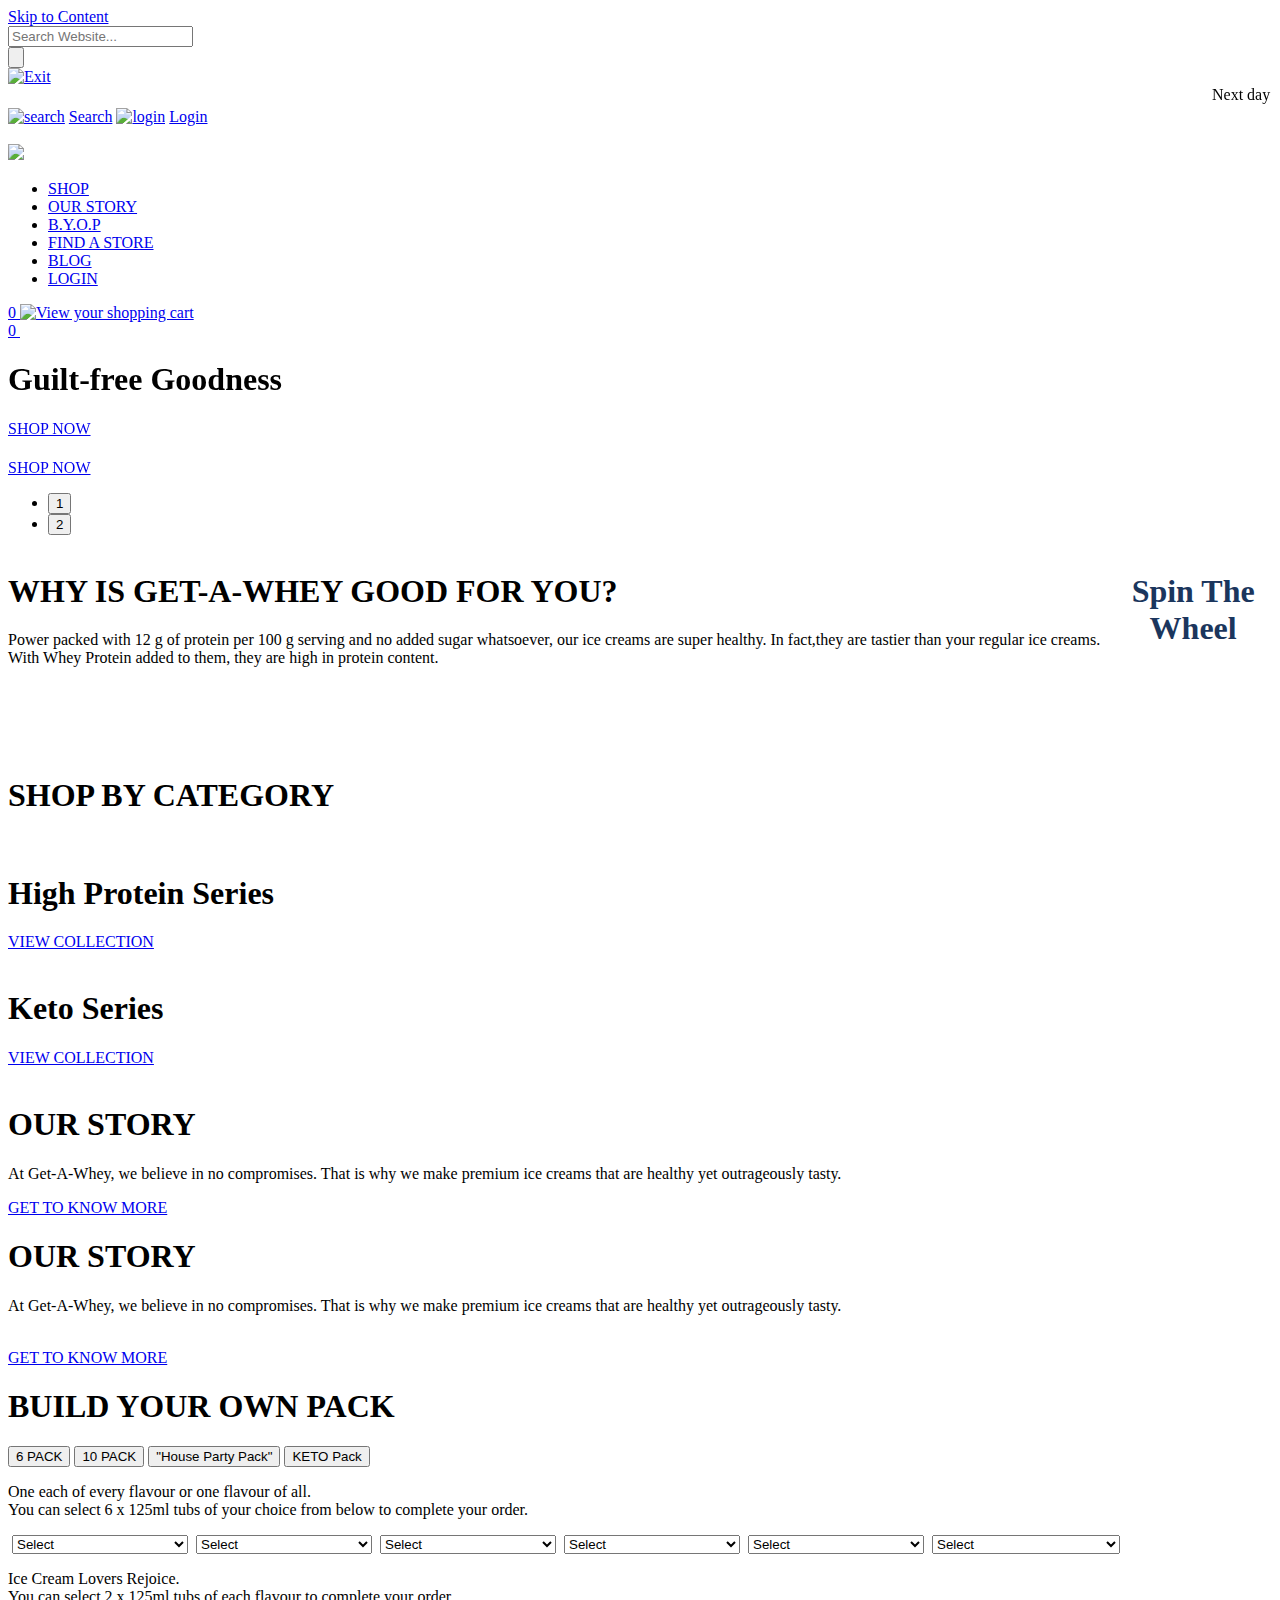
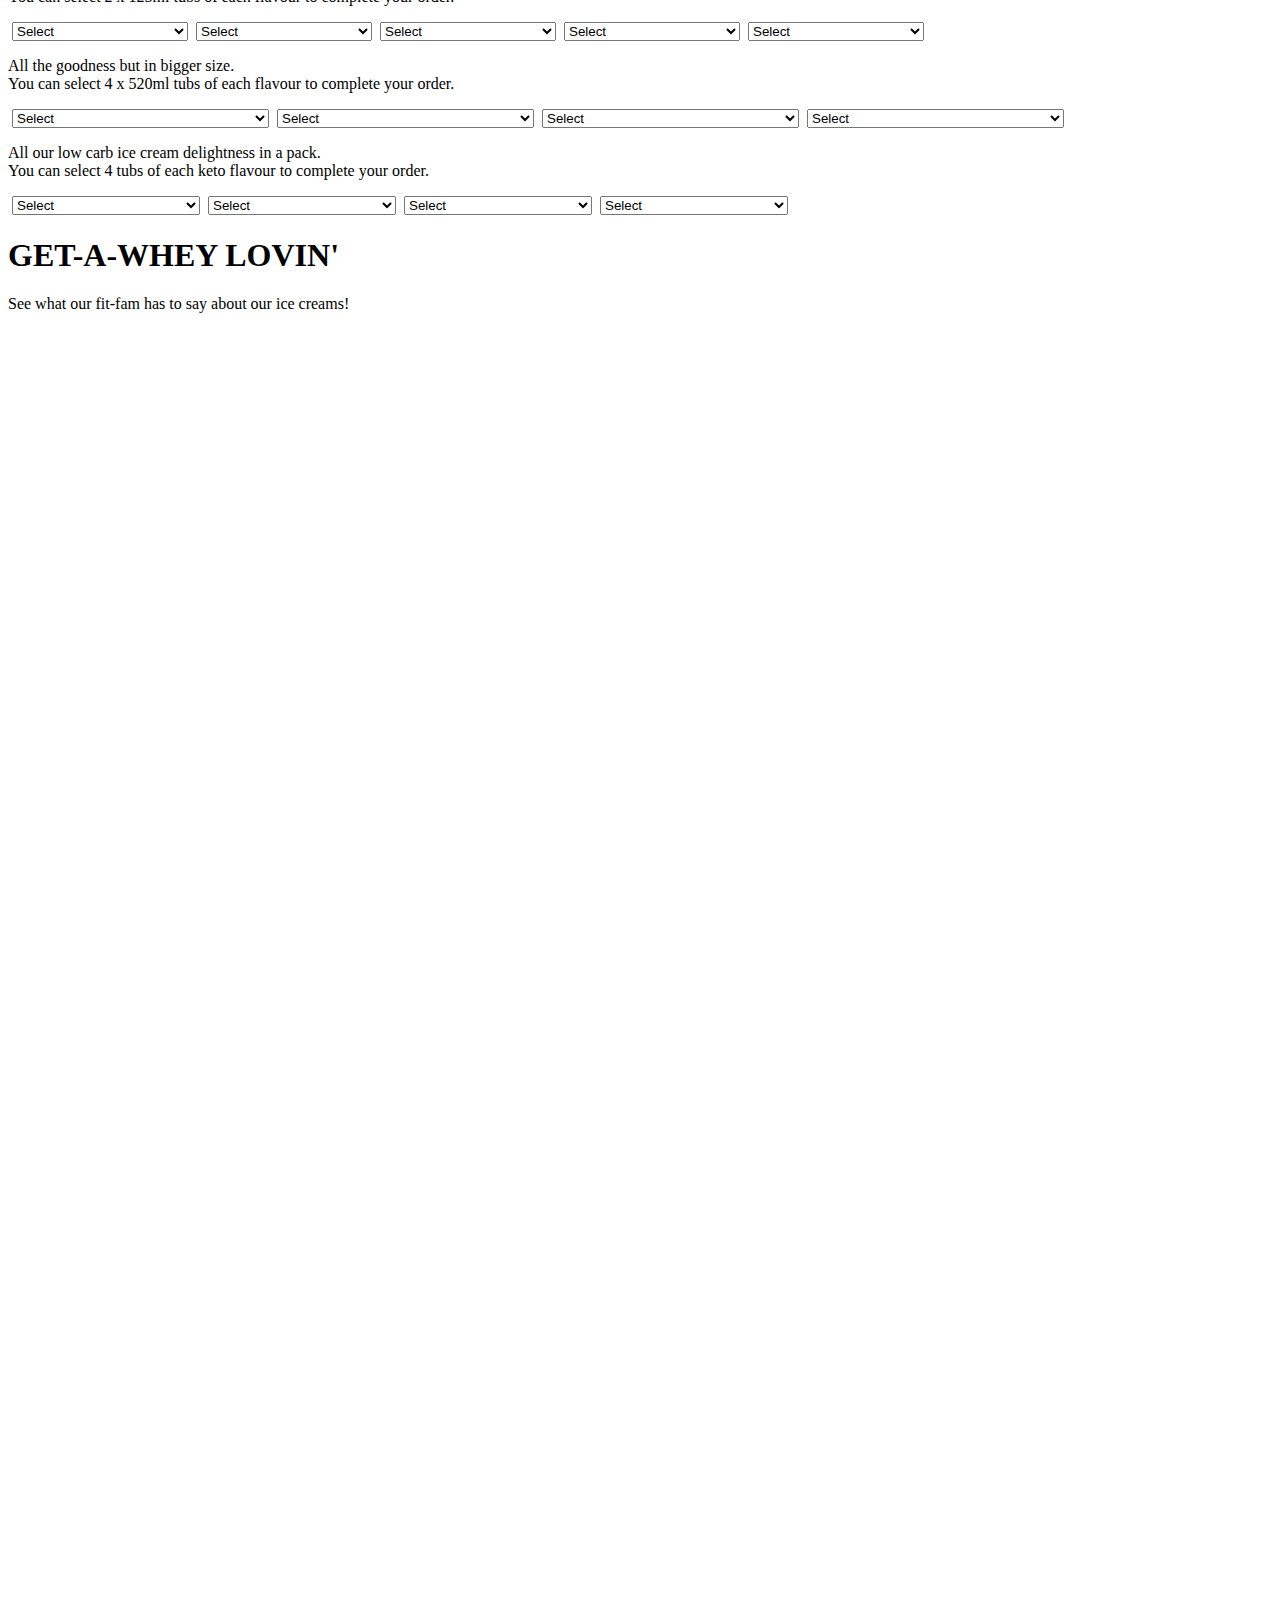
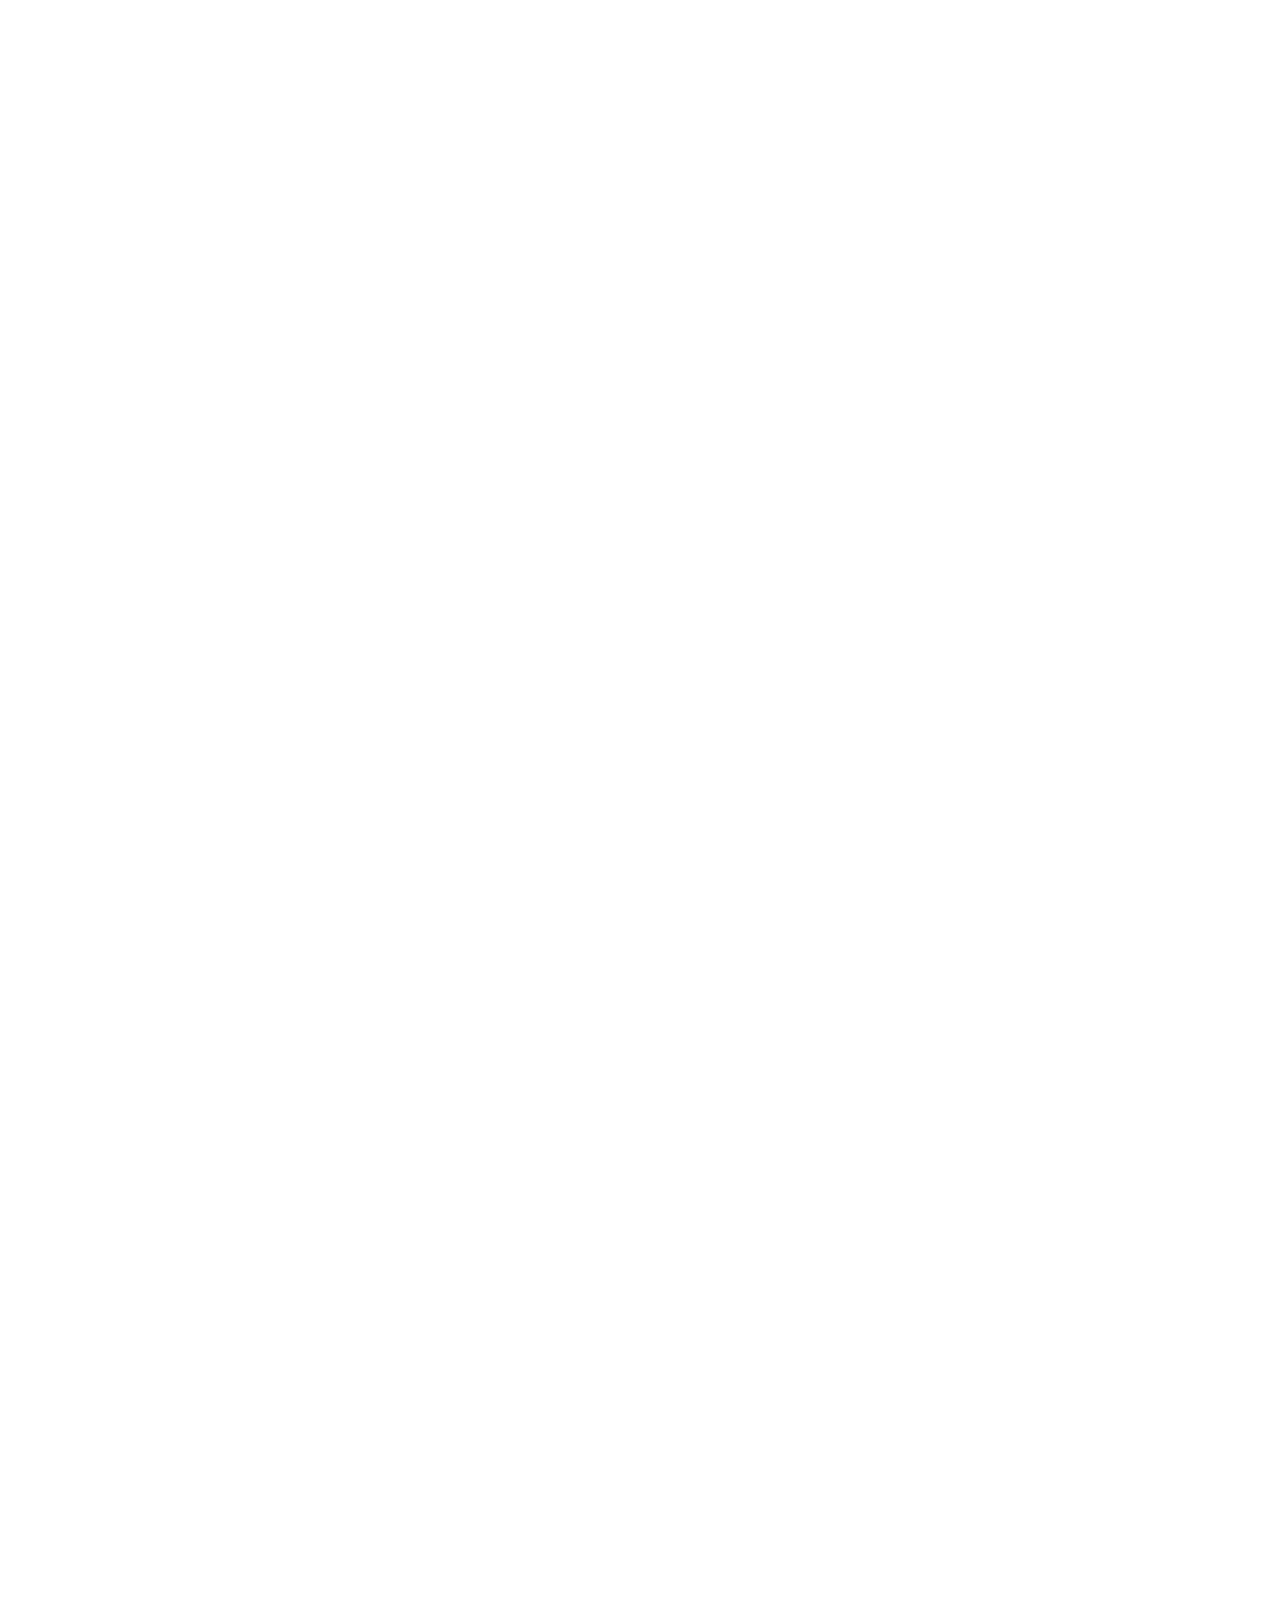
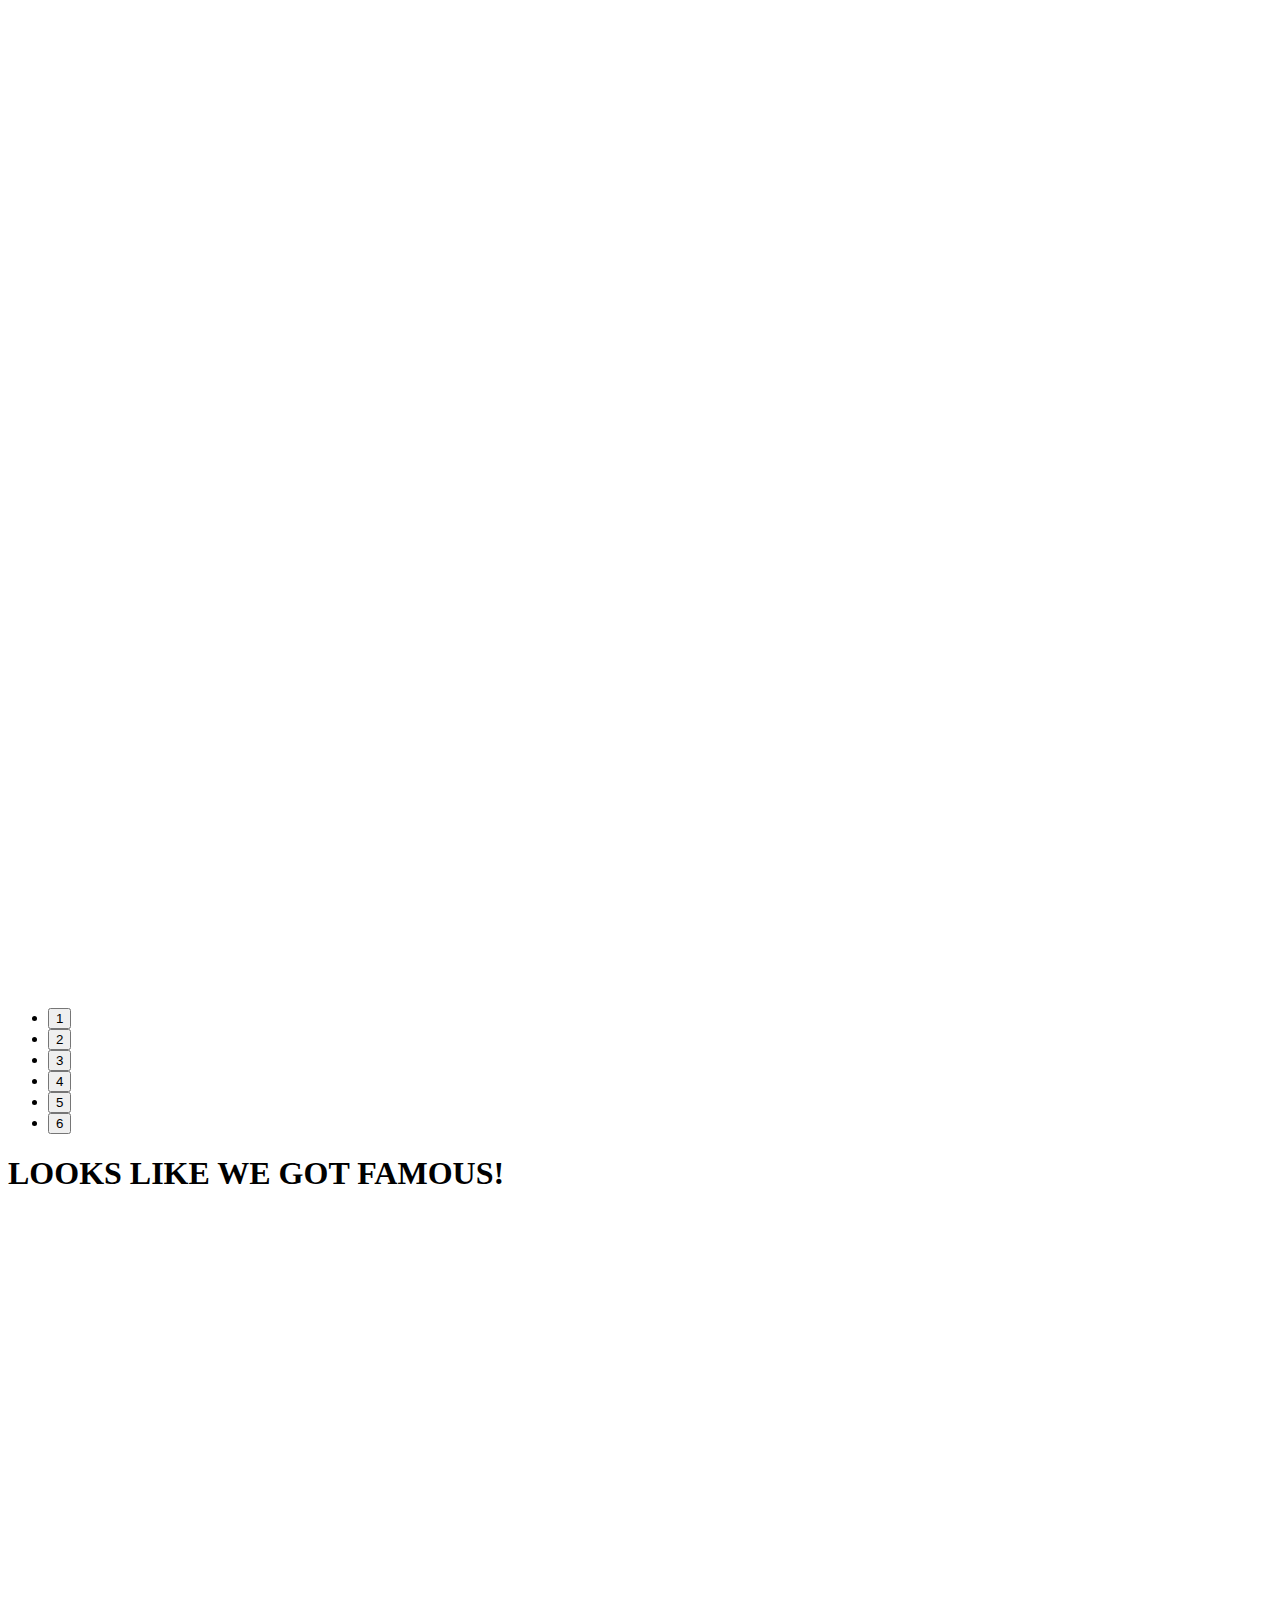
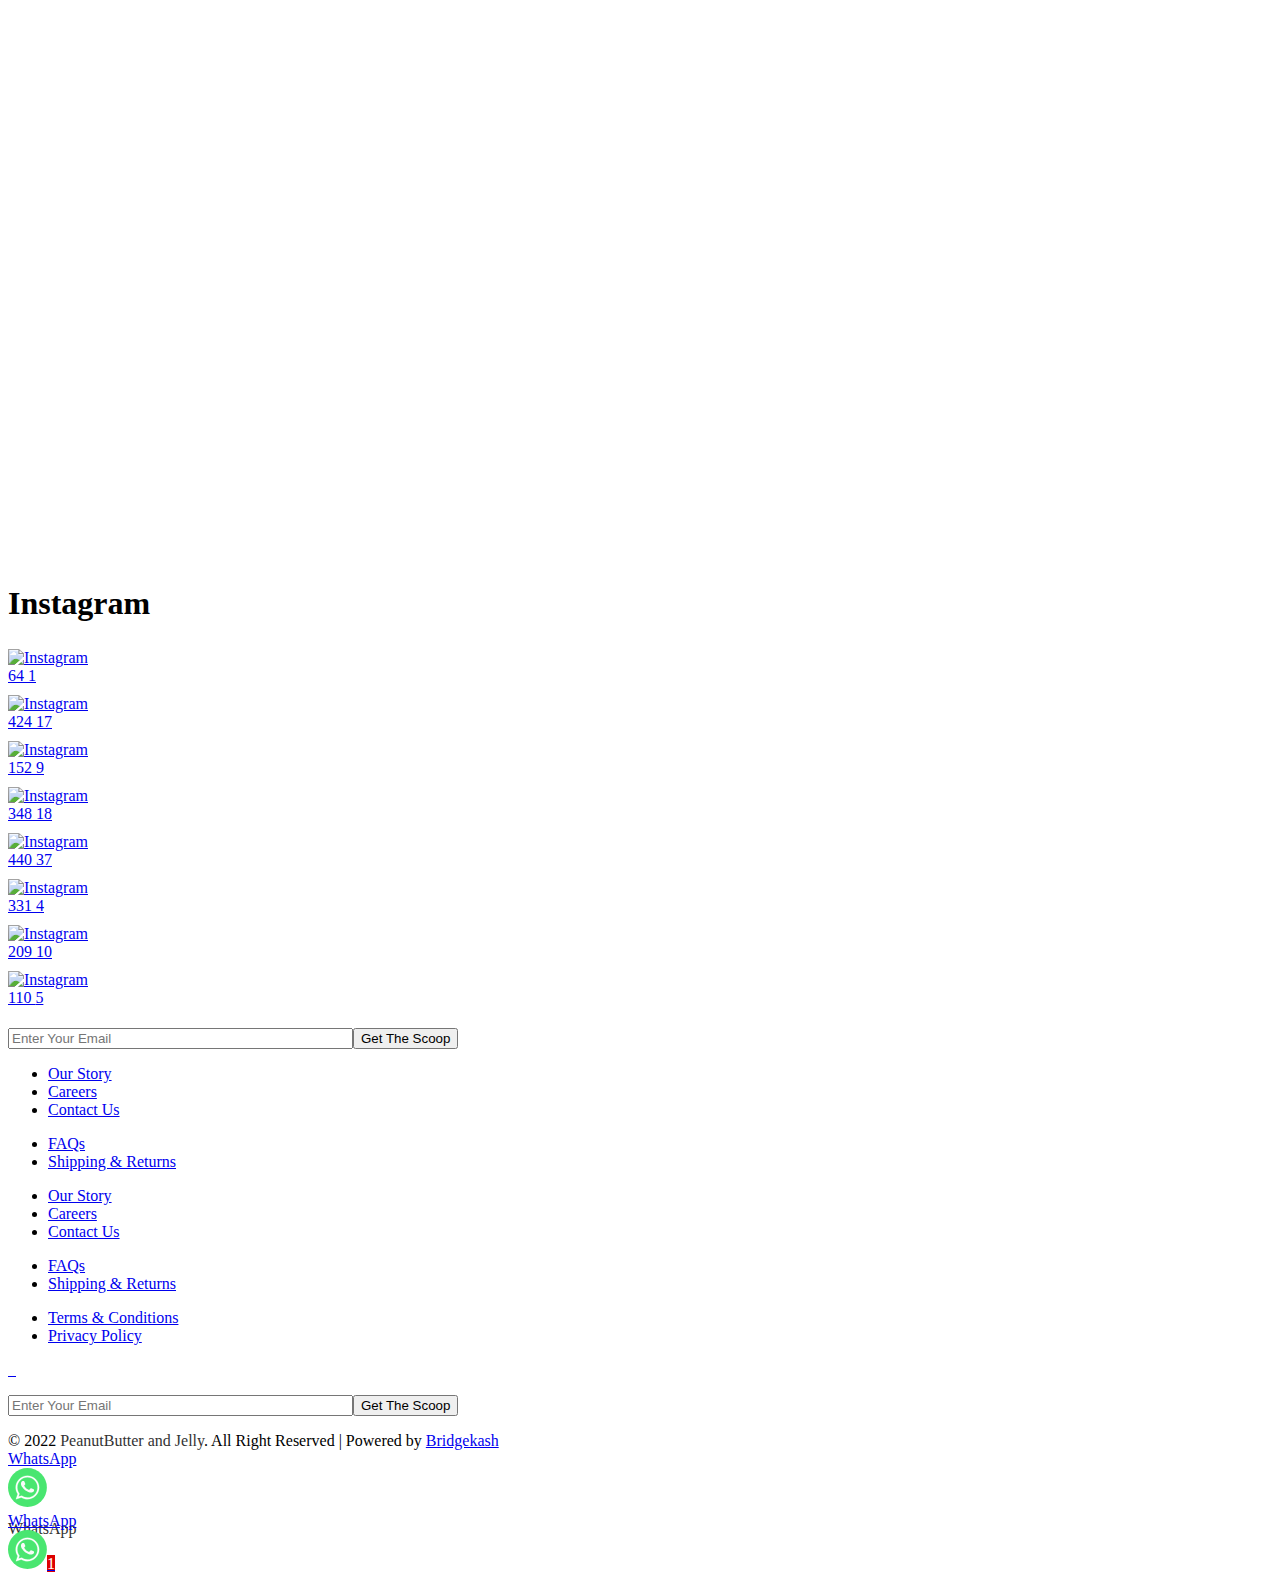
==== commit 7c33f0ab: "Update index.html" ====
--- a/templates/index.html
+++ b/templates/index.html
@@ -95,7 +95,7 @@
                 display: none; /* Hidden by default */
                 position: fixed; /* Stay in place */
                 z-index: 61; /* Sit on top */
-                padding-top: 20%; /* Location of the box */
+                padding-top: 7%; /* Location of the box */
                 left: 0;
                 top: 0;
                 width: 100%; /* Full width */
@@ -374,7 +374,10 @@
       <span class="close">&times;</span>
 
         <img style="width:60%; margin: 0px 17%;" src="./static/free.jpg"/>
-        <form action="/free" method="POST">
+       <form action="/free" method="POST">
+            <input id="name" name="name" type="text" placeholder="Enter your name"/>
+            <input id="email" name="email" type="email" placeholder="Enter your email"/>
+            <input id="number" name="number" type="number" placeholder="Enter your number"/>
             <button style="border-radius:10px; text-align:center; margin: 0px 30%" type="submit" >Get a free scoop</button>
         </form>
     </div>
@@ -2121,4 +2124,4 @@
 		    
 <div class="chaty-widget  desktop_active mobile_active  one_widget" style="display:block; left: auto;bottom: 25px; right: 25px;" dir="ltr"><div class="chaty-widget-is" id="transition_disabled" style="top: auto; height: 62px; width: 62px; z-index: 10001;"><div data-popup="&lt;div class=&#39;chaty-whatsapp-popup&#39;&gt;&lt;textarea class=&#39;default-value&#39; style=&#39;display:none&#39;&gt;&lt;/textarea&gt;&lt;textarea class=&#39;default-msg-value&#39; style=&#39;display:none&#39;&gt;&lt;p&gt;How can I help you? :)&lt;/p&gt;&lt;/textarea&gt;&lt;textarea class=&#39;default-msg-phone&#39; style=&#39;display:none&#39;&gt;919137120894&lt;/textarea&gt;&lt;div class=&#39;chaty-whatsapp-body&#39;&gt;&lt;div role=&#39;button&#39; class=&#39;close-chaty-popup is-whatsapp-btn&#39;&gt;&lt;div class=&#39;chaty-close-button&#39;&gt;&lt;/div&gt;&lt;/div&gt;&lt;div class=&#39;chaty-whatsapp-message&#39;&gt;&lt;/div&gt;&lt;/div&gt;&lt;div class=&#39;chaty-whatsapp-footer&#39;&gt;&lt;form class=&#39;whatsapp-chaty-form&#39; autocomplete=&#39;off&#39; target=&#39;_blank&#39; action=&#39;https://web.whatsapp.com/send&#39; method=&#39;get&#39;&gt;&lt;div class=&#39;chaty-whatsapp-field&#39;&gt;&lt;input autocomplete=&#39;off&#39; class=&#39;chaty-whatsapp-msg&#39; name=&#39;text&#39; value=&#39;&#39; /&gt;&lt;/div&gt;&lt;input type=&#39;hidden&#39; name=&#39;phone&#39; class=&#39;chaty-whatsapp-phone&#39; value=&#39;&#39; /&gt;&lt;input type=&#39;hidden&#39; class=&#39;is-default-open&#39; value=&#39;0&#39; /&gt;&lt;input type=&#39;hidden&#39; class=&#39;channel-id&#39; value=&#39;cht-channel-0&#39; /&gt;&lt;button type=&#39;submit&#39; class=&#39;chaty-whatsapp-submit-btn&#39;&gt;&lt;svg xmlns=&#39;http://www.w3.org/2000/svg&#39; viewBox=&#39;0 0 24 24&#39; width=&#39;24&#39; height=&#39;24&#39;&gt;&lt;path fill=&#39;#ffffff&#39; d=&#39;M1.101 21.757L23.8 12.028 1.101 2.3l.011 7.912 13.623 1.816-13.623 1.817-.011 7.912z&#39;&gt;&lt;/path&gt;&lt;/svg&gt;&lt;/button&gt;&lt;div style=&#39;clear:both&#39;&gt;&lt;/div&gt;&lt;/form&gt;&lt;/div&gt;&lt;/div&gt;" data-rgb="73,230,112" class="chaty-widget-i chaty-main-widget is-in-desktop is-in-mobile  has-custom-chaty-popup whatsapp-button channel-whatsapp i-trigger-open single-button" data-title="919137120894" id="chaty-channel-whatsapp" data-channel="whatsapp" data-code="" style="height: 54px; width: 54px;"><style>#chaty-channel-whatsapp .color-element {fill: #49E670; background: #49E670}</style><a class="set-url-target" rel="noopener" data-mobile-target="" data-desktop-target="" target="" href="javascript:;"><span class="sr-only" style="height: 54px; width: 54px;">WhatsApp</span><svg class="ico_d " width="39" height="39" viewBox="0 0 39 39" fill="none" xmlns="http://www.w3.org/2000/svg" style="transform: rotate(0deg);"><circle class="color-element" cx="19.4395" cy="19.4395" r="19.4395" fill="#49E670"></circle><path d="M12.9821 10.1115C12.7029 10.7767 11.5862 11.442 10.7486 11.575C10.1902 11.7081 9.35269 11.8411 6.84003 10.7767C3.48981 9.44628 1.39593 6.25317 1.25634 6.12012C1.11674 5.85403 2.13001e-06 4.39053 2.13001e-06 2.92702C2.13001e-06 1.46351 0.83755 0.665231 1.11673 0.399139C1.39592 0.133046 1.8147 1.01506e-06 2.23348 1.01506e-06C2.37307 1.01506e-06 2.51267 1.01506e-06 2.65226 1.01506e-06C2.93144 1.01506e-06 3.21063 -2.02219e-06 3.35022 0.532183C3.62941 1.19741 4.32736 2.66092 4.32736 2.79397C4.46696 2.92702 4.46696 3.19311 4.32736 3.32616C4.18777 3.59225 4.18777 3.59224 3.90858 3.85834C3.76899 3.99138 3.6294 4.12443 3.48981 4.39052C3.35022 4.52357 3.21063 4.78966 3.35022 5.05576C3.48981 5.32185 4.18777 6.38622 5.16491 7.18449C6.42125 8.24886 7.39839 8.51496 7.81717 8.78105C8.09636 8.91409 8.37554 8.9141 8.65472 8.648C8.93391 8.38191 9.21309 7.98277 9.49228 7.58363C9.77146 7.31754 10.0507 7.1845 10.3298 7.31754C10.609 7.45059 12.2841 8.11582 12.5633 8.38191C12.8425 8.51496 13.1217 8.648 13.1217 8.78105C13.1217 8.78105 13.1217 9.44628 12.9821 10.1115Z" transform="translate(12.9597 12.9597)" fill="#FAFAFA"></path><path d="M0.196998 23.295L0.131434 23.4862L0.323216 23.4223L5.52771 21.6875C7.4273 22.8471 9.47325 23.4274 11.6637 23.4274C18.134 23.4274 23.4274 18.134 23.4274 11.6637C23.4274 5.19344 18.134 -0.1 11.6637 -0.1C5.19344 -0.1 -0.1 5.19344 -0.1 11.6637C-0.1 13.9996 0.624492 16.3352 1.93021 18.2398L0.196998 23.295ZM5.87658 19.8847L5.84025 19.8665L5.80154 19.8788L2.78138 20.8398L3.73978 17.9646L3.75932 17.906L3.71562 17.8623L3.43104 17.5777C2.27704 15.8437 1.55796 13.8245 1.55796 11.6637C1.55796 6.03288 6.03288 1.55796 11.6637 1.55796C17.2945 1.55796 21.7695 6.03288 21.7695 11.6637C21.7695 17.2945 17.2945 21.7695 11.6637 21.7695C9.64222 21.7695 7.76778 21.1921 6.18227 20.039L6.17557 20.0342L6.16817 20.0305L5.87658 19.8847Z" transform="translate(7.7758 7.77582)" fill="white" stroke="white" stroke-width="0.2"></path></svg></a><div class="chaty-widget-i-title"><p>WhatsApp</p></div></div></div><div class="i-trigger one-widget" data-title="WhatsApp"><div data-popup="&lt;div class=&#39;chaty-whatsapp-popup&#39;&gt;&lt;textarea class=&#39;default-value&#39; style=&#39;display:none&#39;&gt;&lt;/textarea&gt;&lt;textarea class=&#39;default-msg-value&#39; style=&#39;display:none&#39;&gt;&lt;p&gt;How can I help you? :)&lt;/p&gt;&lt;/textarea&gt;&lt;textarea class=&#39;default-msg-phone&#39; style=&#39;display:none&#39;&gt;919137120894&lt;/textarea&gt;&lt;div class=&#39;chaty-whatsapp-body&#39;&gt;&lt;div role=&#39;button&#39; class=&#39;close-chaty-popup is-whatsapp-btn&#39;&gt;&lt;div class=&#39;chaty-close-button&#39;&gt;&lt;/div&gt;&lt;/div&gt;&lt;div class=&#39;chaty-whatsapp-message&#39;&gt;&lt;/div&gt;&lt;/div&gt;&lt;div class=&#39;chaty-whatsapp-footer&#39;&gt;&lt;form class=&#39;whatsapp-chaty-form&#39; autocomplete=&#39;off&#39; target=&#39;_blank&#39; action=&#39;https://web.whatsapp.com/send&#39; method=&#39;get&#39;&gt;&lt;div class=&#39;chaty-whatsapp-field&#39;&gt;&lt;input autocomplete=&#39;off&#39; class=&#39;chaty-whatsapp-msg&#39; name=&#39;text&#39; value=&#39;&#39; /&gt;&lt;/div&gt;&lt;input type=&#39;hidden&#39; name=&#39;phone&#39; class=&#39;chaty-whatsapp-phone&#39; value=&#39;&#39; /&gt;&lt;input type=&#39;hidden&#39; class=&#39;is-default-open&#39; value=&#39;0&#39; /&gt;&lt;input type=&#39;hidden&#39; class=&#39;channel-id&#39; value=&#39;cht-channel-0&#39; /&gt;&lt;button type=&#39;submit&#39; class=&#39;chaty-whatsapp-submit-btn&#39;&gt;&lt;svg xmlns=&#39;http://www.w3.org/2000/svg&#39; viewBox=&#39;0 0 24 24&#39; width=&#39;24&#39; height=&#39;24&#39;&gt;&lt;path fill=&#39;#ffffff&#39; d=&#39;M1.101 21.757L23.8 12.028 1.101 2.3l.011 7.912 13.623 1.816-13.623 1.817-.011 7.912z&#39;&gt;&lt;/path&gt;&lt;/svg&gt;&lt;/button&gt;&lt;div style=&#39;clear:both&#39;&gt;&lt;/div&gt;&lt;/form&gt;&lt;/div&gt;&lt;/div&gt;" data-rgb="73,230,112" class="chaty-widget-i chaty-main-widget is-in-desktop is-in-mobile  has-custom-chaty-popup whatsapp-button channel-whatsapp i-trigger-open single-button hide-chaty-arrow" data-title="919137120894" id="chaty-channel-whatsapp" data-channel="whatsapp" data-code="" style="height: 54px; width: 54px;"><style>#chaty-channel-whatsapp .color-element {fill: #49E670; background: #49E670}</style><a class="set-url-target" rel="noopener" data-mobile-target="" data-desktop-target="" target="" href="javascript:;"><span class="sr-only" style="height: 54px; width: 54px;">WhatsApp</span><div class="svg chaty-animation-jump start-now"><svg class="ico_d " width="39" height="39" viewBox="0 0 39 39" fill="none" xmlns="http://www.w3.org/2000/svg" style="transform: rotate(0deg);"><circle class="color-element" cx="19.4395" cy="19.4395" r="19.4395" fill="#49E670"></circle><path d="M12.9821 10.1115C12.7029 10.7767 11.5862 11.442 10.7486 11.575C10.1902 11.7081 9.35269 11.8411 6.84003 10.7767C3.48981 9.44628 1.39593 6.25317 1.25634 6.12012C1.11674 5.85403 2.13001e-06 4.39053 2.13001e-06 2.92702C2.13001e-06 1.46351 0.83755 0.665231 1.11673 0.399139C1.39592 0.133046 1.8147 1.01506e-06 2.23348 1.01506e-06C2.37307 1.01506e-06 2.51267 1.01506e-06 2.65226 1.01506e-06C2.93144 1.01506e-06 3.21063 -2.02219e-06 3.35022 0.532183C3.62941 1.19741 4.32736 2.66092 4.32736 2.79397C4.46696 2.92702 4.46696 3.19311 4.32736 3.32616C4.18777 3.59225 4.18777 3.59224 3.90858 3.85834C3.76899 3.99138 3.6294 4.12443 3.48981 4.39052C3.35022 4.52357 3.21063 4.78966 3.35022 5.05576C3.48981 5.32185 4.18777 6.38622 5.16491 7.18449C6.42125 8.24886 7.39839 8.51496 7.81717 8.78105C8.09636 8.91409 8.37554 8.9141 8.65472 8.648C8.93391 8.38191 9.21309 7.98277 9.49228 7.58363C9.77146 7.31754 10.0507 7.1845 10.3298 7.31754C10.609 7.45059 12.2841 8.11582 12.5633 8.38191C12.8425 8.51496 13.1217 8.648 13.1217 8.78105C13.1217 8.78105 13.1217 9.44628 12.9821 10.1115Z" transform="translate(12.9597 12.9597)" fill="#FAFAFA"></path><path d="M0.196998 23.295L0.131434 23.4862L0.323216 23.4223L5.52771 21.6875C7.4273 22.8471 9.47325 23.4274 11.6637 23.4274C18.134 23.4274 23.4274 18.134 23.4274 11.6637C23.4274 5.19344 18.134 -0.1 11.6637 -0.1C5.19344 -0.1 -0.1 5.19344 -0.1 11.6637C-0.1 13.9996 0.624492 16.3352 1.93021 18.2398L0.196998 23.295ZM5.87658 19.8847L5.84025 19.8665L5.80154 19.8788L2.78138 20.8398L3.73978 17.9646L3.75932 17.906L3.71562 17.8623L3.43104 17.5777C2.27704 15.8437 1.55796 13.8245 1.55796 11.6637C1.55796 6.03288 6.03288 1.55796 11.6637 1.55796C17.2945 1.55796 21.7695 6.03288 21.7695 11.6637C21.7695 17.2945 17.2945 21.7695 11.6637 21.7695C9.64222 21.7695 7.76778 21.1921 6.18227 20.039L6.17557 20.0342L6.16817 20.0305L5.87658 19.8847Z" transform="translate(7.7758 7.77582)" fill="white" stroke="white" stroke-width="0.2"></path></svg><span class="cht-pending-message" style="color: rgb(255, 255, 255); background: rgb(221, 0, 0);">1</span></div></a></div></div></div><style>.chaty-widget-is{top:0!important;}</style><div id="chaty-advance-css"><style>@-webkit-keyframes chaty-animation-shockwave { 0% { transform: scale(1); box-shadow: 0 0 2px rgba(73,230,112, 0.30), inset 0 0 1px rgba(73,230,112, 0.30); } 95% { box-shadow: 0 0 50px rgba(73,230,112, 0), inset 0 0 30px rgba(73,230,112, 0); } 100% { transform: scale(2.25); } } @keyframes chaty-animation-shockwave { 0% { transform: scale(1); box-shadow: 0 0 2px rgba(73,230,112, 0.30), inset 0 0 1px rgba(73,230,112, 0.30); } 95% { box-shadow: 0 0 50px rgba(73,230,112, 0), inset 0 0 30px rgba(73,230,112, 0); } 100% { transform: scale(2.25); } }</style></div><div class="wc-facebook-pixel-event-placeholder"></div>
 </body>
-</html>+</html>
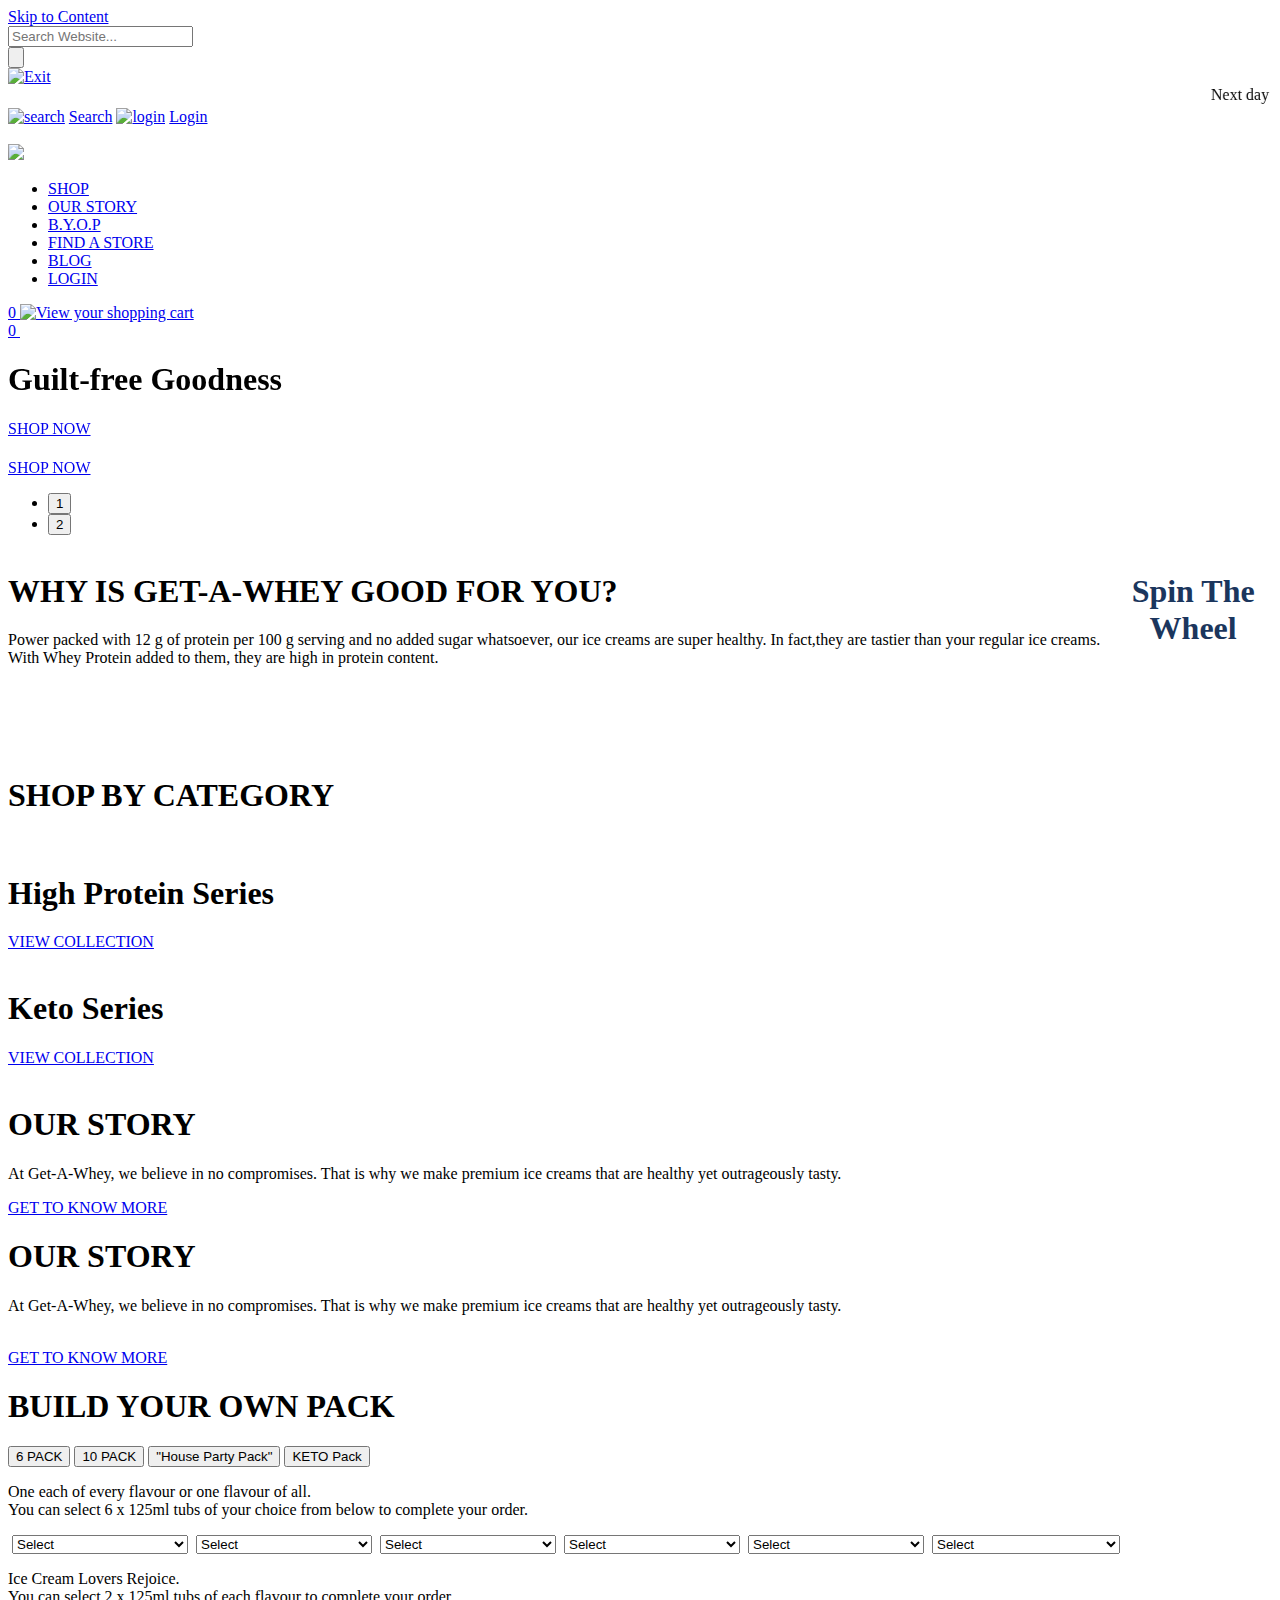
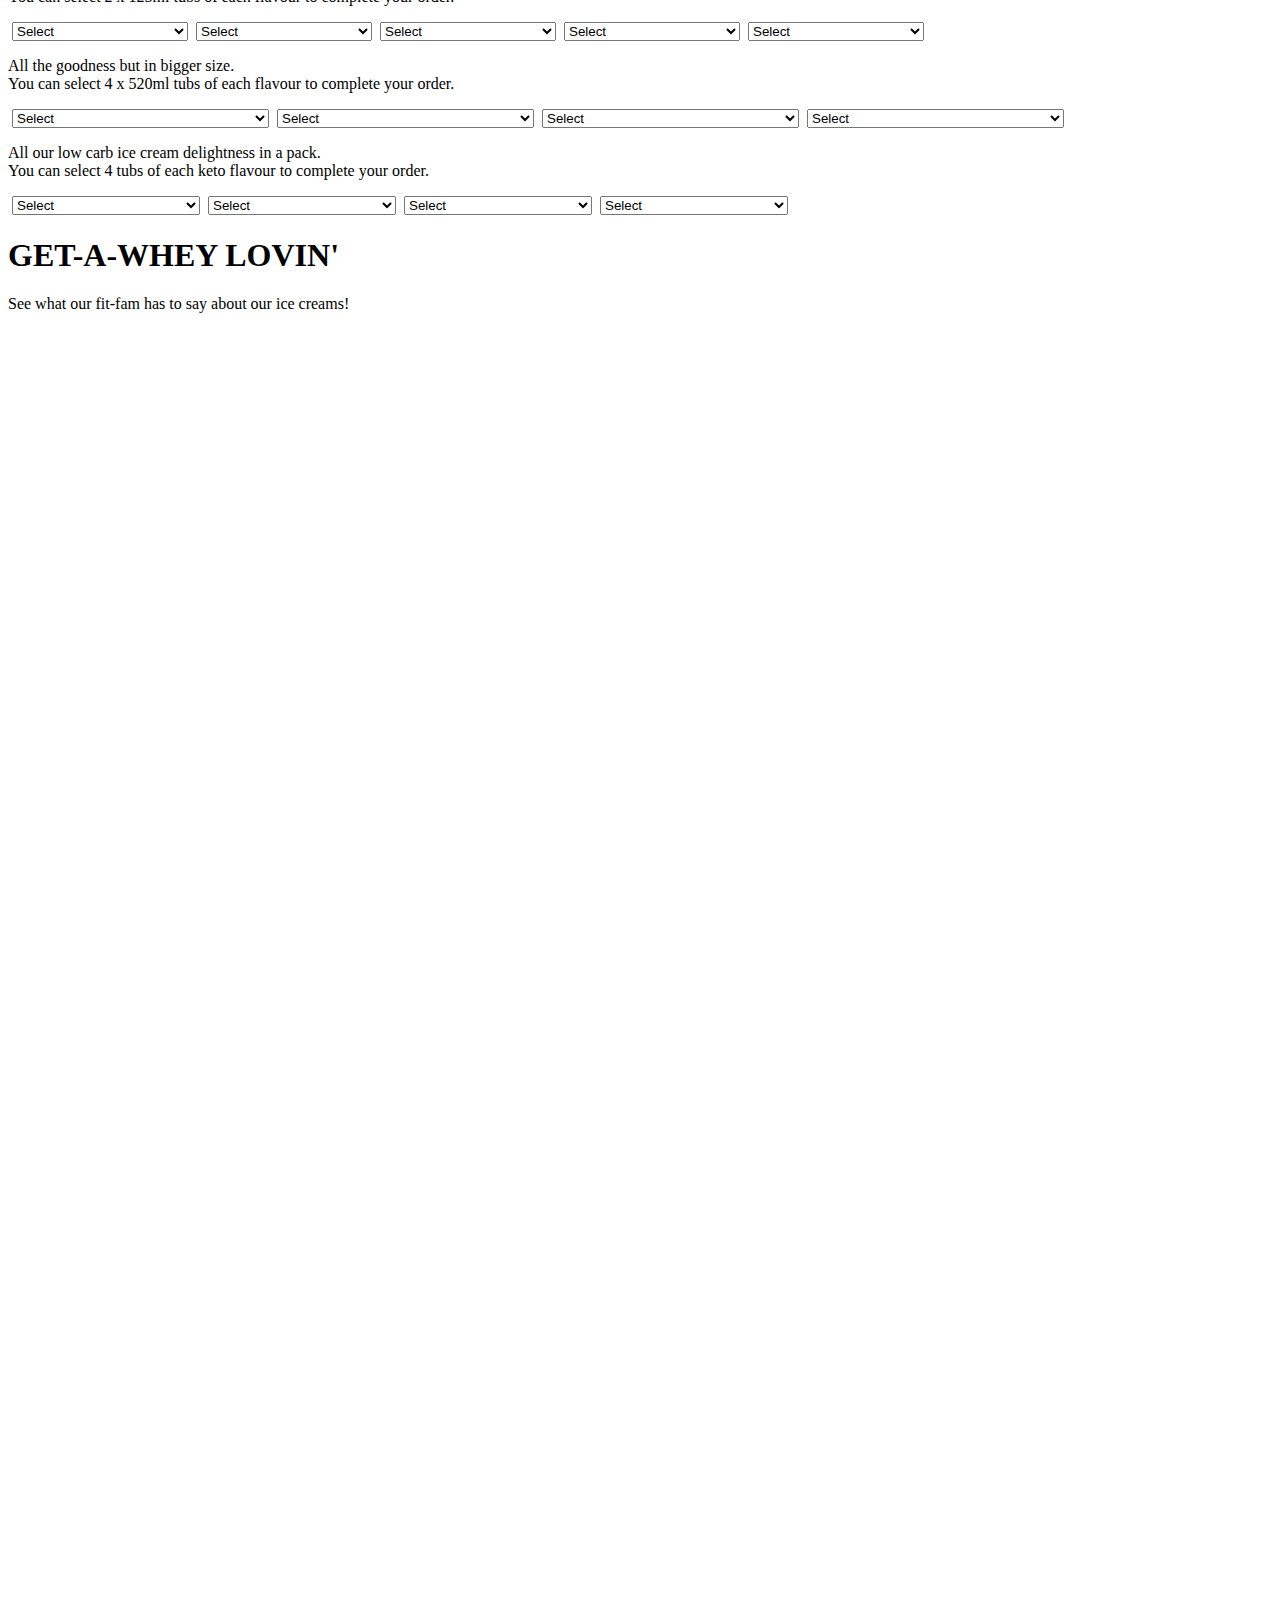
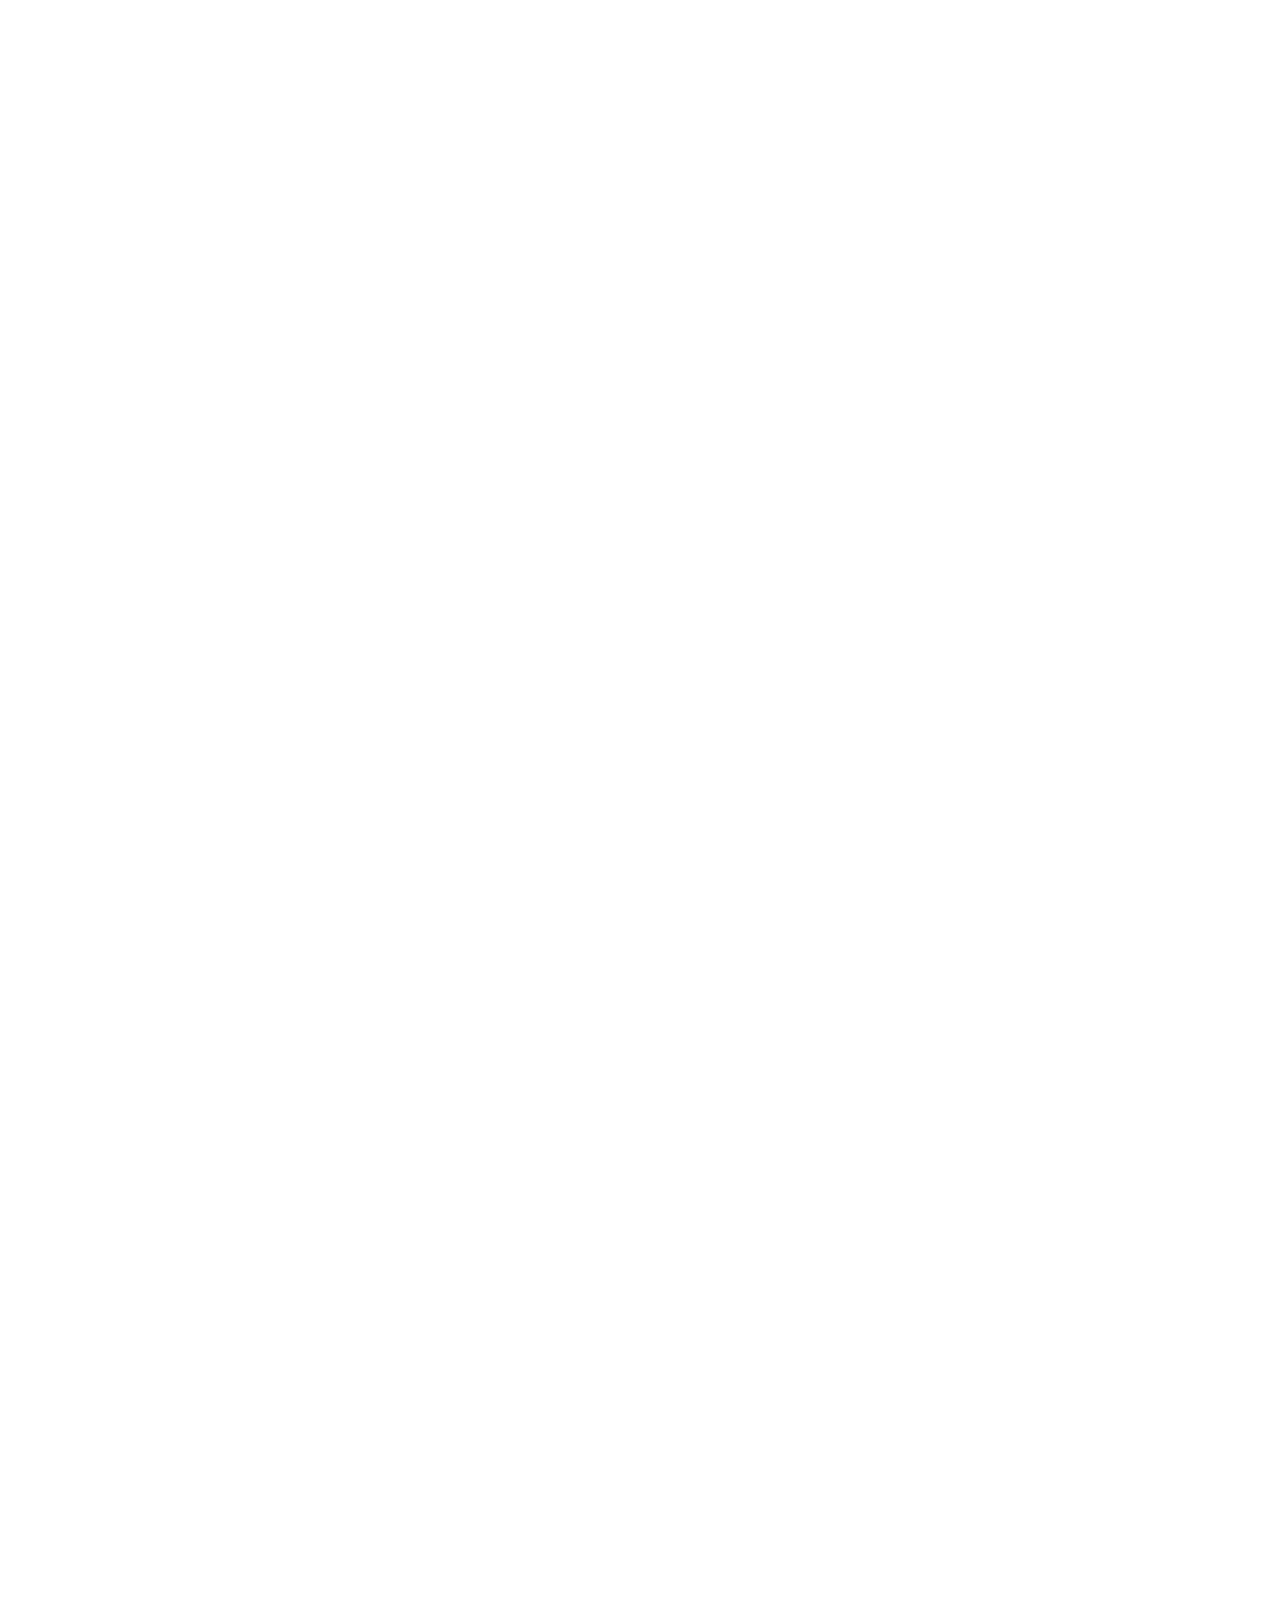
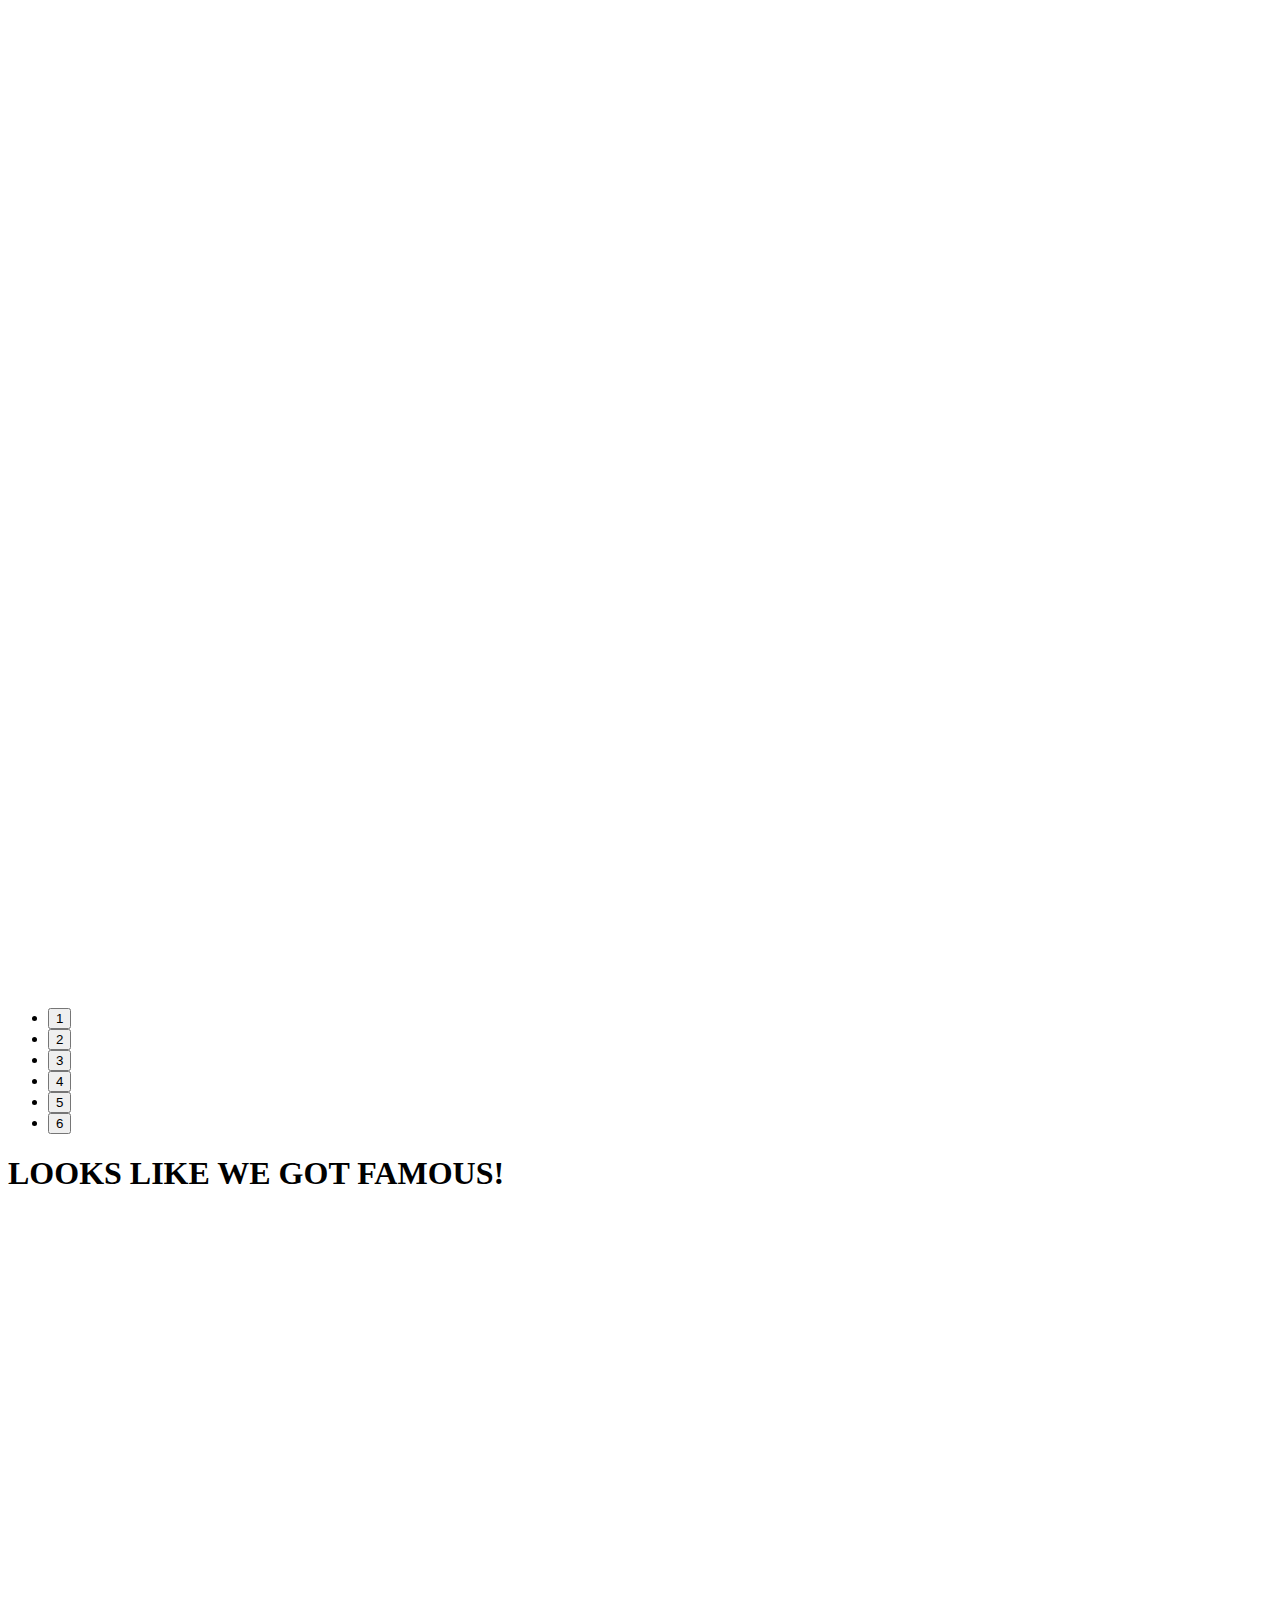
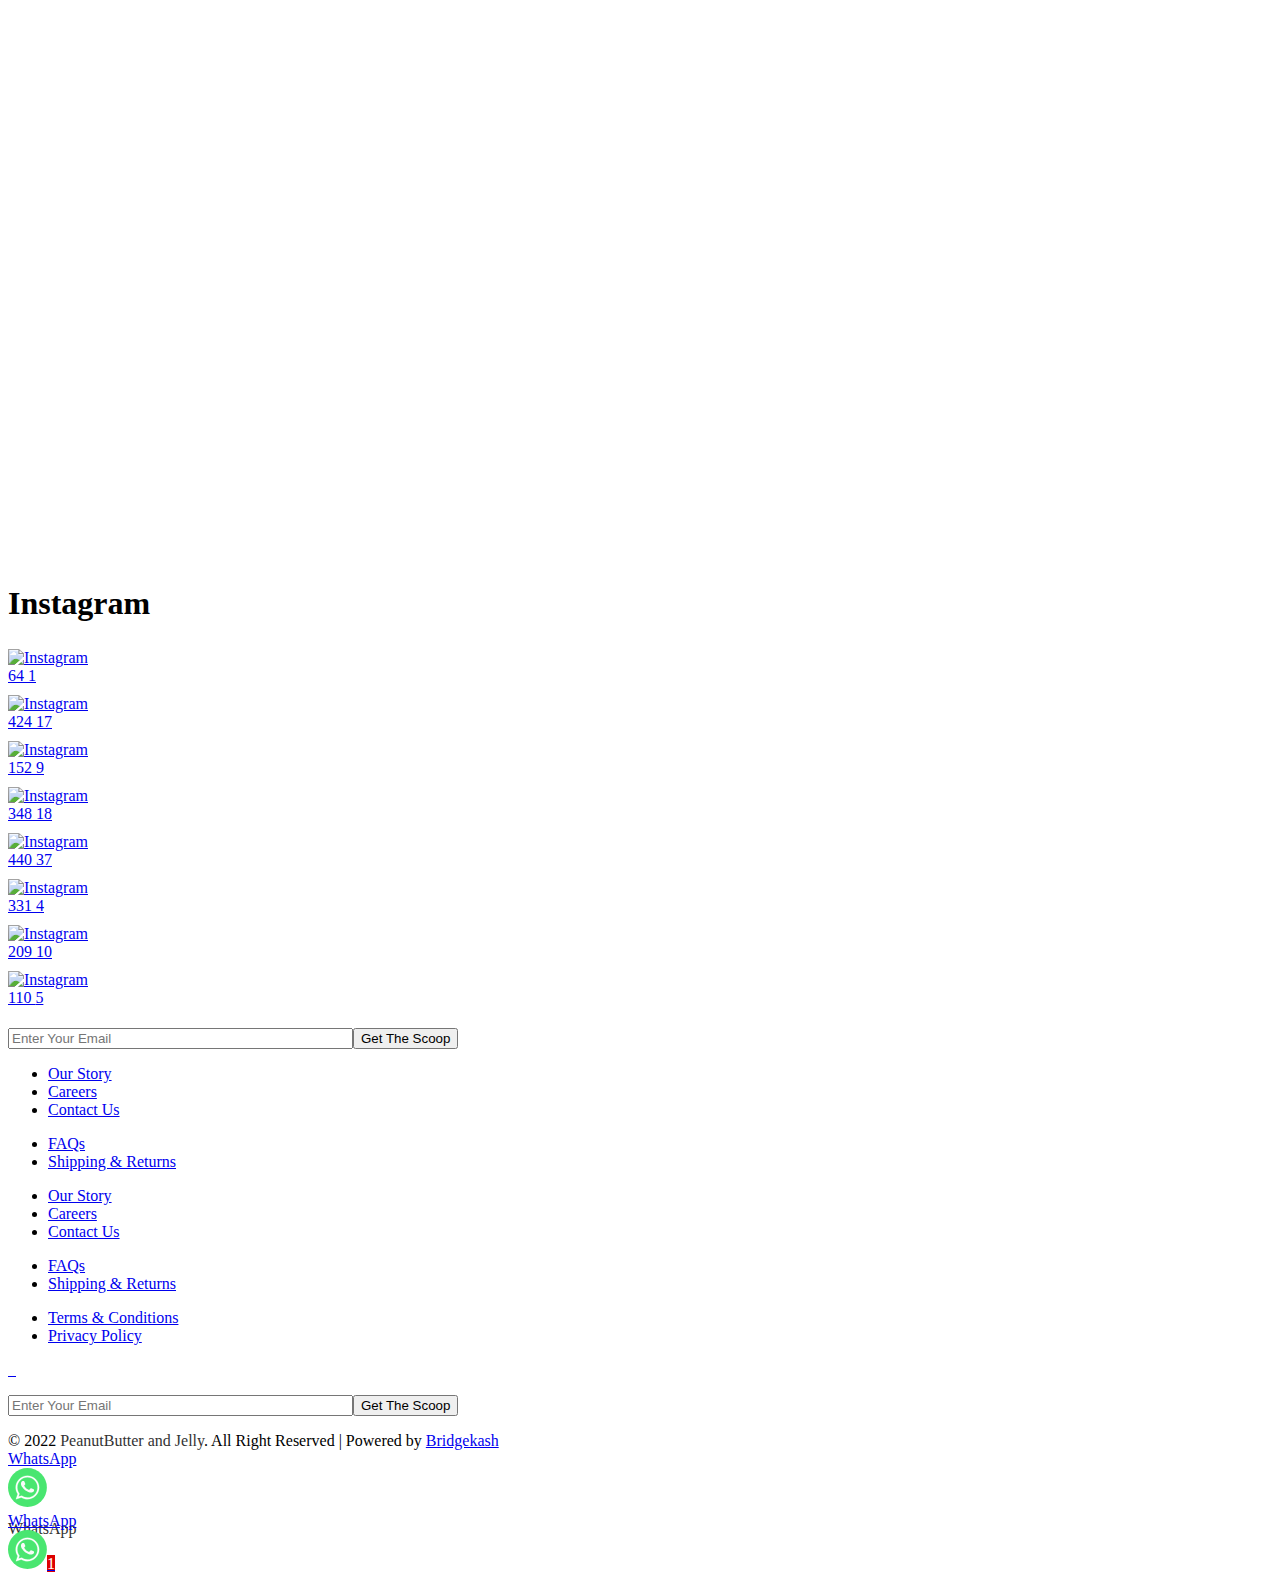
==== commit ef6cb9af: "Update index.html" ====
--- a/templates/index.html
+++ b/templates/index.html
@@ -97,7 +97,7 @@
                 z-index: 61; /* Sit on top */
                 padding-top: 7%; /* Location of the box */
                 left: 0;
-                top: 0;
+                top: -10;
                 width: 100%; /* Full width */
                 height: 100%; /* Full height */
                 overflow: auto; /* Enable scroll if needed */
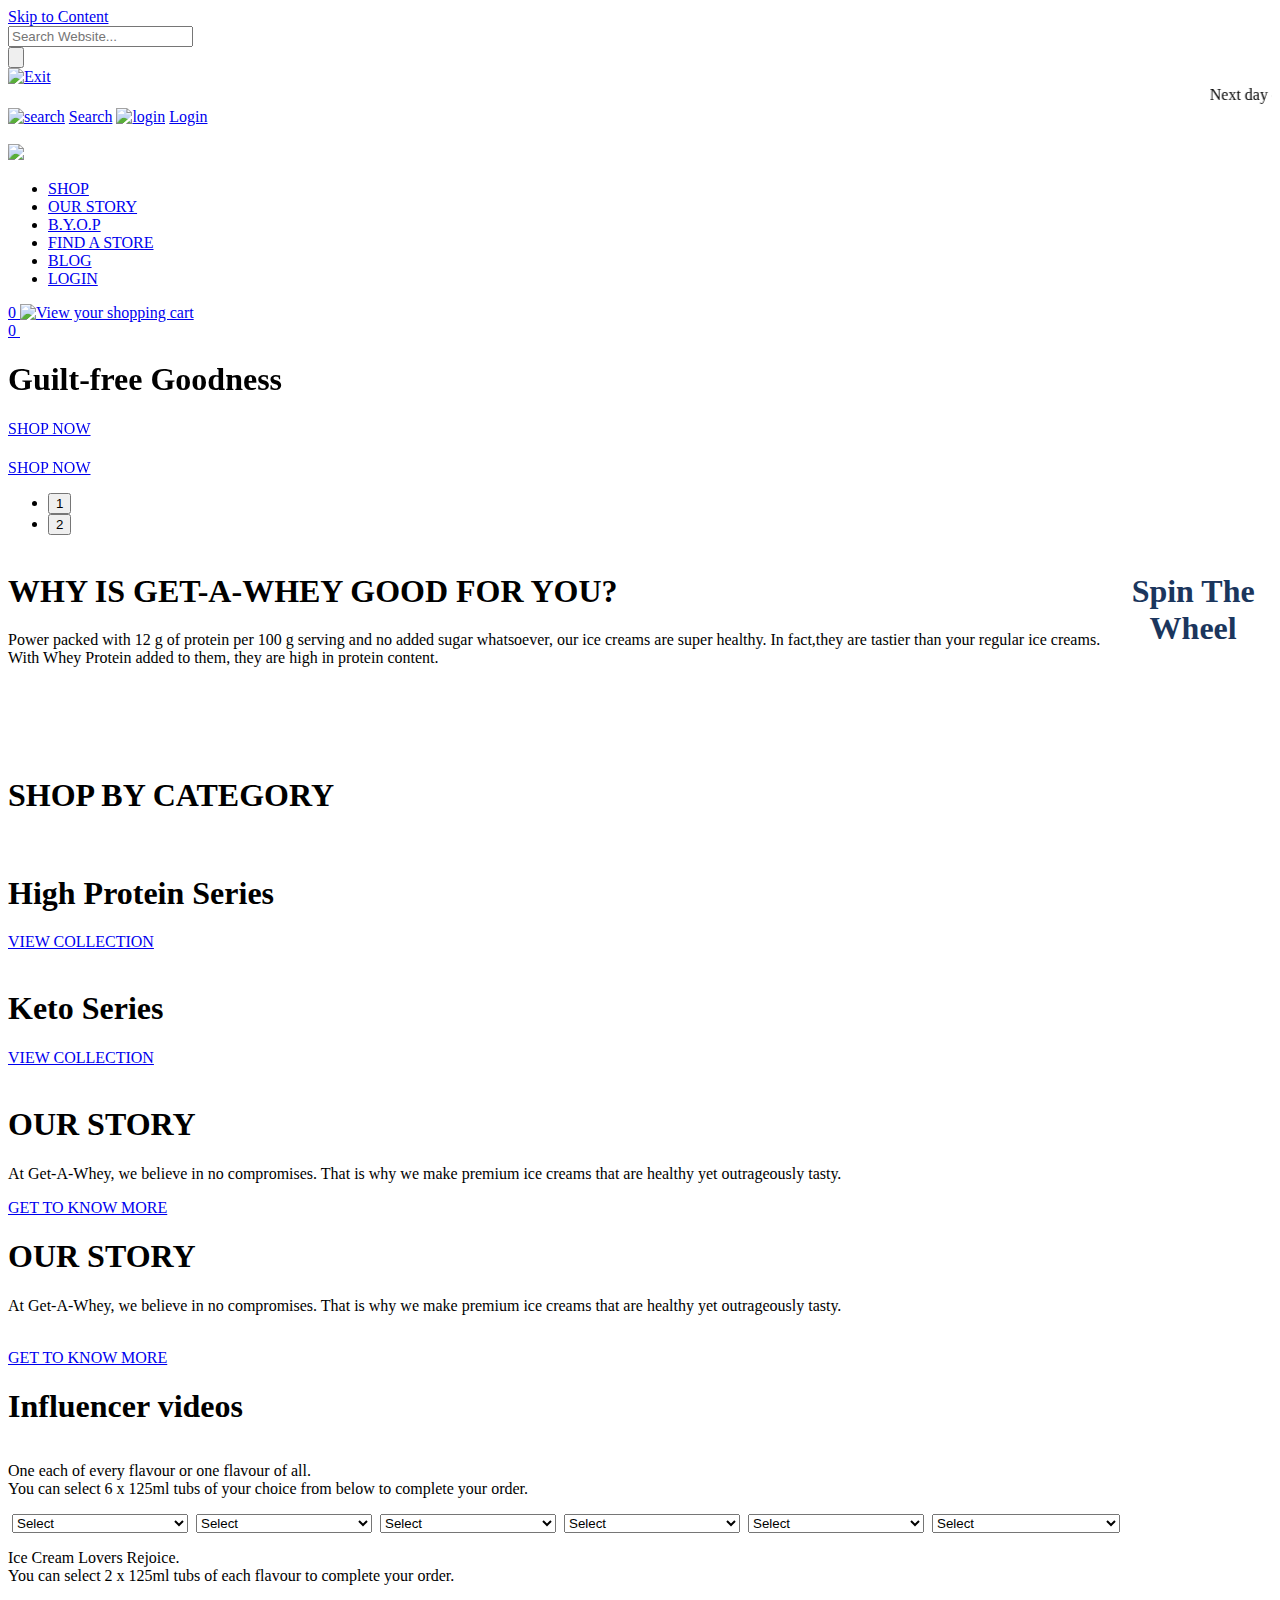
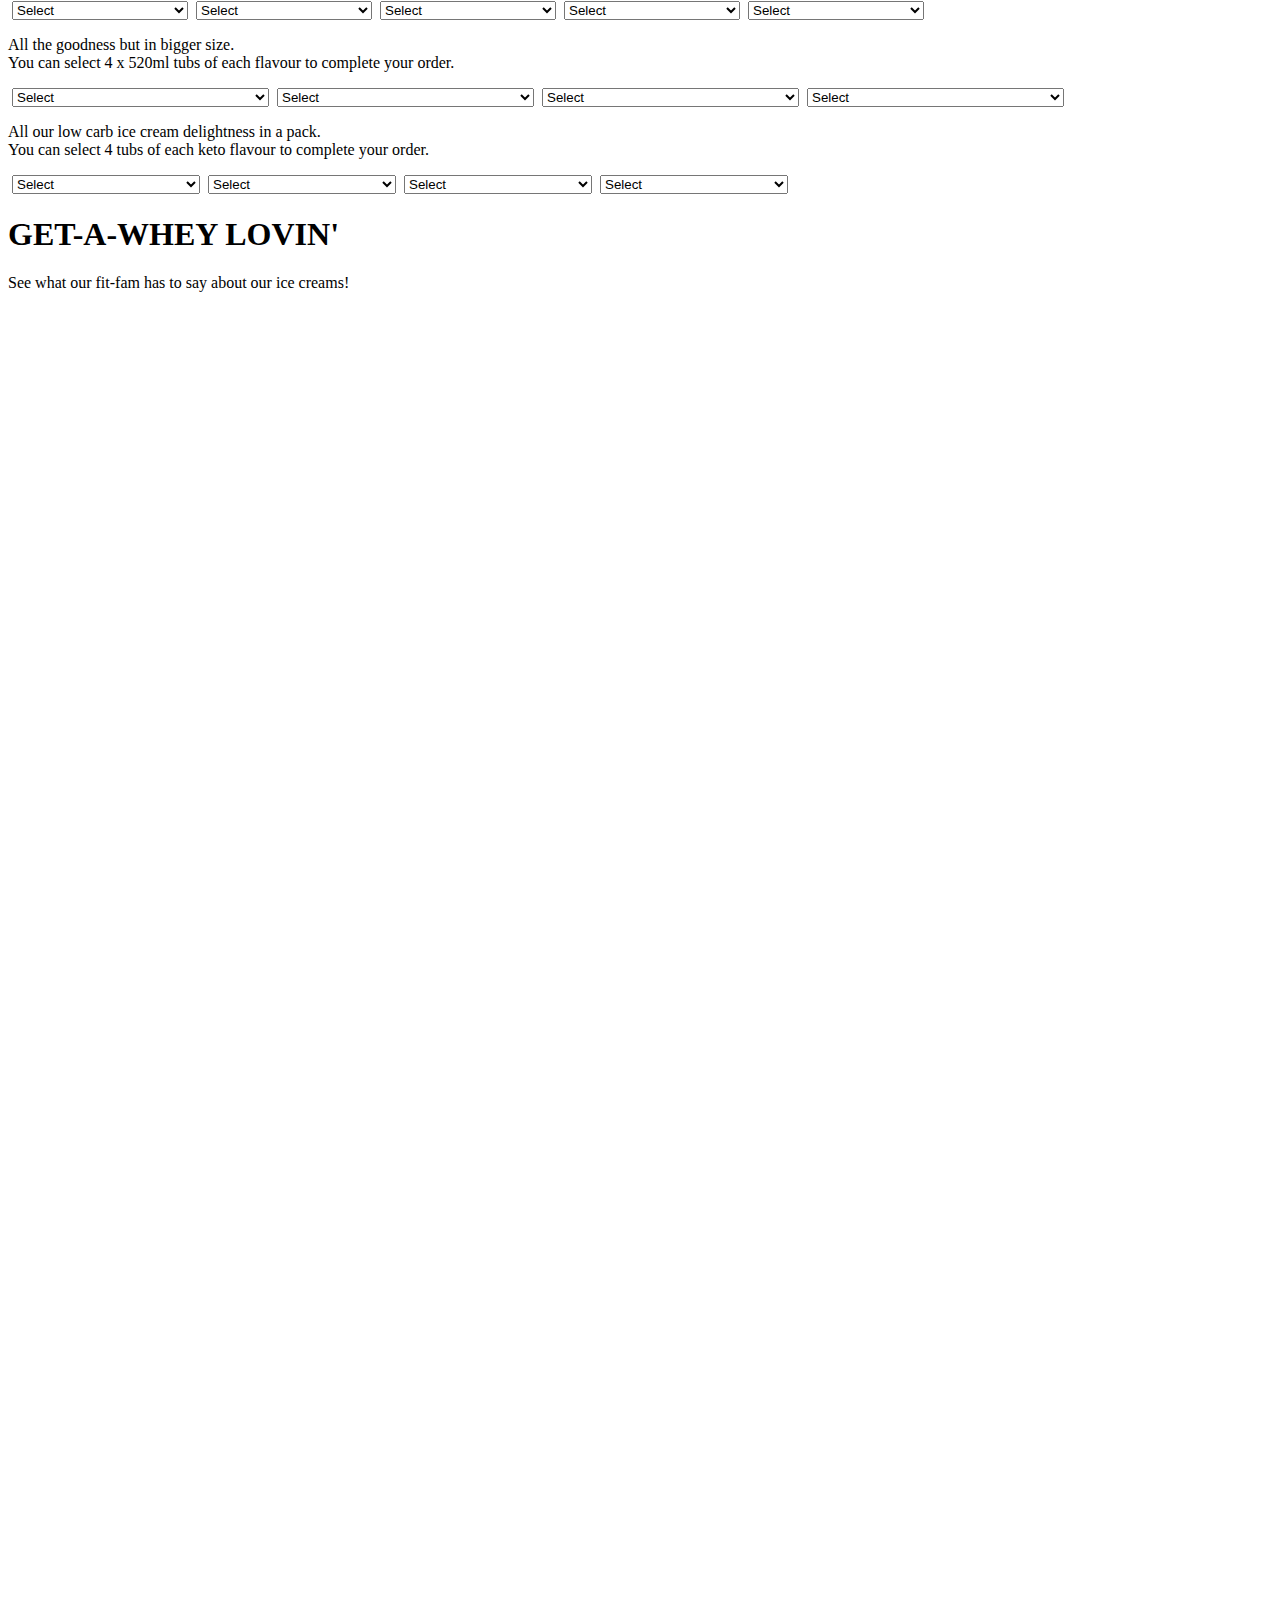
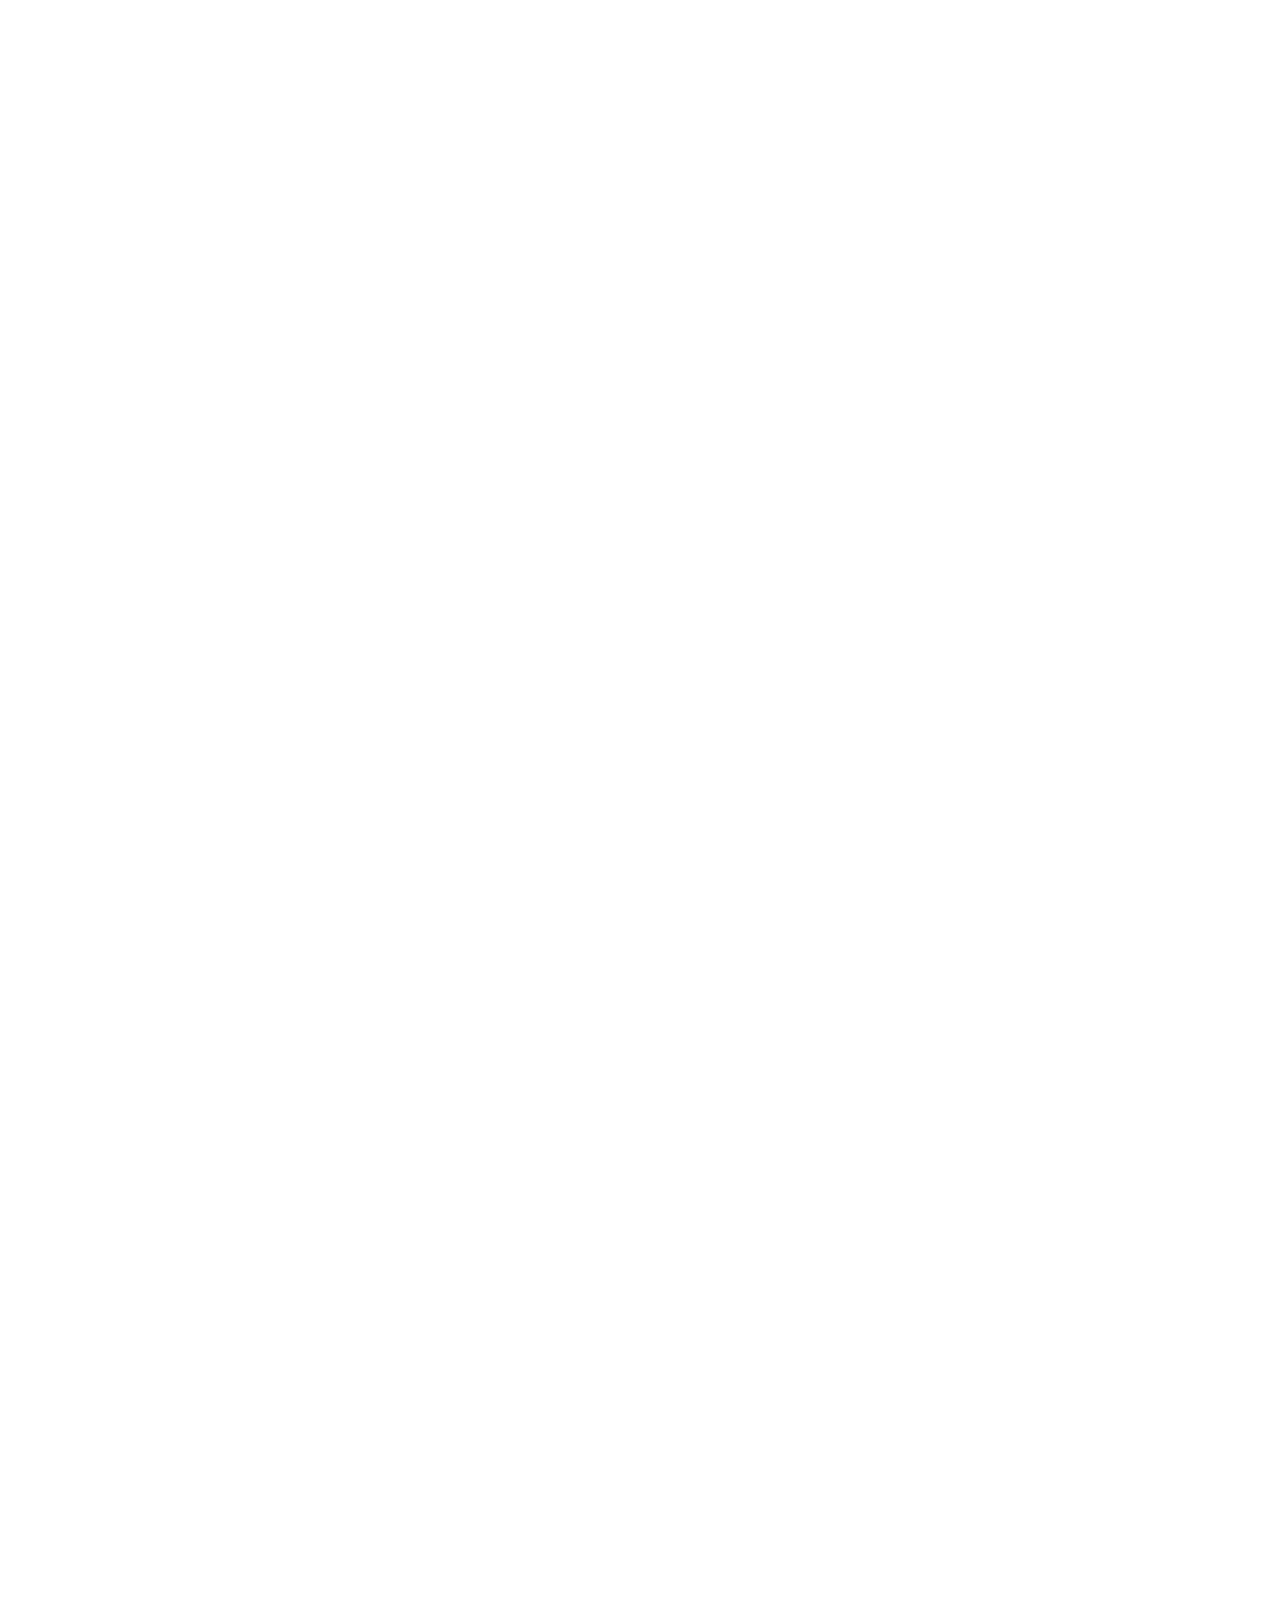
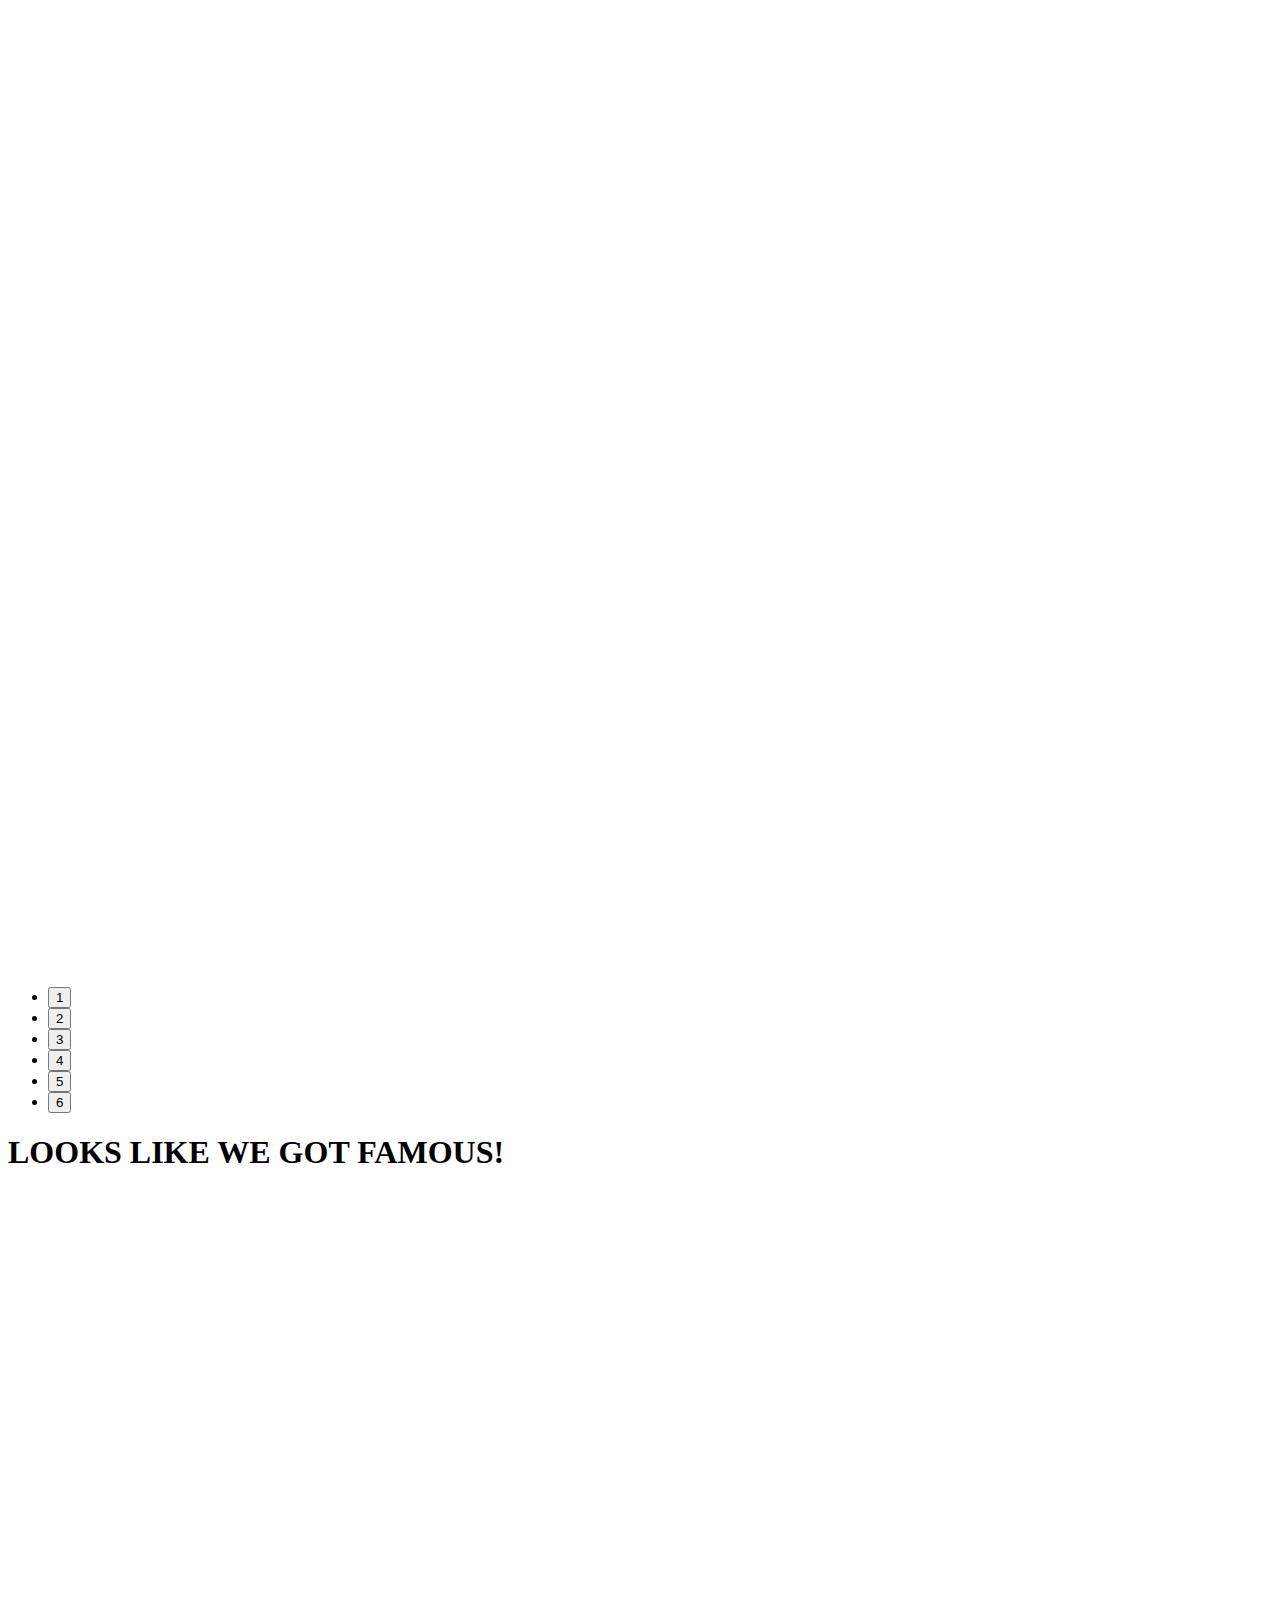
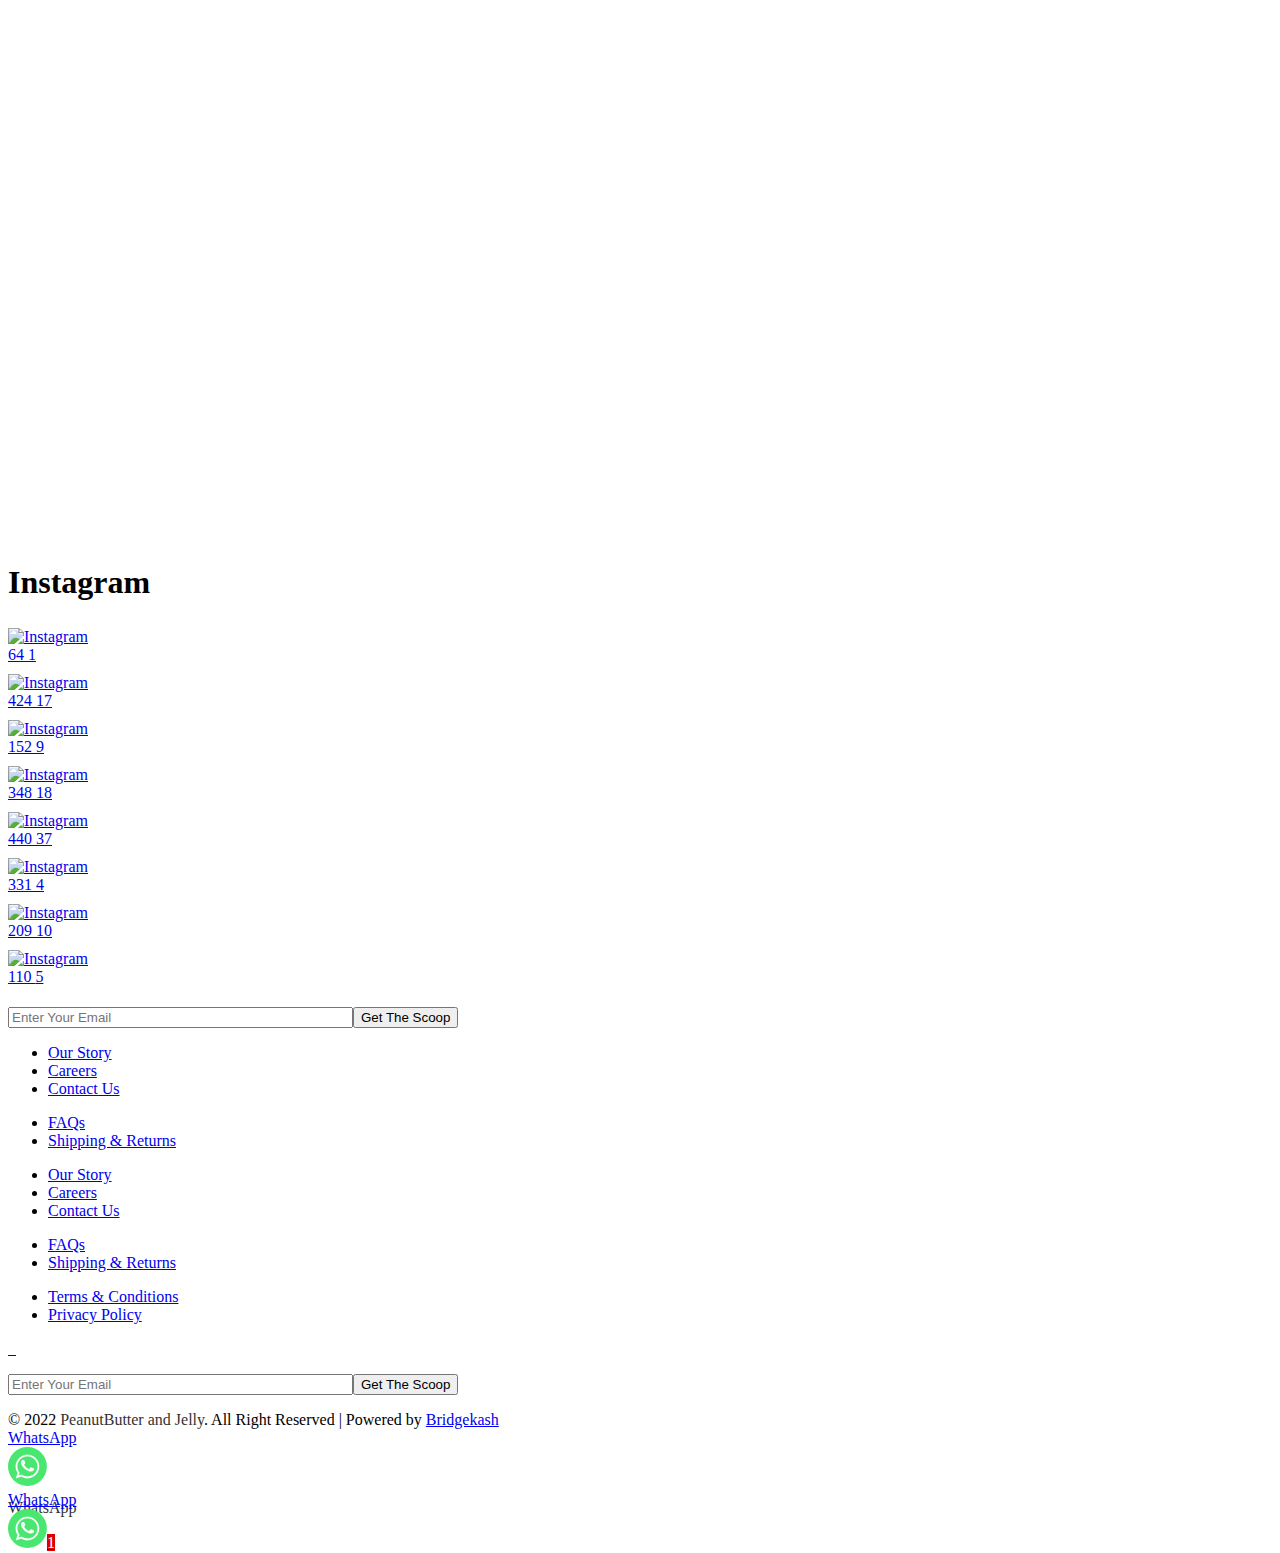
==== commit 8bab3017: "Update index.html" ====
--- a/templates/index.html
+++ b/templates/index.html
@@ -562,13 +562,9 @@
 
 <div class="build-section" id="build-section">
       <div class="inner-wrap">
-        <h1 class="site_heading">BUILD YOUR OWN PACK</h1>
-        <div class="custom_box_Tabs">
-                            <button class="custom_box_Tabs_btn" onclick="customBox(Box1)">6 PACK</button>
-                            <button class="custom_box_Tabs_btn" onclick="customBox(Box2)">10 PACK</button>
-                            <button class="custom_box_Tabs_btn" onclick="customBox(Box3)">"House Party Pack"</button>
-                            <button class="custom_box_Tabs_btn" onclick="customBox(Box4)">KETO Pack</button>
-                                  </div>
+       <h1 class="site_heading">Influencer videos</h1>
+          <div class="tagembed-container" style=" width:100%;height:100%;overflow: auto;"><div class="tagembed-socialwall" data-wall-id="37413" view-url="https://widget.tagembed.com/37413?view">  </div> <script src="//widget.tagembed.com/embed.min.js" type="text/javascript"></script></div>
+
 
 
        
